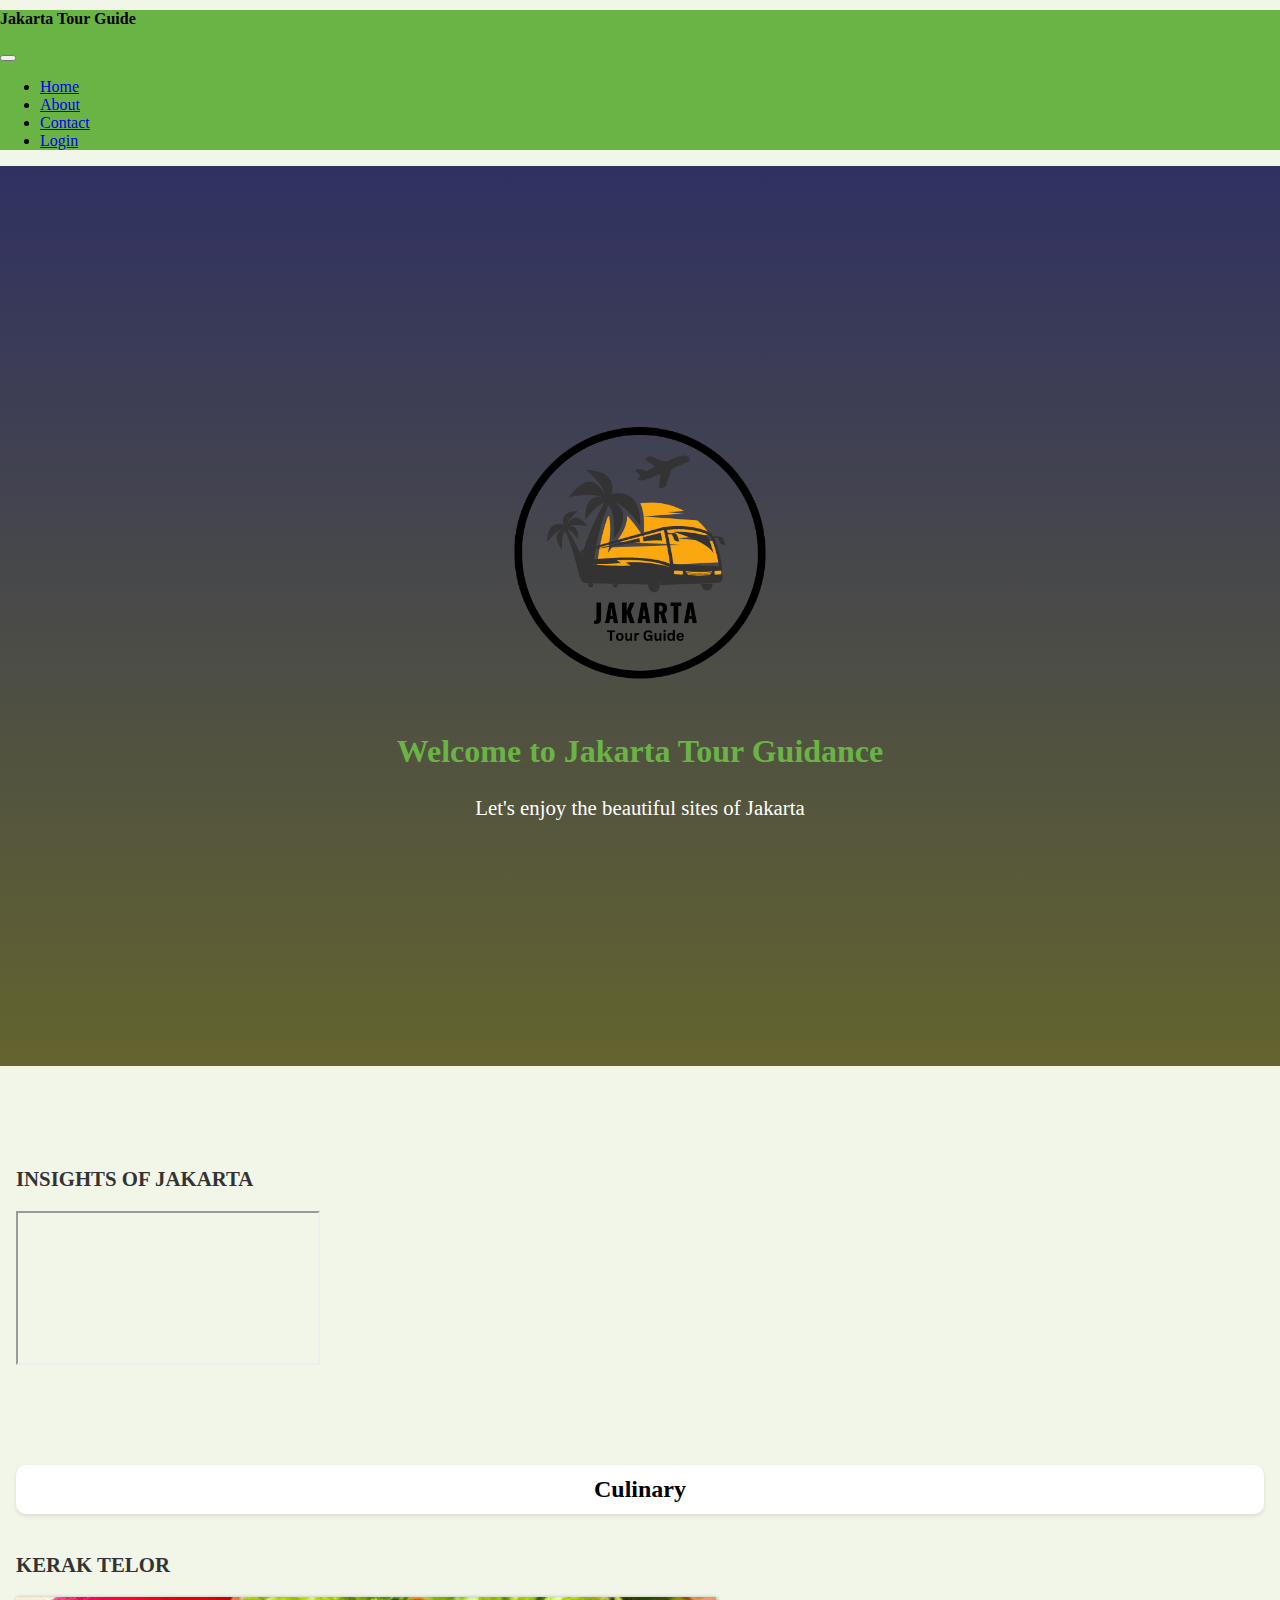
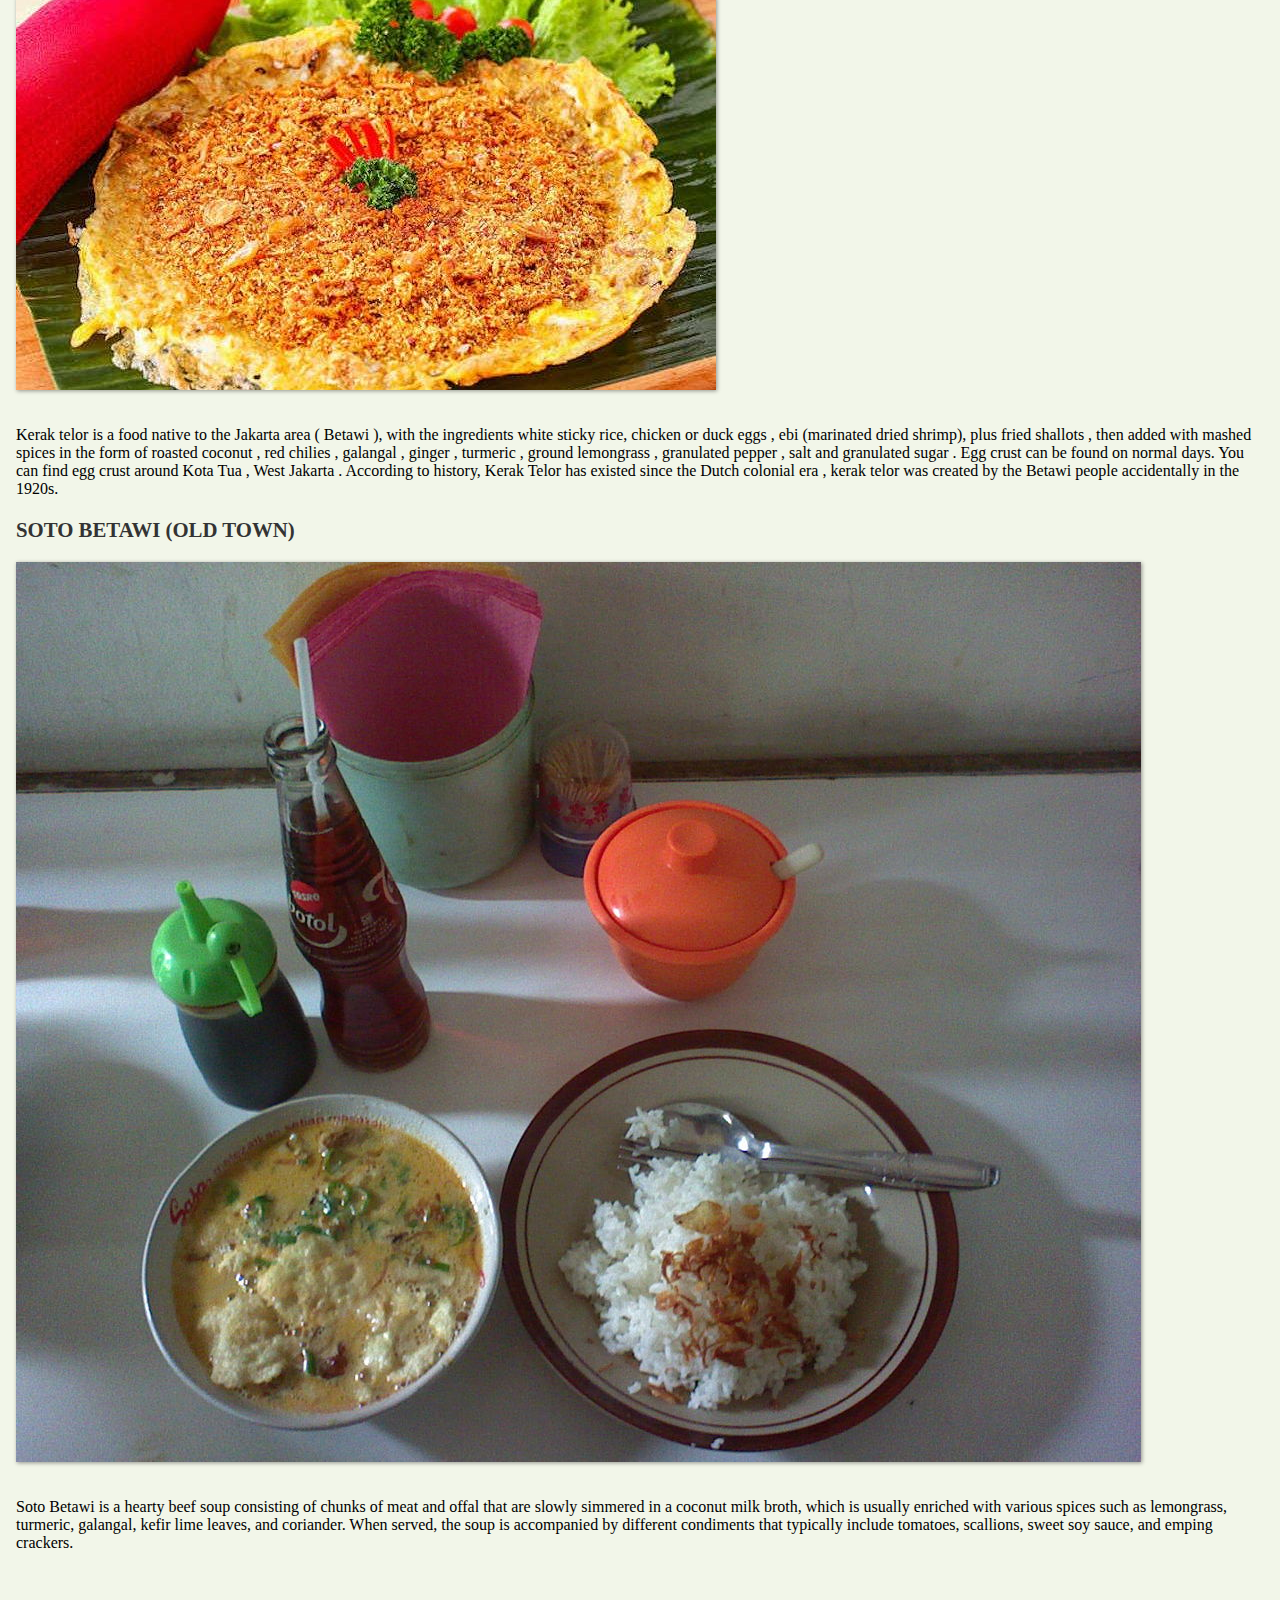
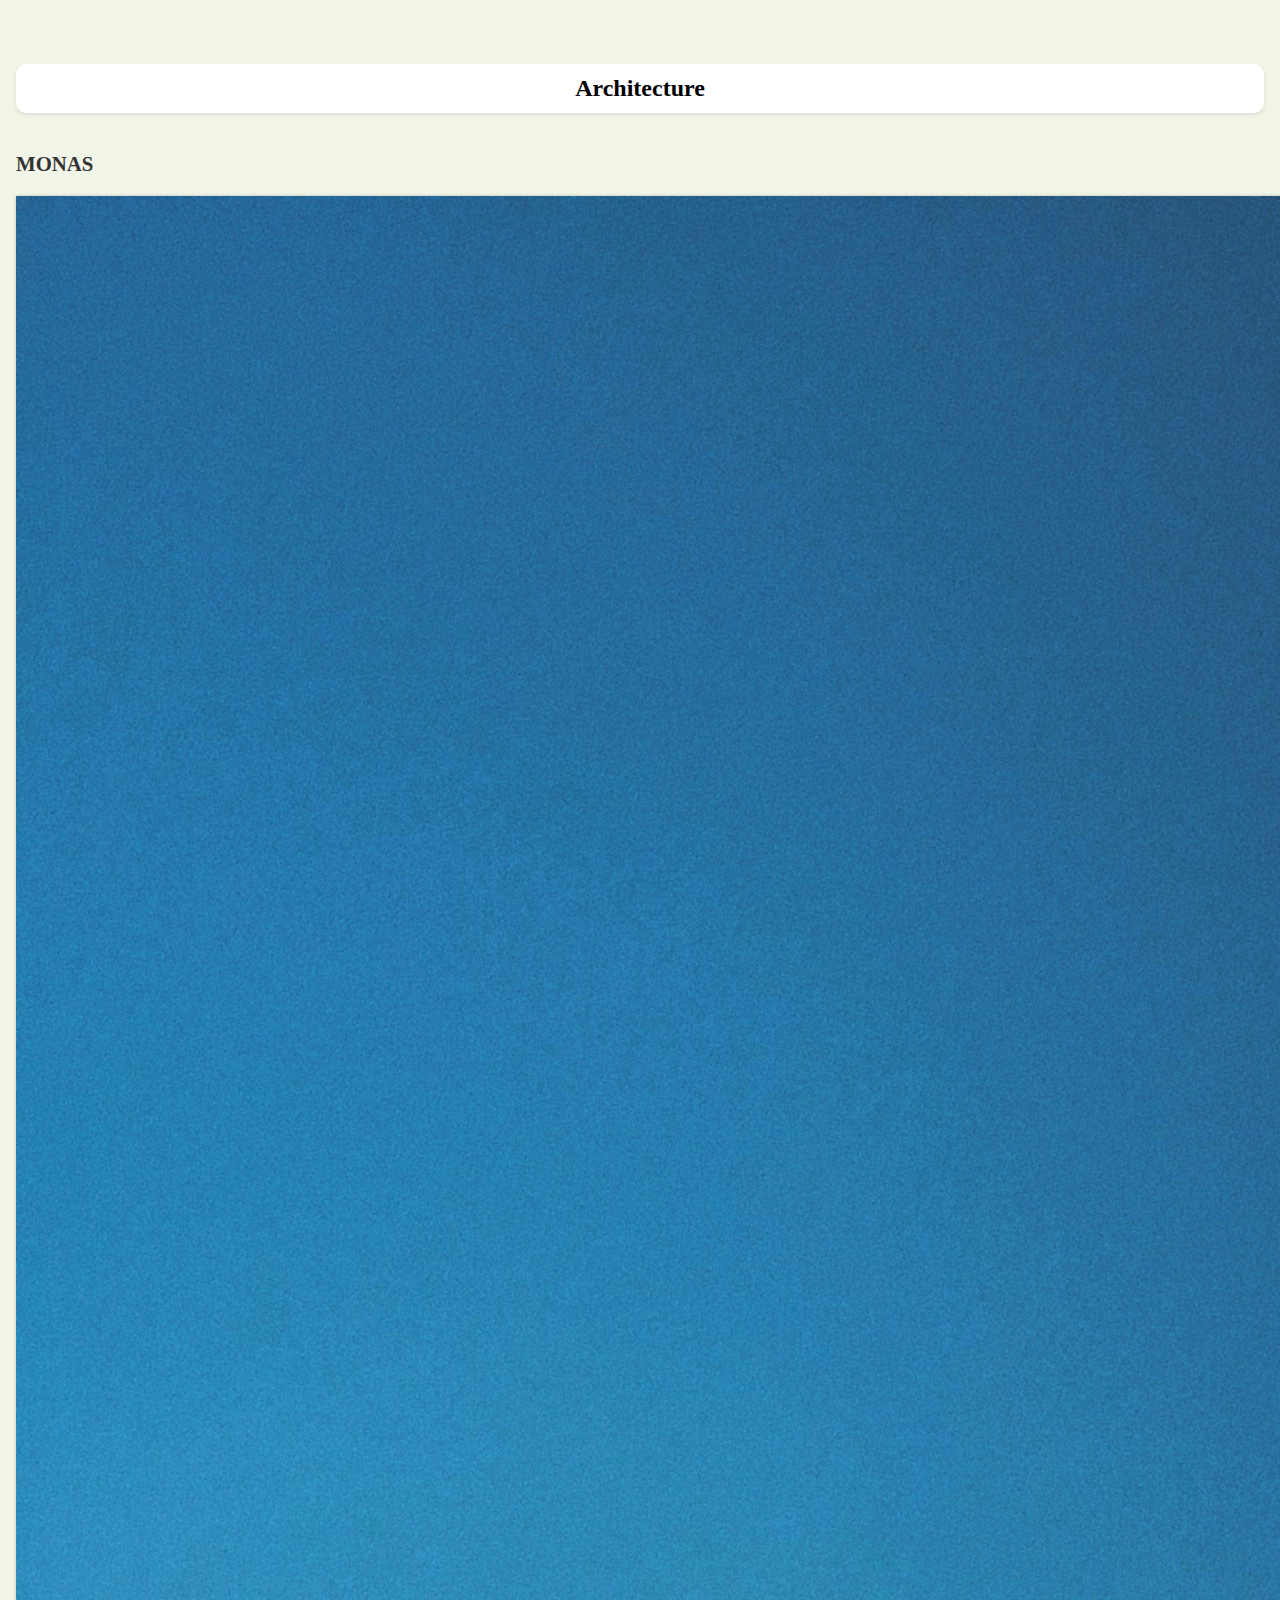
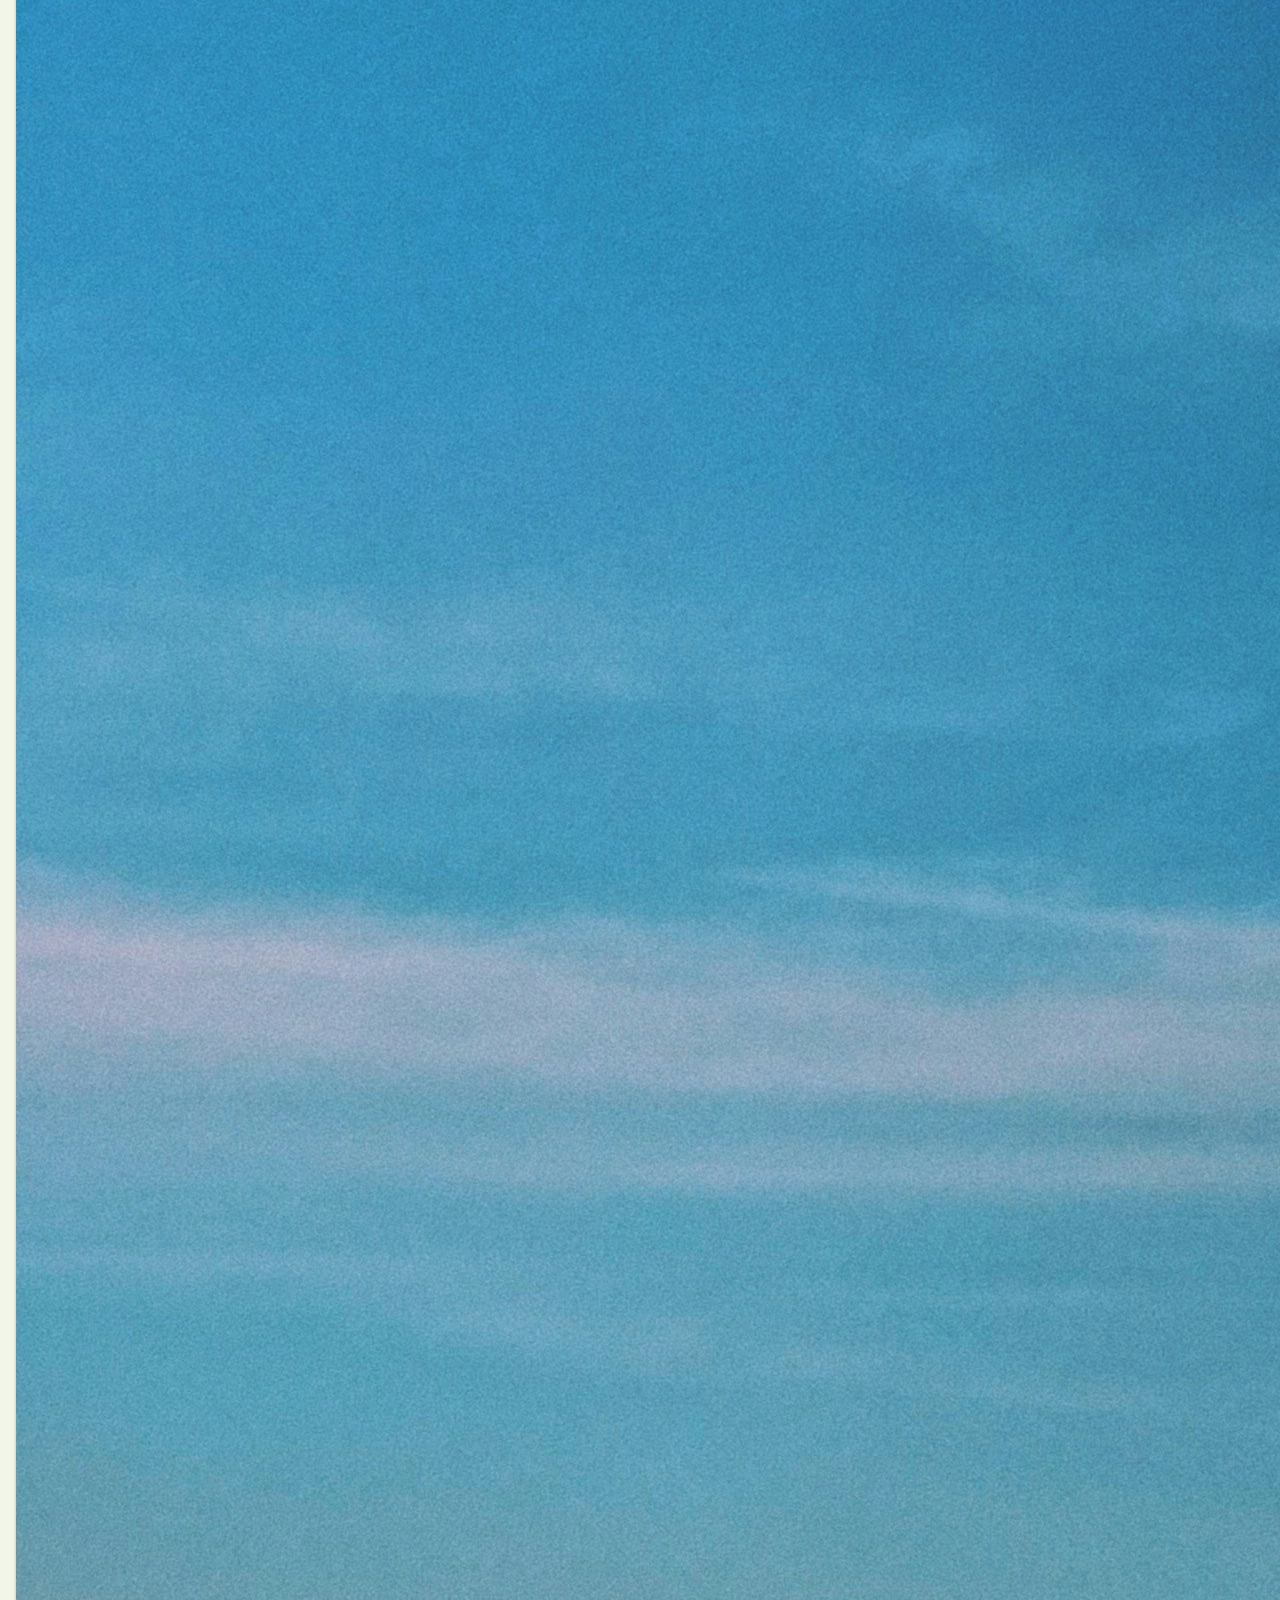
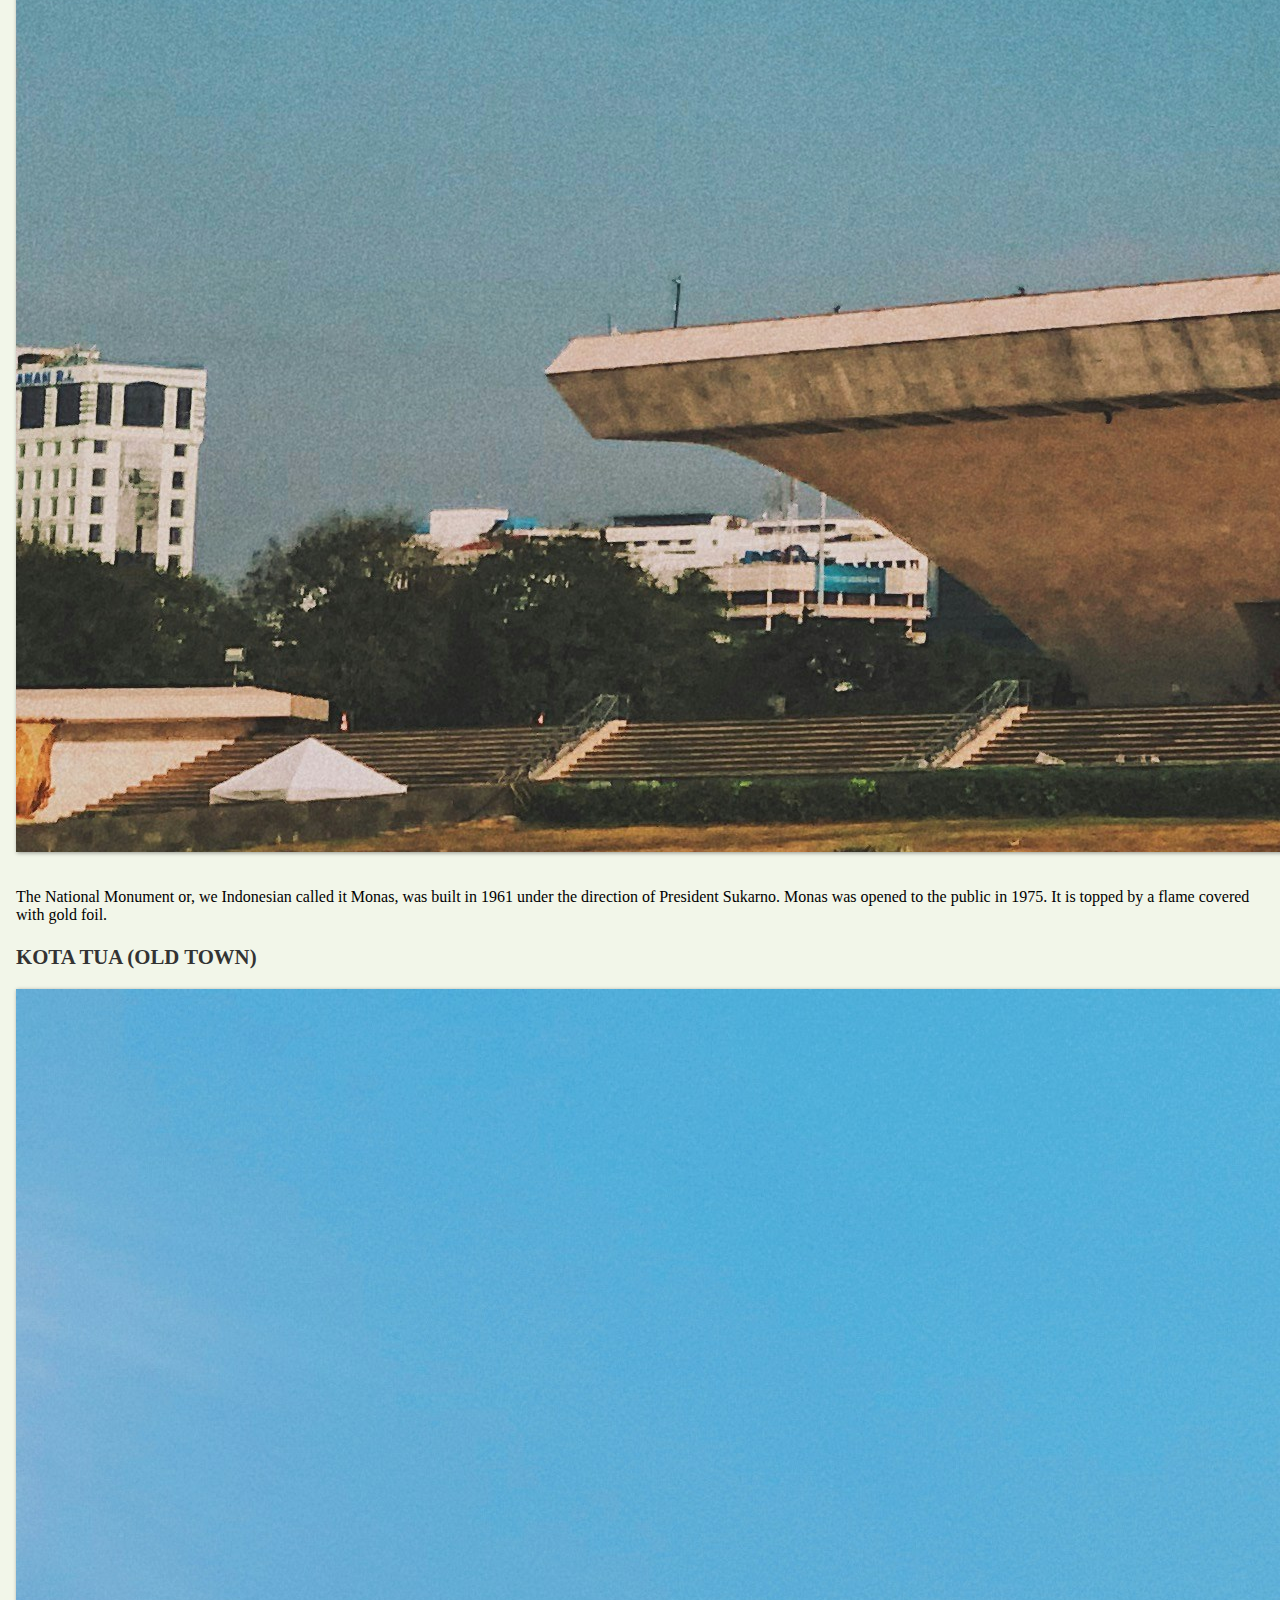
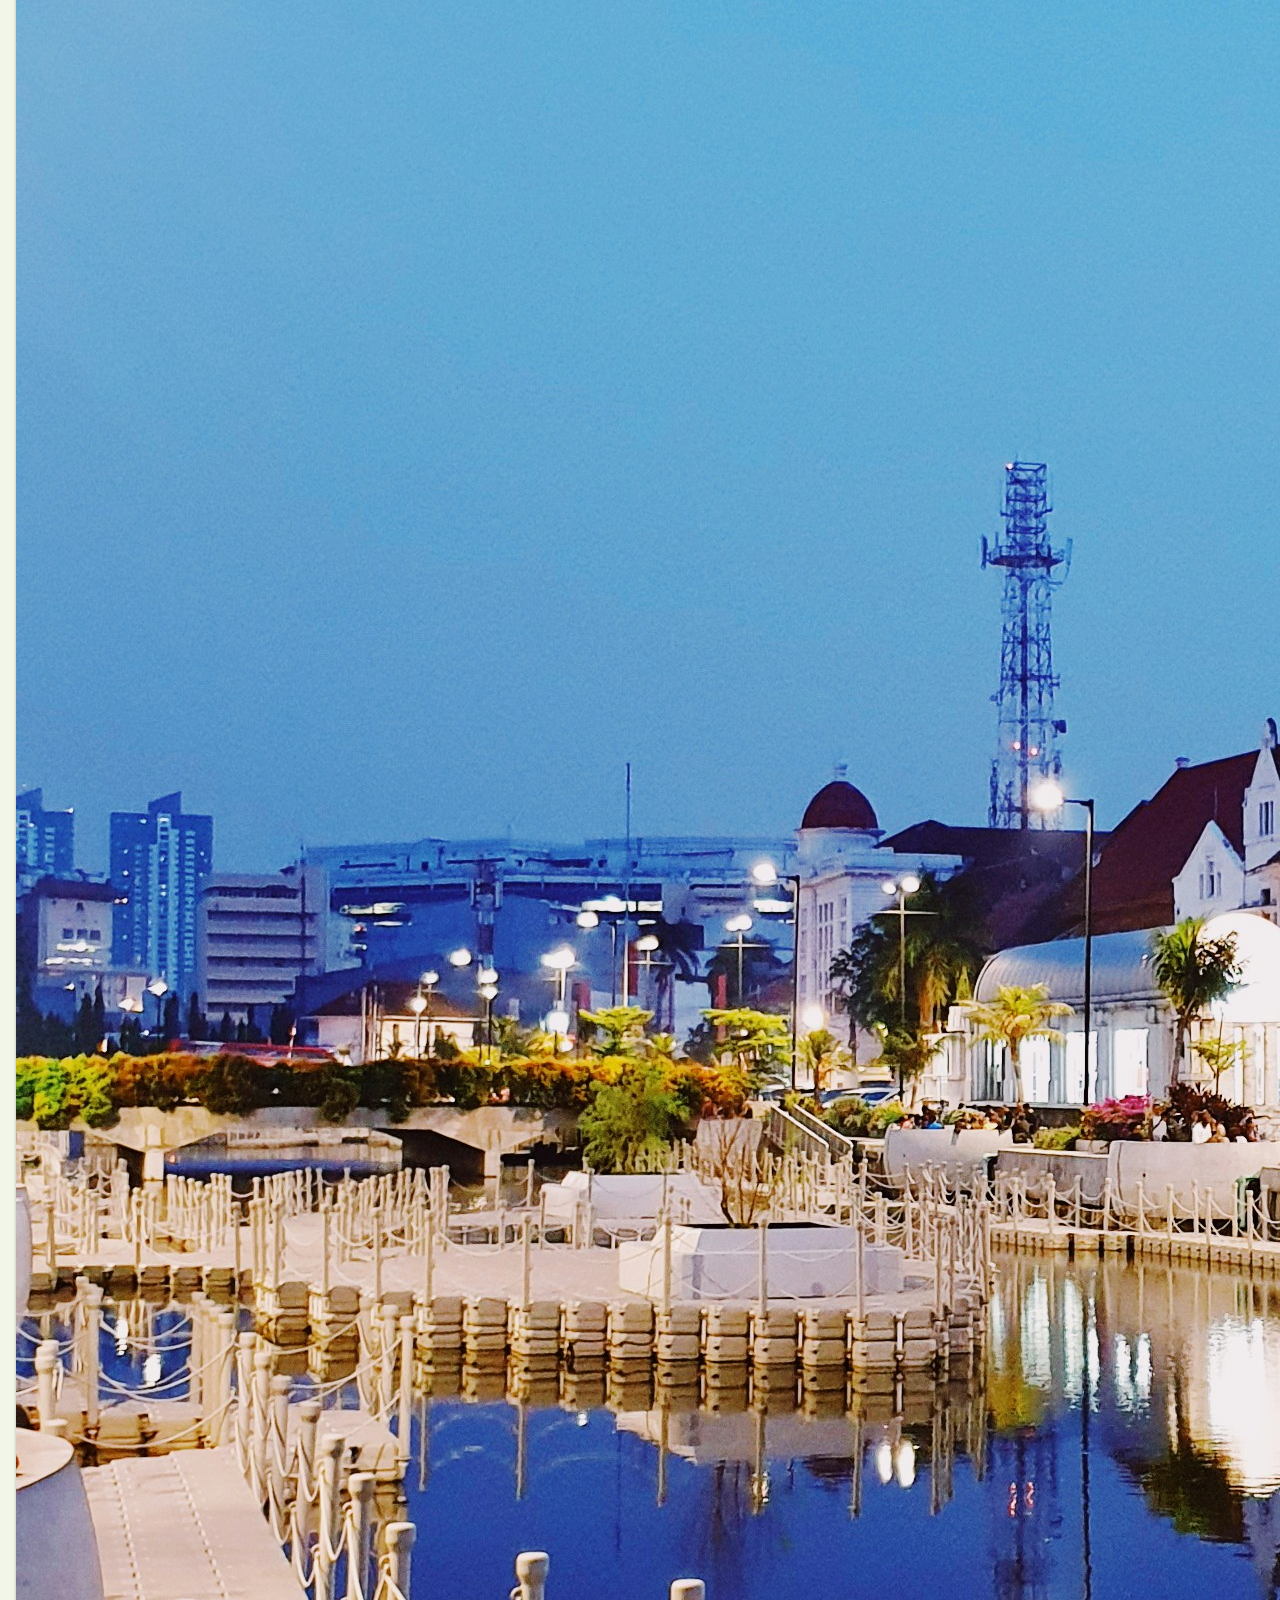
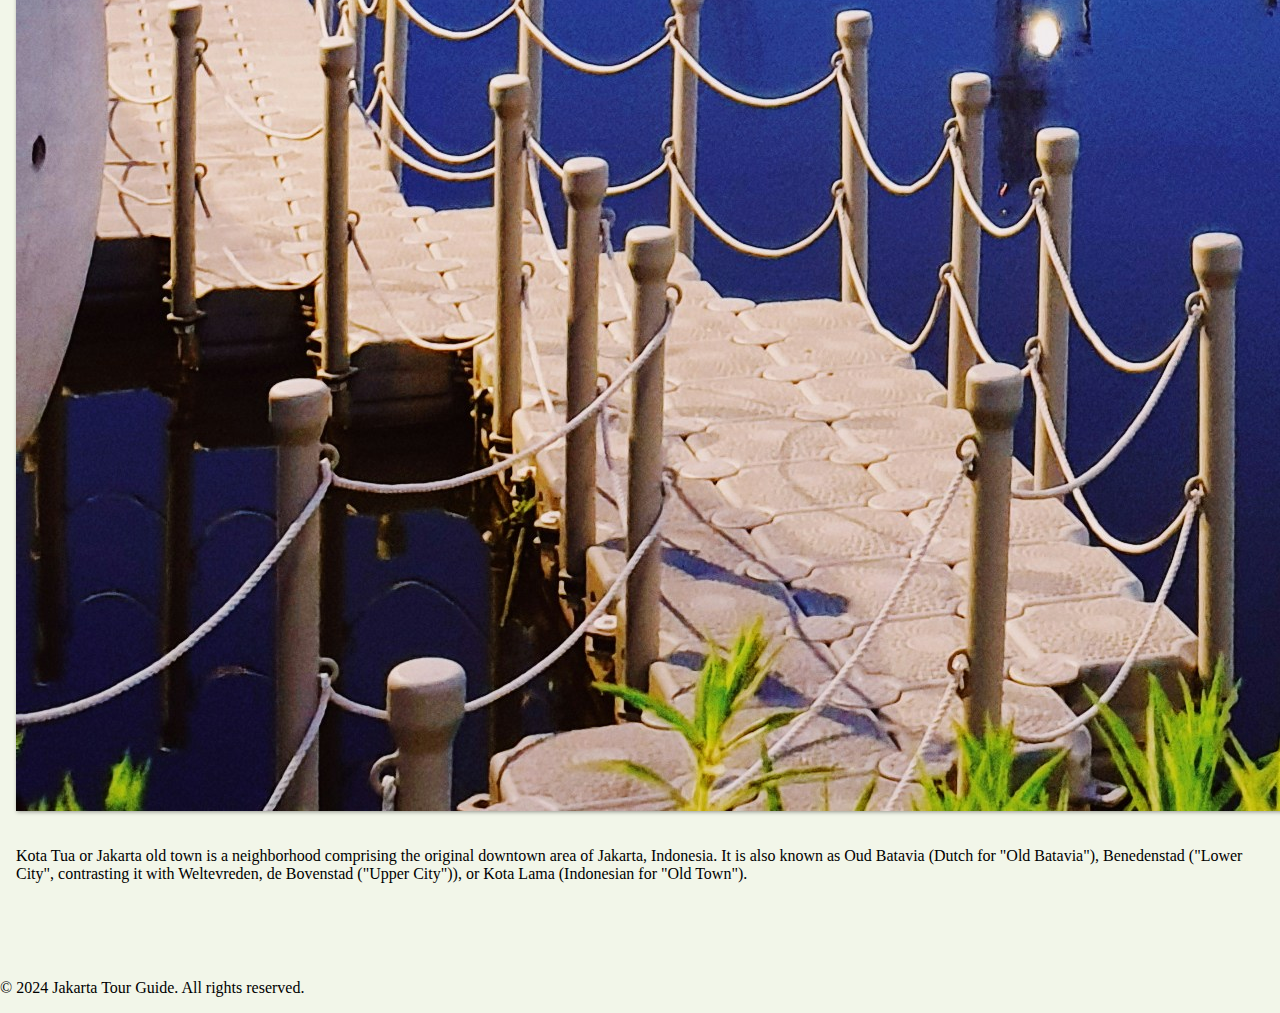
==== index.html @ 614fb45c "update content on index" ====
<!DOCTYPE html>
<html lang="en">
<head>
    <title>Jakarta Tour Guide</title>
    <meta charset="utf-8">
    <meta name="viewport" content="width=device-width, initial-scale=1">
    <link rel="stylesheet" href="https://cdn.jsdelivr.net/npm/bootstrap@4.5.3/dist/css/bootstrap.min.css" integrity="sha384-TX8t27EcRE3e/ihU7zmQxVncDAy5uIKz4rEkgIXeMed4M0jlfIDPvg6uqKI2xXr2" crossorigin="anonymous">
    <link rel="stylesheet" type="text/css" href="Style/index.css">
</head>
<body>

    <nav class="navbar navbar-expand-md navbar-dark bg-dark">
        <h3 class="navbar-brand">Jakarta Tour Guide</h3>
        <button class="navbar-toggler" type="button" data-toggle="collapse" data-target="#main-navigation">
            <span class="navbar-toggler-icon"></span>
        </button>
        <div class="collapse navbar-collapse" id="main-navigation">
            <ul class="navbar-nav ml-auto">
                <li class="nav-item">
                    <a class="nav-link" href="index.html">Home</a>
                </li>
                <li class="nav-item">
                    <a class="nav-link" href="about.html">About</a>
                </li>
                <li class="nav-item">
                    <a class="nav-link" href="contact.html">Contact</a>
                </li>
                <li class="nav-item">
                    <a class="nav-link" href="login.php">Login</a>
                </li>
            </ul>
        </div>
    </nav>

    <!-- Welcoming Speech Section -->
    <header class="page-header header container-fluid">
        <div class="overlay"></div>
        <div class="description">
            <img src="photo/logo.png" class="logo">
            <h1>Welcome to Jakarta Tour Guidance</h1>
            <p>Let's enjoy the beautiful sites of Jakarta</p>
        </div>
    </header>

    <!-- Video Section -->
    <div class="container features" id="three-column">
        <div class="row">
            <div class="col-12">
                <h3 class="feature-title">Insights of Jakarta</h3>
                <div class="embed-responsive embed-responsive-16by9">
                    <iframe class="embed-responsive-item" src="https://www.youtube.com/embed/vLeDFO-zeYI?si=gCg7BqYDvaIT2axA&amp;start=6" allowfullscreen></iframe>
                </div>
            </div>
        </div>
    </div>
    <!-- information of culinary section-->
    <div class="container features mt-4">  
        <h2 class="architecture">Culinary</h2> <br>

        <div class="row">
          
            <div class="col-lg-6 col-md-6 col-sm-12">
                <h3 class="feature-title">Kerak Telor</h3>
                <a href="https://id.wikipedia.org/wiki/Kerak_telor" target="_blank">
                    <img src="photo/Kerak_telor.jpg" class="img-fluid"></a>
                    <p>Kerak telor  is a food native to the Jakarta area ( Betawi ), with the ingredients white sticky rice, chicken or duck eggs , ebi (marinated dried shrimp), plus fried shallots , then added with mashed spices in the form of roasted coconut , red chilies , galangal , ginger , turmeric , ground lemongrass , granulated pepper , salt and granulated sugar . Egg crust can be found on normal days. You can find egg crust around Kota Tua , West Jakarta . According to history, Kerak Telor has existed since the Dutch colonial era , kerak telor was created by the Betawi people accidentally in the 1920s.</p>
                
            </div>
            <div class="col-lg-6 col-md-6 col-sm-12">
                <h3 class="feature-title">Soto Betawi (Old Town)</h3>
                <a href="https://id.wikipedia.org/wiki/Soto_Betawi" target="_blank">
                    <img src="photo/Soto_Betawi.jpg" class="img-fluid"> </a>
                    <p>Soto Betawi is a hearty beef soup consisting of chunks of meat and offal that are slowly simmered in a coconut milk broth, which is usually enriched with various spices such as lemongrass, turmeric, galangal, kefir lime leaves, and coriander. When served, the soup is accompanied by different condiments that typically include tomatoes, scallions, sweet soy sauce, and emping crackers.</p>
               
            </div>
        </div>
    </div>
    <!-- information of History of jakarta -->
    <!-- Information with Images Section -->
    <div class="container features mt-4">  
        <h2 class="architecture">Architecture</h2> <br>

        <div class="row">
          
            <div class="col-lg-6 col-md-6 col-sm-12">
                <h3 class="feature-title">Monas</h3>
                <a href="https://artsandculture.google.com/story/the-construction-of-monas-monumen-nasional%E2%80%8E/yQUhoijYhDdEJg?hl=en" target="_blank">
                    <img src="photo/monas.jpg" class="img-fluid"></a>
                    <p>The National Monument or, we Indonesian called it Monas, was built in 1961 under the direction of President Sukarno. Monas was opened to the public in 1975. It is topped by a flame covered with gold foil.</p>
                
            </div>
            <div class="col-lg-6 col-md-6 col-sm-12">
                <h3 class="feature-title">Kota Tua (Old Town)</h3>
                <a href="https://www.indonesia.travel/nl/en/trip-ideas/explore-jakarta-kota-tua-today-s-old-batavia" target="_blank">
                    <img src="photo/kotu.jpg" class="img-fluid"> </a>
                    <p>Kota Tua or Jakarta old town is a neighborhood comprising the original downtown area of Jakarta, Indonesia. It is also known as Oud Batavia (Dutch for "Old Batavia"), Benedenstad ("Lower City", contrasting it with Weltevreden, de Bovenstad ("Upper City")), or Kota Lama (Indonesian for "Old Town").</p>
               
            </div>
        </div>
    </div>
    <!-- Copyright Section -->
    <footer class="bg-dark text-white text-center p-3 mt-4">
        <p>&copy; 2024 Jakarta Tour Guide. All rights reserved.</p>
    </footer>

    <script src="https://code.jquery.com/jquery-3.5.1.min.js" integrity="sha256-9/aliU8dGd2tb6OSsuzixeV4y/faTqgFtohetphbbj0=" crossorigin="anonymous"></script>
    <script src="https://cdn.jsdelivr.net/npm/bootstrap@4.5.3/dist/js/bootstrap.min.js" integrity="sha384-w1Q4orYjBQndcko6MimVbzY0tgp4pWB4lZ7lr30WKz0vr/aWKhXdBNmNb5D92v7s" crossorigin="anonymous"></script>
    <script src="main.js"></script>
    
</body>
</html>
---- Style/index.css ----
body {
    padding: 0;
    margin: 0;
    background: #f2f6e9;
}

.navbar {
    background: #6ab446;
}

.nav-link,
.navbar-brand {
    font-size: 1rem;
    margin-top: 10px;
}

.nav-link {
    margin-right: 1em !important;
}

.nav-link:hover {
    color: #000;
}

.navbar-collapse {
    justify-content: flex-end;
}

.header {
    background-image: linear-gradient(rgba(0, 0, 255, 0.5), rgba(255, 255, 0, 0.5)), url("jakarta-city-background.png");
    background-size: cover;
    background-position: center;
    position: relative;
}

.overlay {
    position: absolute;
    min-height: 100%;
    min-width: 100%;
    left: 0;
    top: 0;
    background: rgba(0, 0, 0, 0.6);
}

.description {
    position: relative;
    top: 50%;
    transform: translateY(-50%);
    text-align: center;
}

.description h1 {
    color: #6ab446;
}

.description p {
    color: #fff;
    font-size: 1.3rem;
    line-height: 1.5;
}

.description button {
    border: 1px solid #6ab446;
    background: #6ab446;
    border-radius: 0;
    color: #fff;
}

.description button:hover {
    border: 1px solid #fff;
    background: #fff;
    color: #000;
}

.features {
    margin: 4em auto;
    padding: 1em;
    position: relative;
}

.feature-title {
    color: #333;
    font-size: 1.3rem;
    font-weight: 700;
    margin-bottom: 20px;
    text-transform: uppercase;
}

.features img {
    -webkit-box-shadow: 1px 1px 4px rgba(0, 0, 0, 0.4);
    -moz-box-shadow: 1px 1px 4px rgba(0, 0, 0, 0.4);
    box-shadow: 1px 1px 4px rgba(0, 0, 0, 0.4);
    margin-bottom: 16px;
}

.features .form-control,
.features input {
    border-radius: 0;
}

.features .btn {
    background-color: #589b37;
    border: 1px solid #589b37;
    color: #fff;
    margin-top: 20px;
}

.features .btn:hover {
    background-color: #333;
    border: 1px solid #333;
}

.logo-container {
    display: flex;
    align-items: center;
    justify-content: center;
    padding: 10px;
}

.logo {
    width: 300px;
    height: auto;
}

.logo:hover {
    opacity: 100;
    transition: opacity 0.3s ease;
}

.get-in-touch {
    background-color: #f8f9fa;
    padding: 20px;
    box-shadow: 0 2px 4px rgba(0, 0, 0, 0.1);
    margin-top: 20px;
    border-radius: 10px;
    max-width: 600px;
    margin-left: auto;
    margin-right: auto;
}

.get-in-touch .form-group {
    margin-bottom: 15px;
}

.get-in-touch .form-control {
    padding: 10px;
    font-size: 0.9rem;
}

.get-in-touch .btn {
    margin-top: 15px;
    padding: 10px 15px;
    font-size: 0.9rem;
    background-color: #589b37;
    border: 1px solid #589b37;
    color: #fff;
    width: 100%;
    border-radius: 5px;
}

.get-in-touch .btn:hover {
    background-color: #333;
    border: 1px solid #333;
}

.get-in-touch h3.feature-title {
    color: #333;
    font-size: 1.3rem;
    font-weight: 700;
    margin-bottom: 20px;
    text-transform: uppercase;
}

.architecture {
    text-align: center;
    background-color: #fff;
    padding: 10px;
    margin:  auto;
    max-width: auto;
    border: 1px solid #0000;
    border-radius: 10px;
    box-shadow: 0 2px 4px rgba(0, 0, 0, 0.1);
}

.architecture h3 {
    color: #6ab446;
    font-size: 1.5rem;
    font-weight: 700;
    margin-bottom: 10px;
}

.architecture p {
    color: #333;
    font-size: 1rem;
    line-height: 1.5;
}
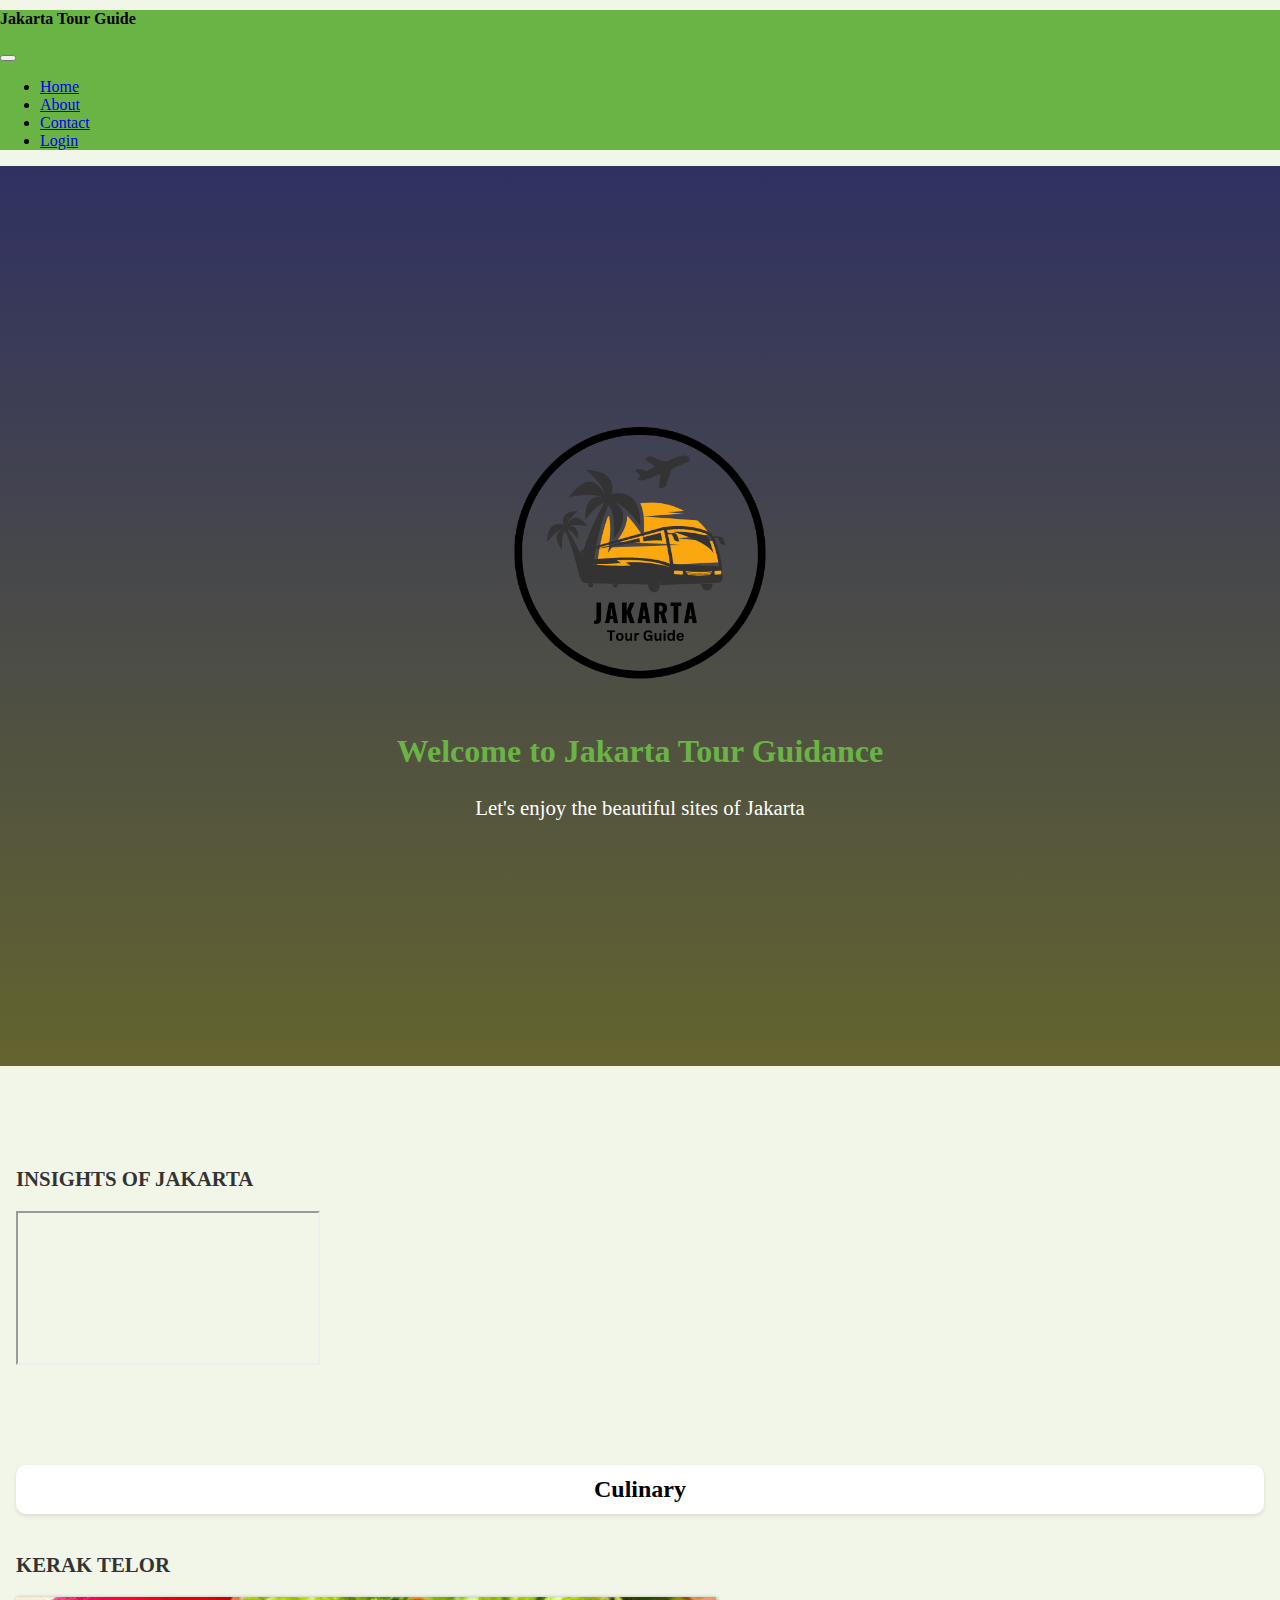
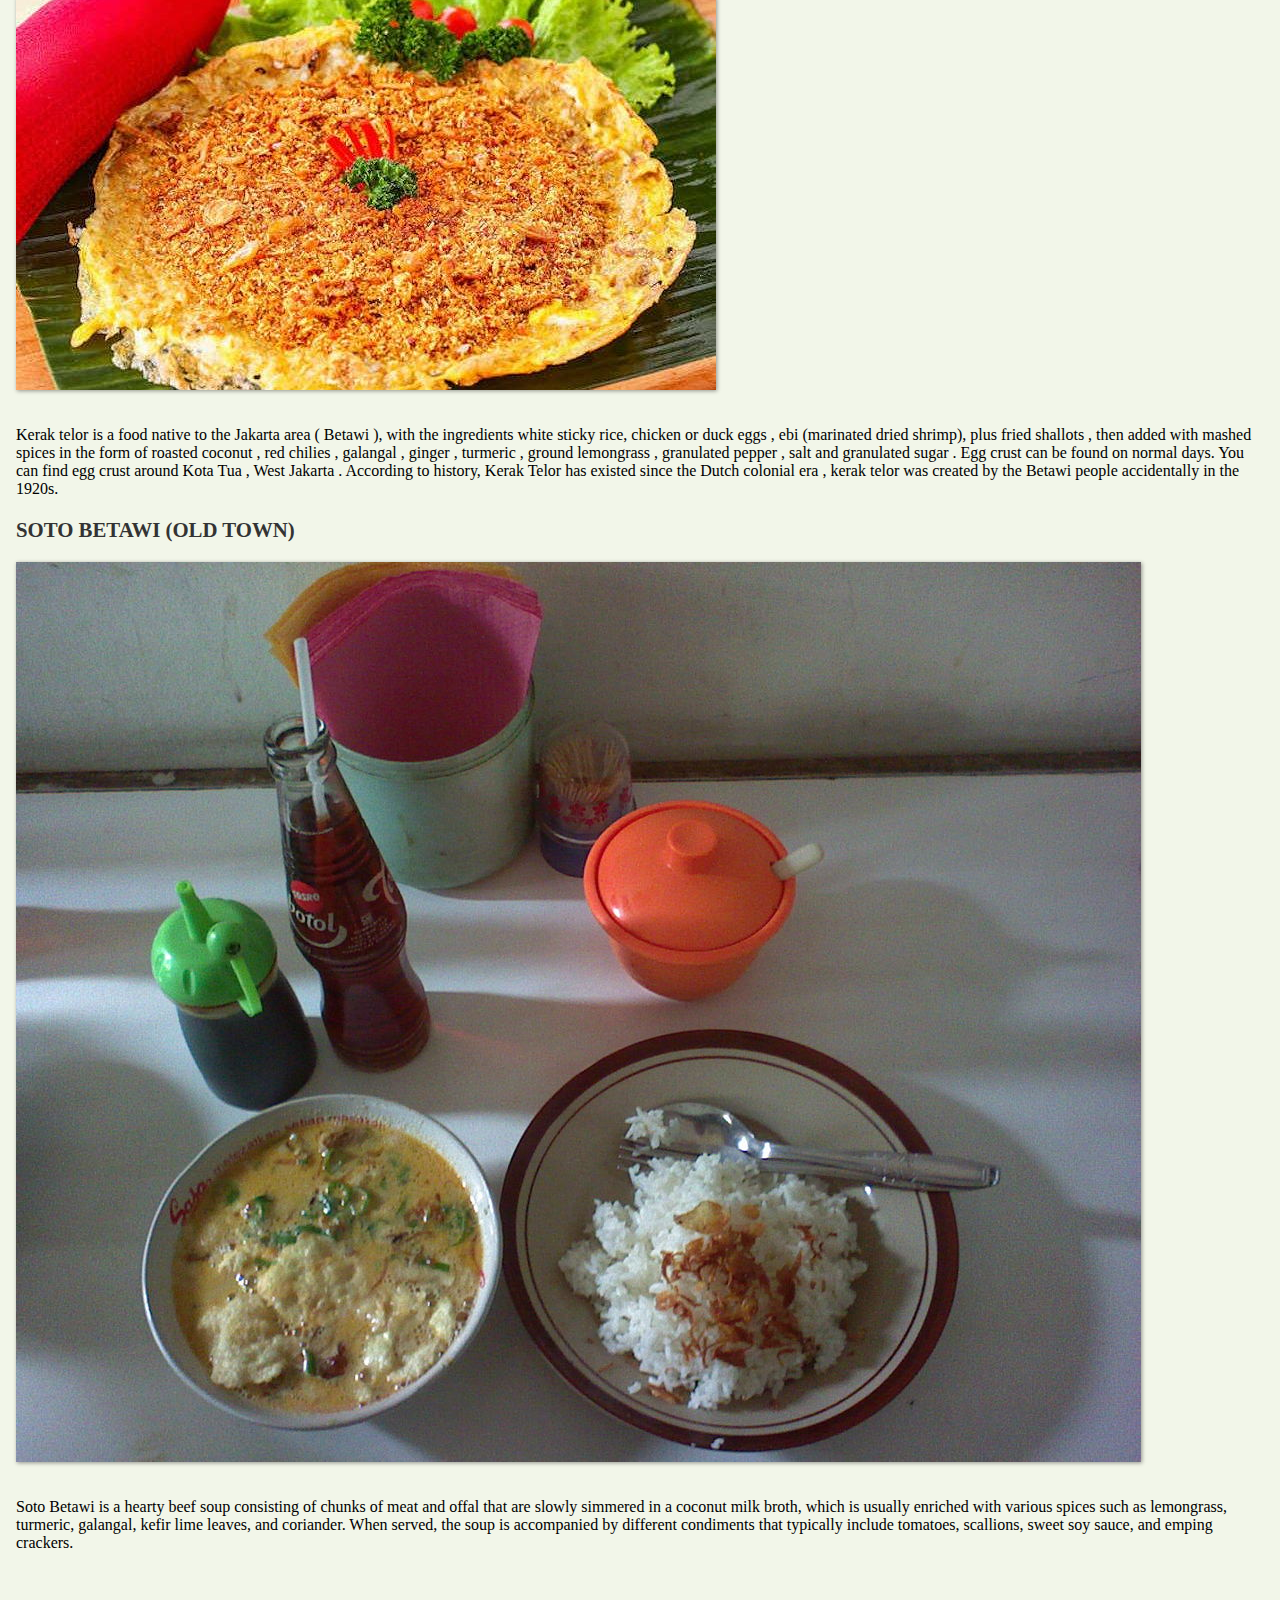
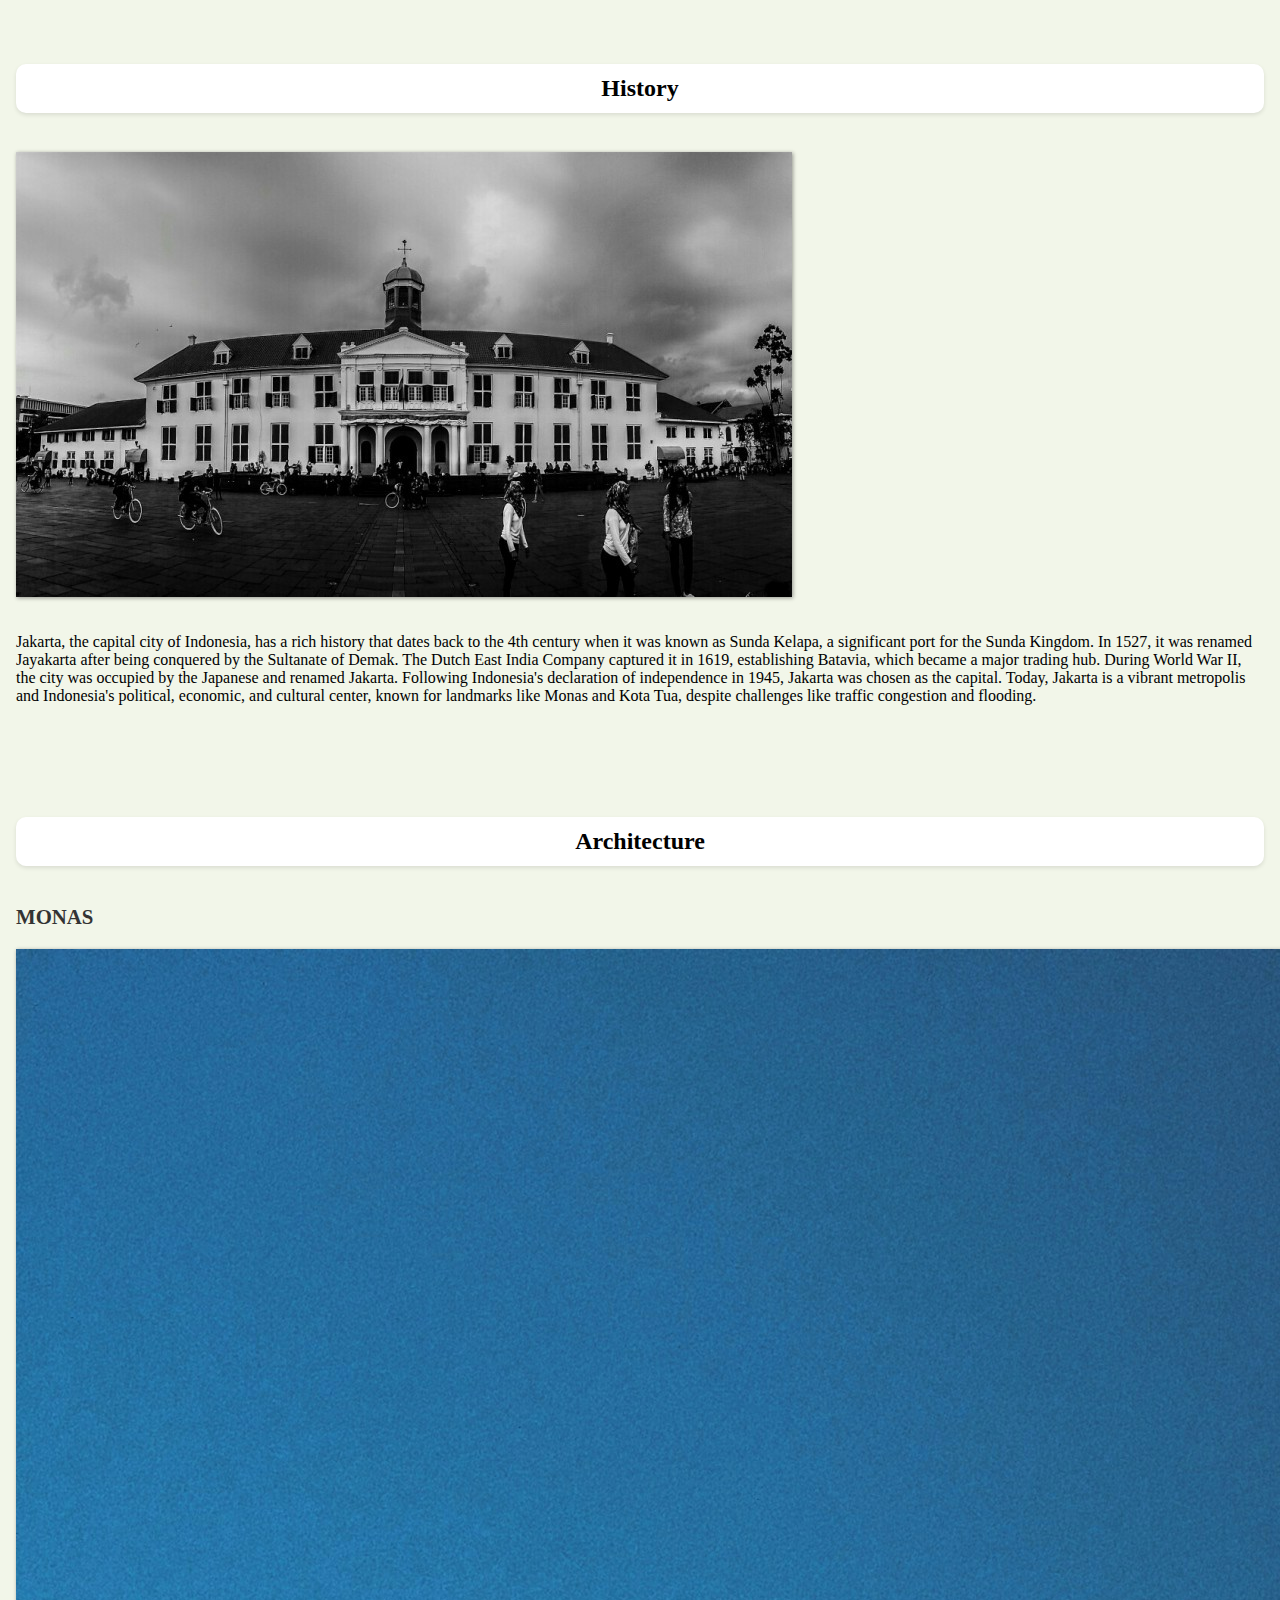
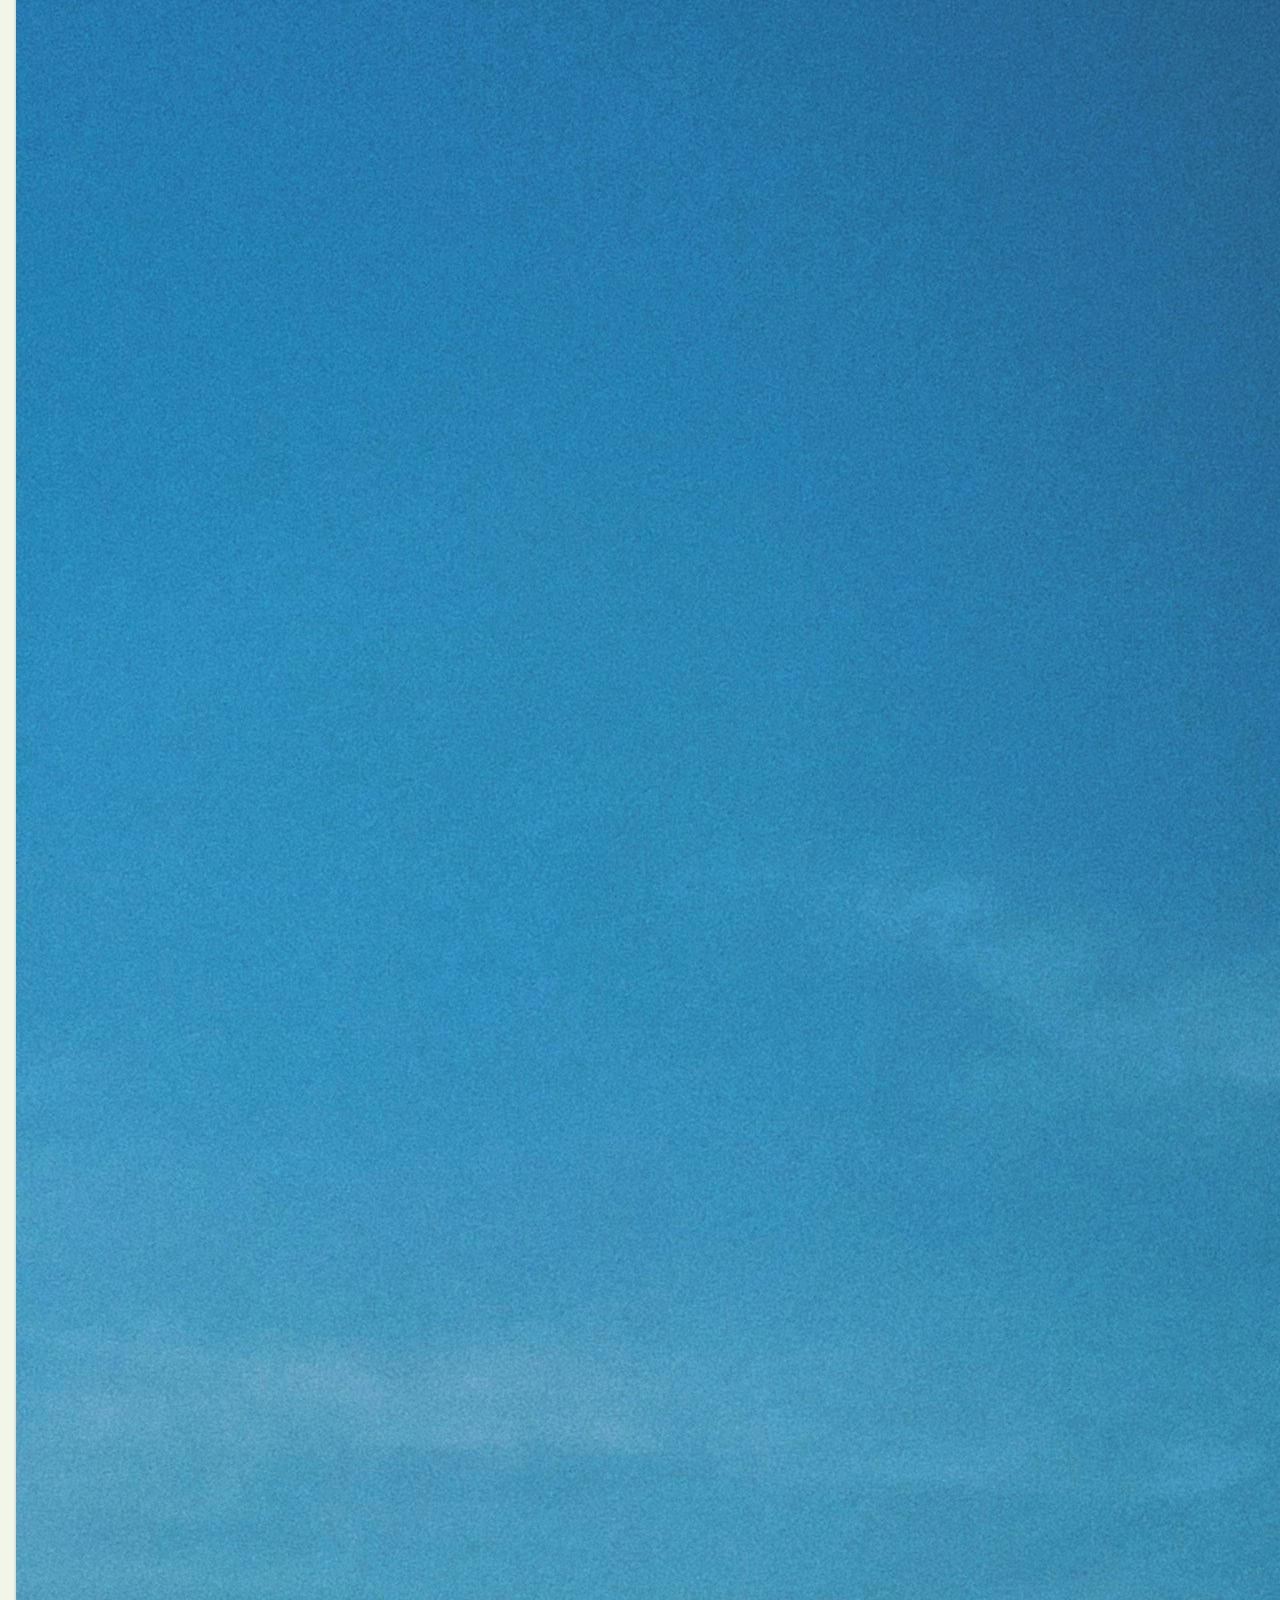
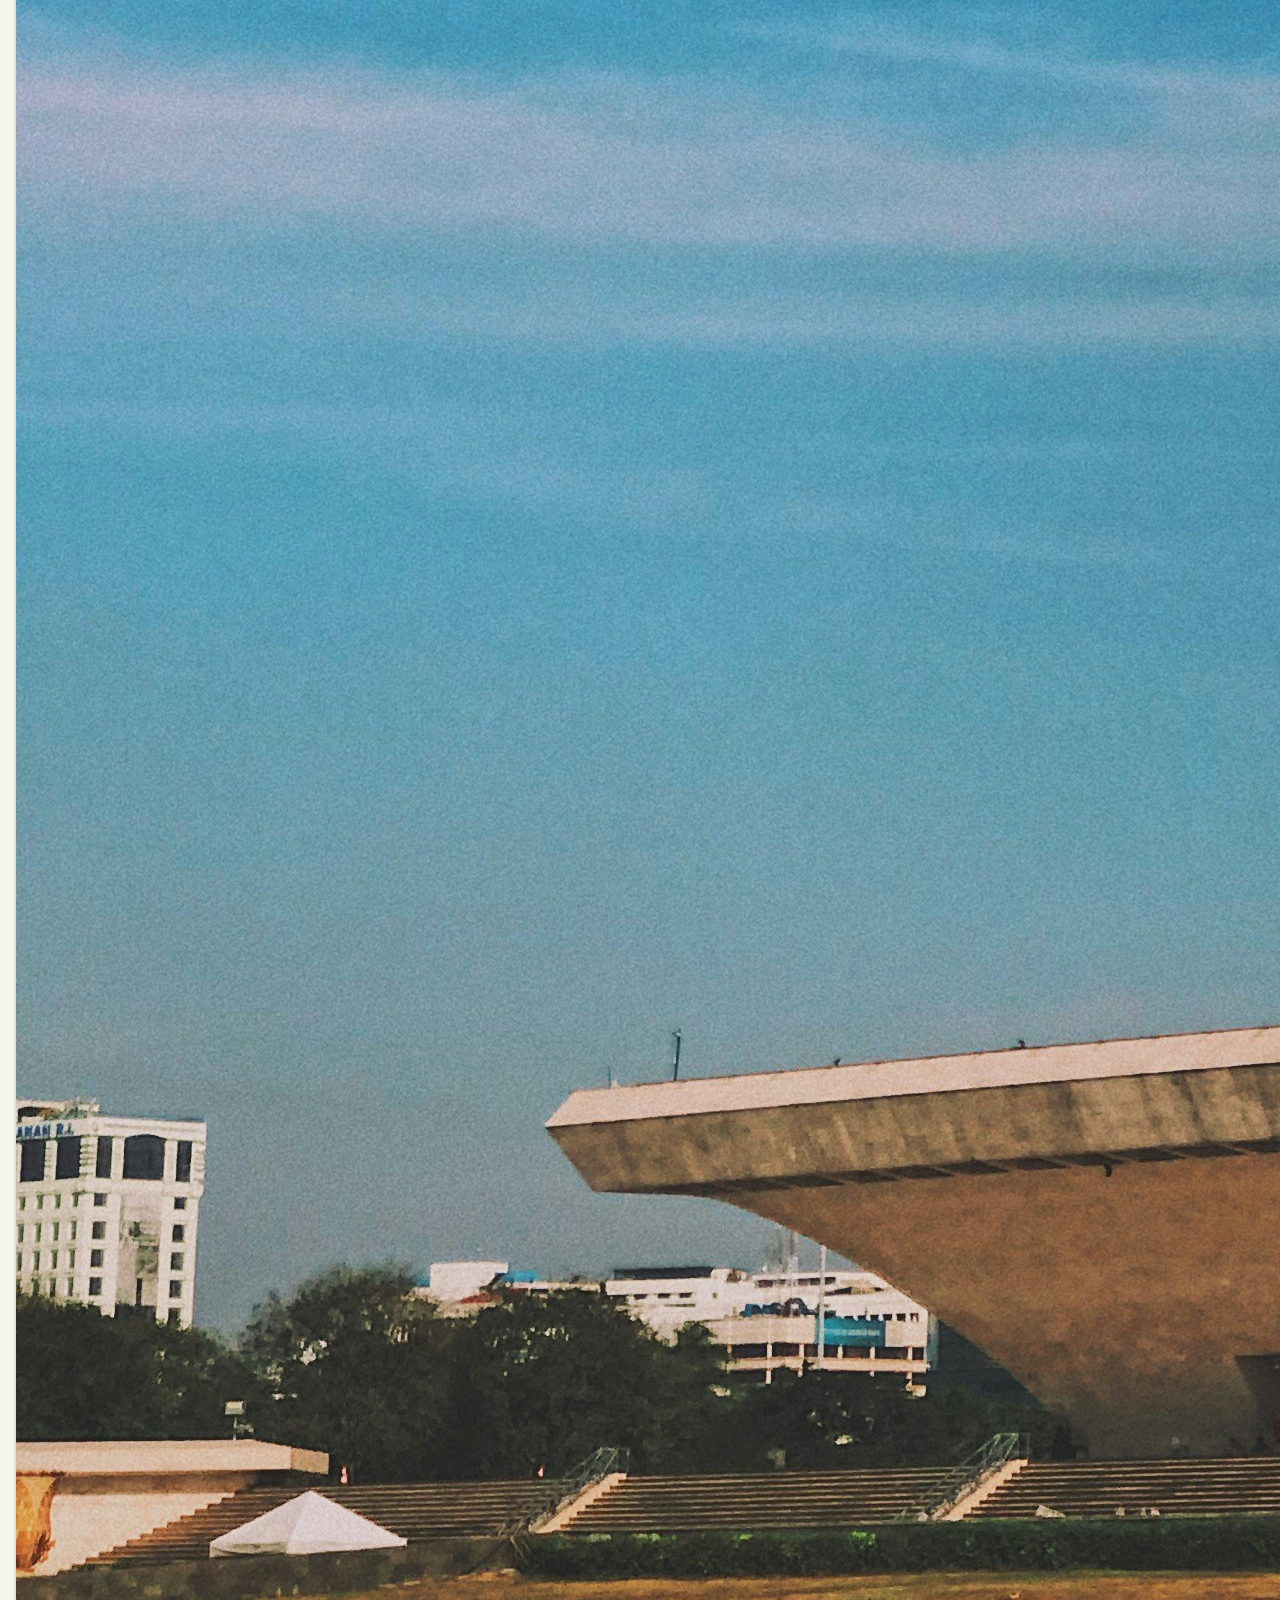
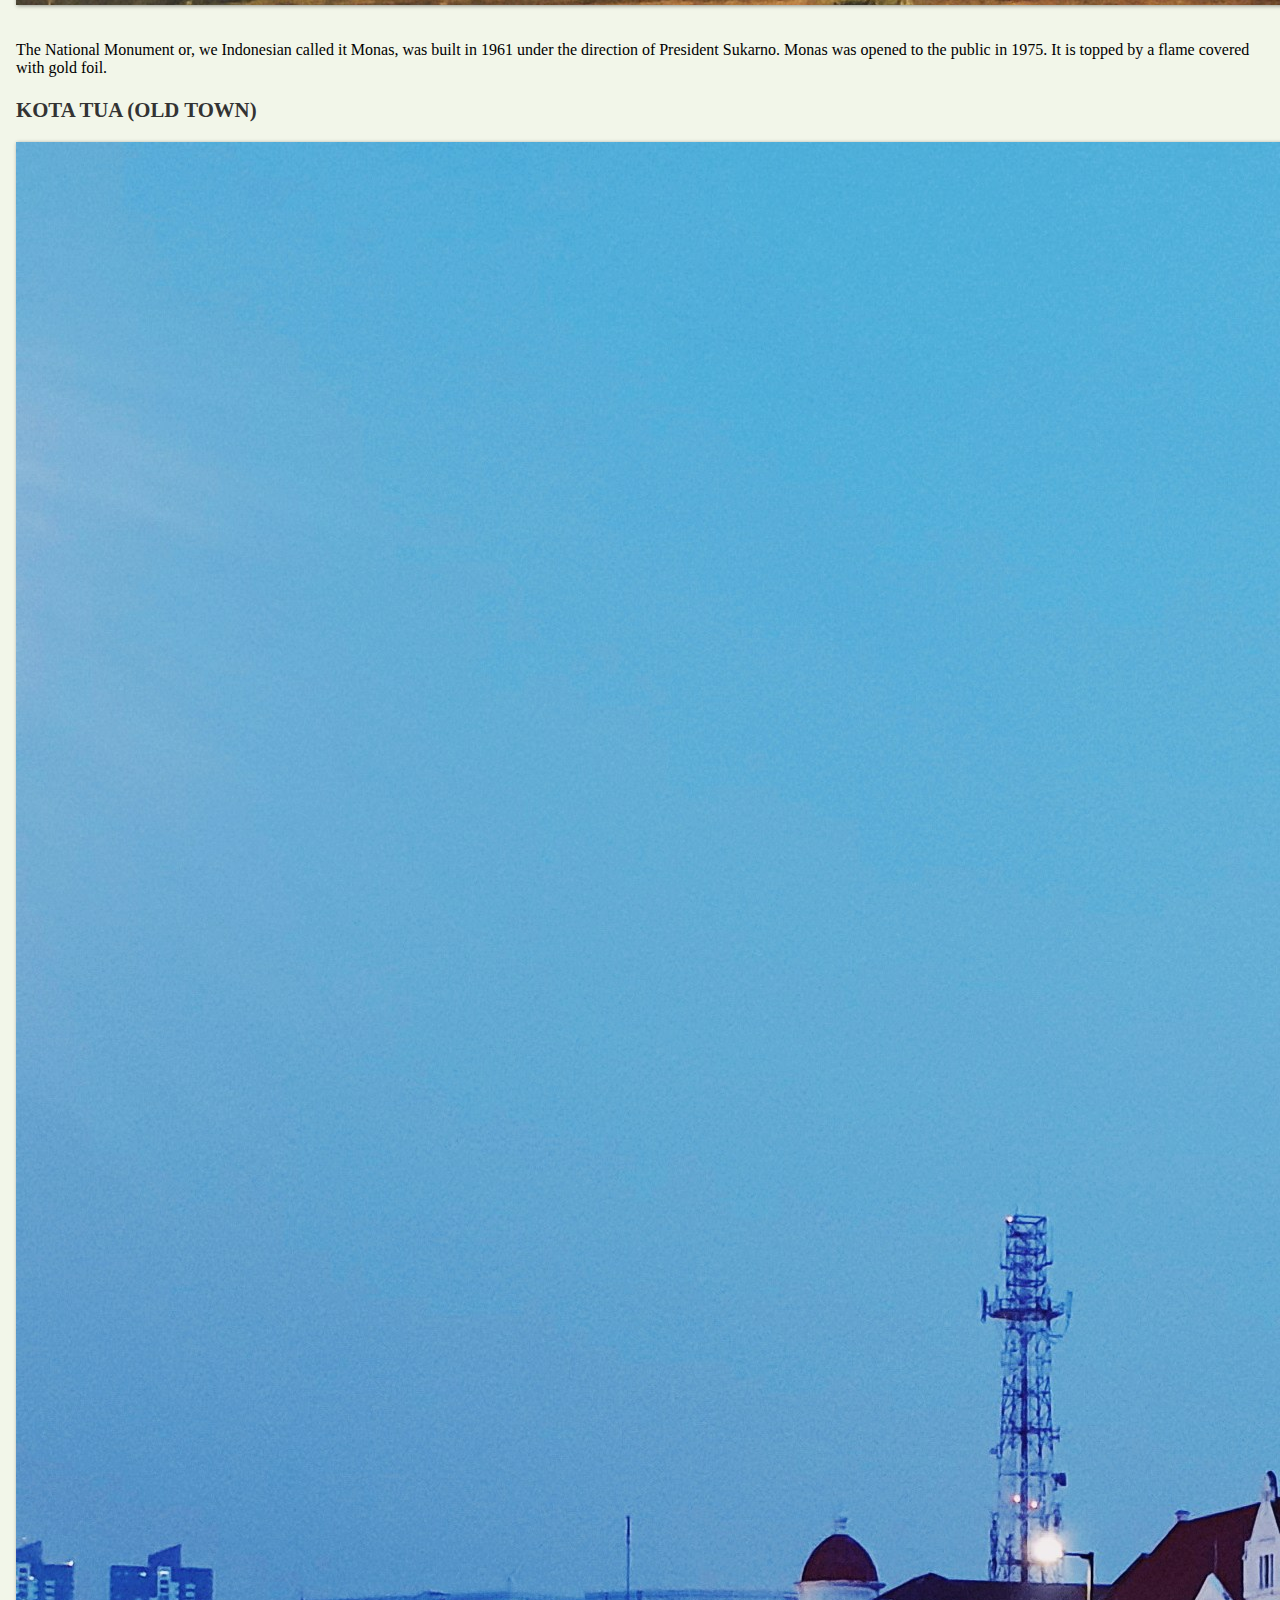
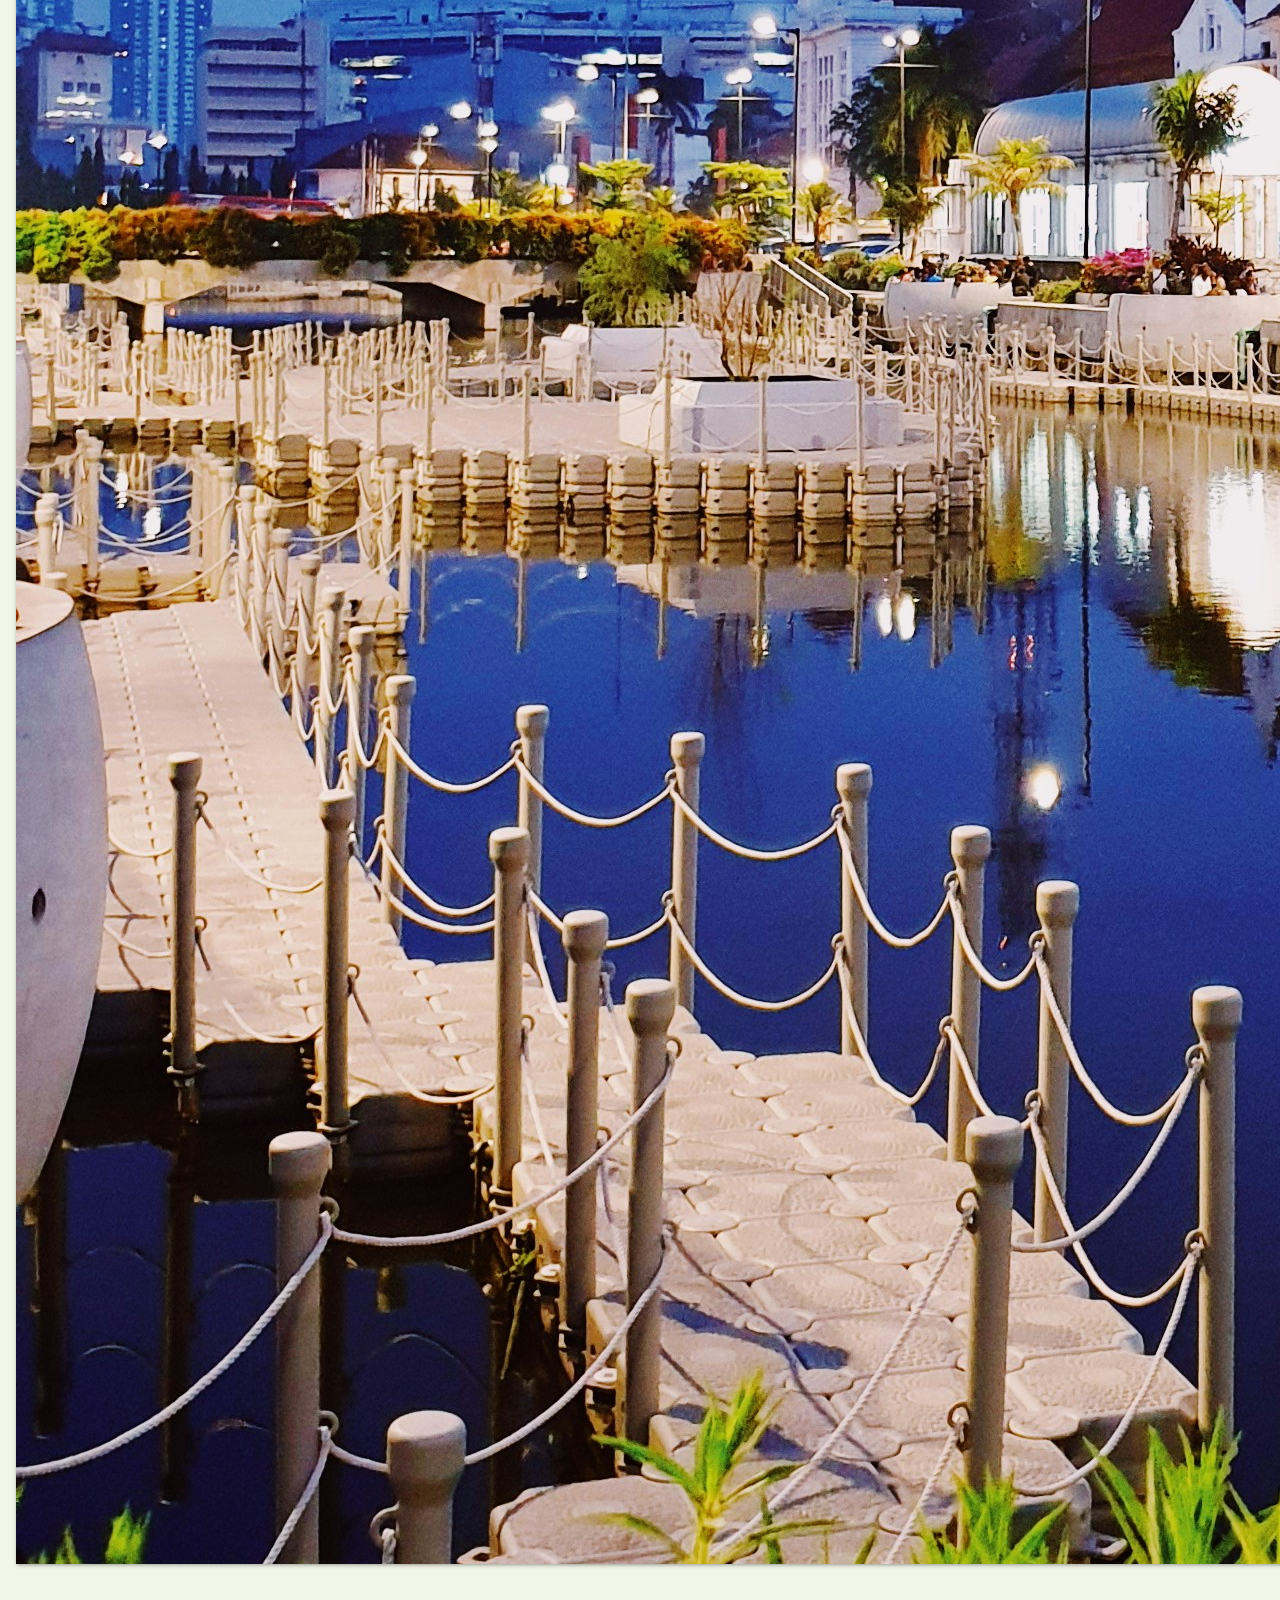
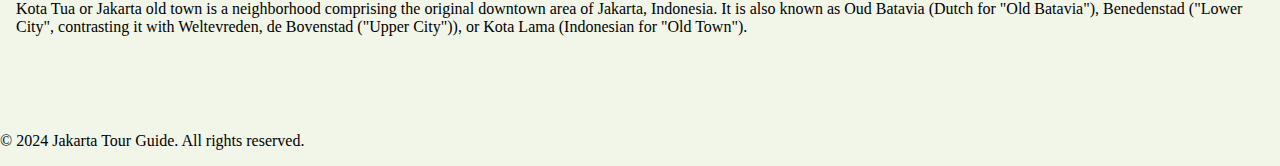
==== commit af503667: "index changed" ====
--- a/index.html
+++ b/index.html
@@ -76,7 +76,20 @@
         </div>
     </div>
     <!-- information of History of jakarta -->
-    <!-- Information with Images Section -->
+    <div class="container features mt-4">  
+        <h2 class="architecture">History</h2> <br>
+
+        <div class="row">
+          
+            <div class="col-lg-6 col-md-6 col-sm-12">
+                <h3 class="feature-title"></h3>
+                <a href="https://id.wikipedia.org/wiki/Kerak_telor" target="_blank">
+                    <img src="photo/jakarta_history.jpg" class="img-fluid"></a>
+                    <p>Jakarta, the capital city of Indonesia, has a rich history that dates back to the 4th century when it was known as Sunda Kelapa, a significant port for the Sunda Kingdom. In 1527, it was renamed Jayakarta after being conquered by the Sultanate of Demak. The Dutch East India Company captured it in 1619, establishing Batavia, which became a major trading hub. During World War II, the city was occupied by the Japanese and renamed Jakarta. Following Indonesia's declaration of independence in 1945, Jakarta was chosen as the capital. Today, Jakarta is a vibrant metropolis and Indonesia's political, economic, and cultural center, known for landmarks like Monas and Kota Tua, despite challenges like traffic congestion and flooding.</p>
+            </div>
+        </div>
+    </div>
+    <!-- Information of Architecture -->
     <div class="container features mt-4">  
         <h2 class="architecture">Architecture</h2> <br>
 
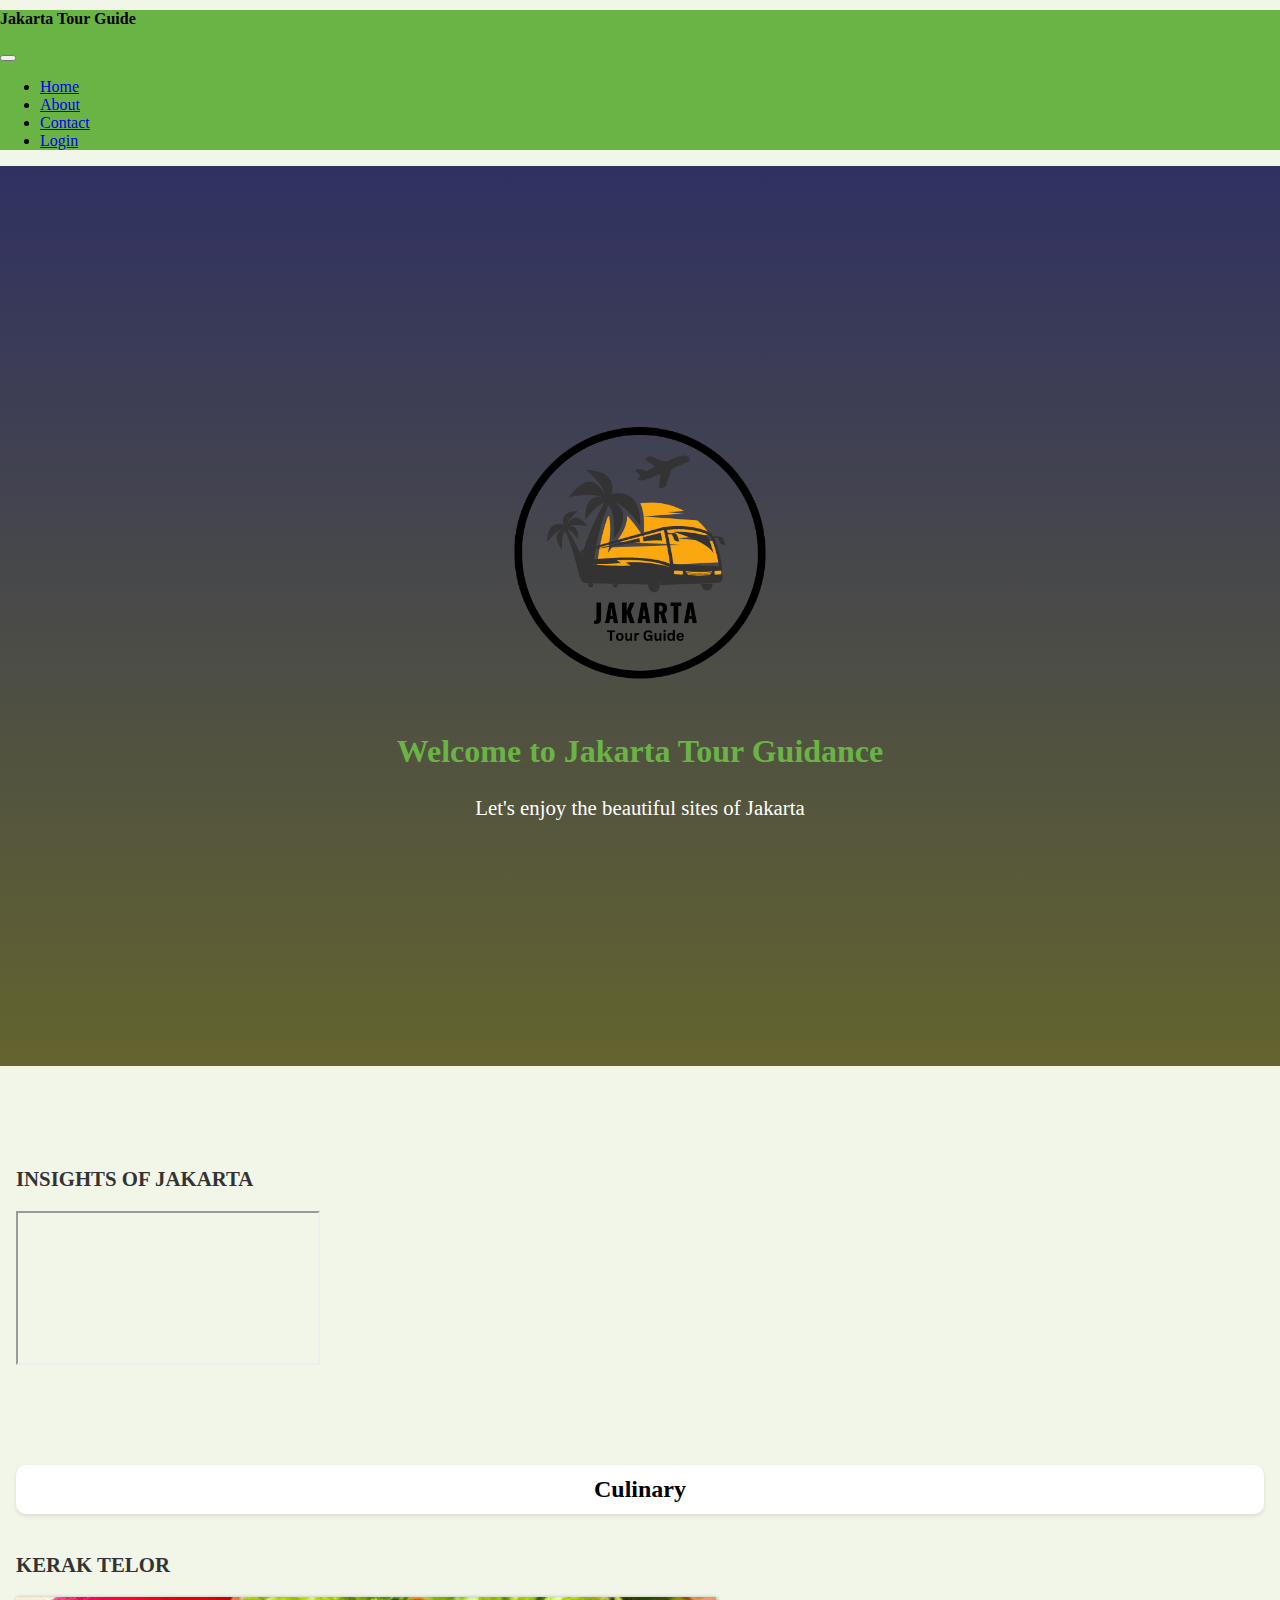
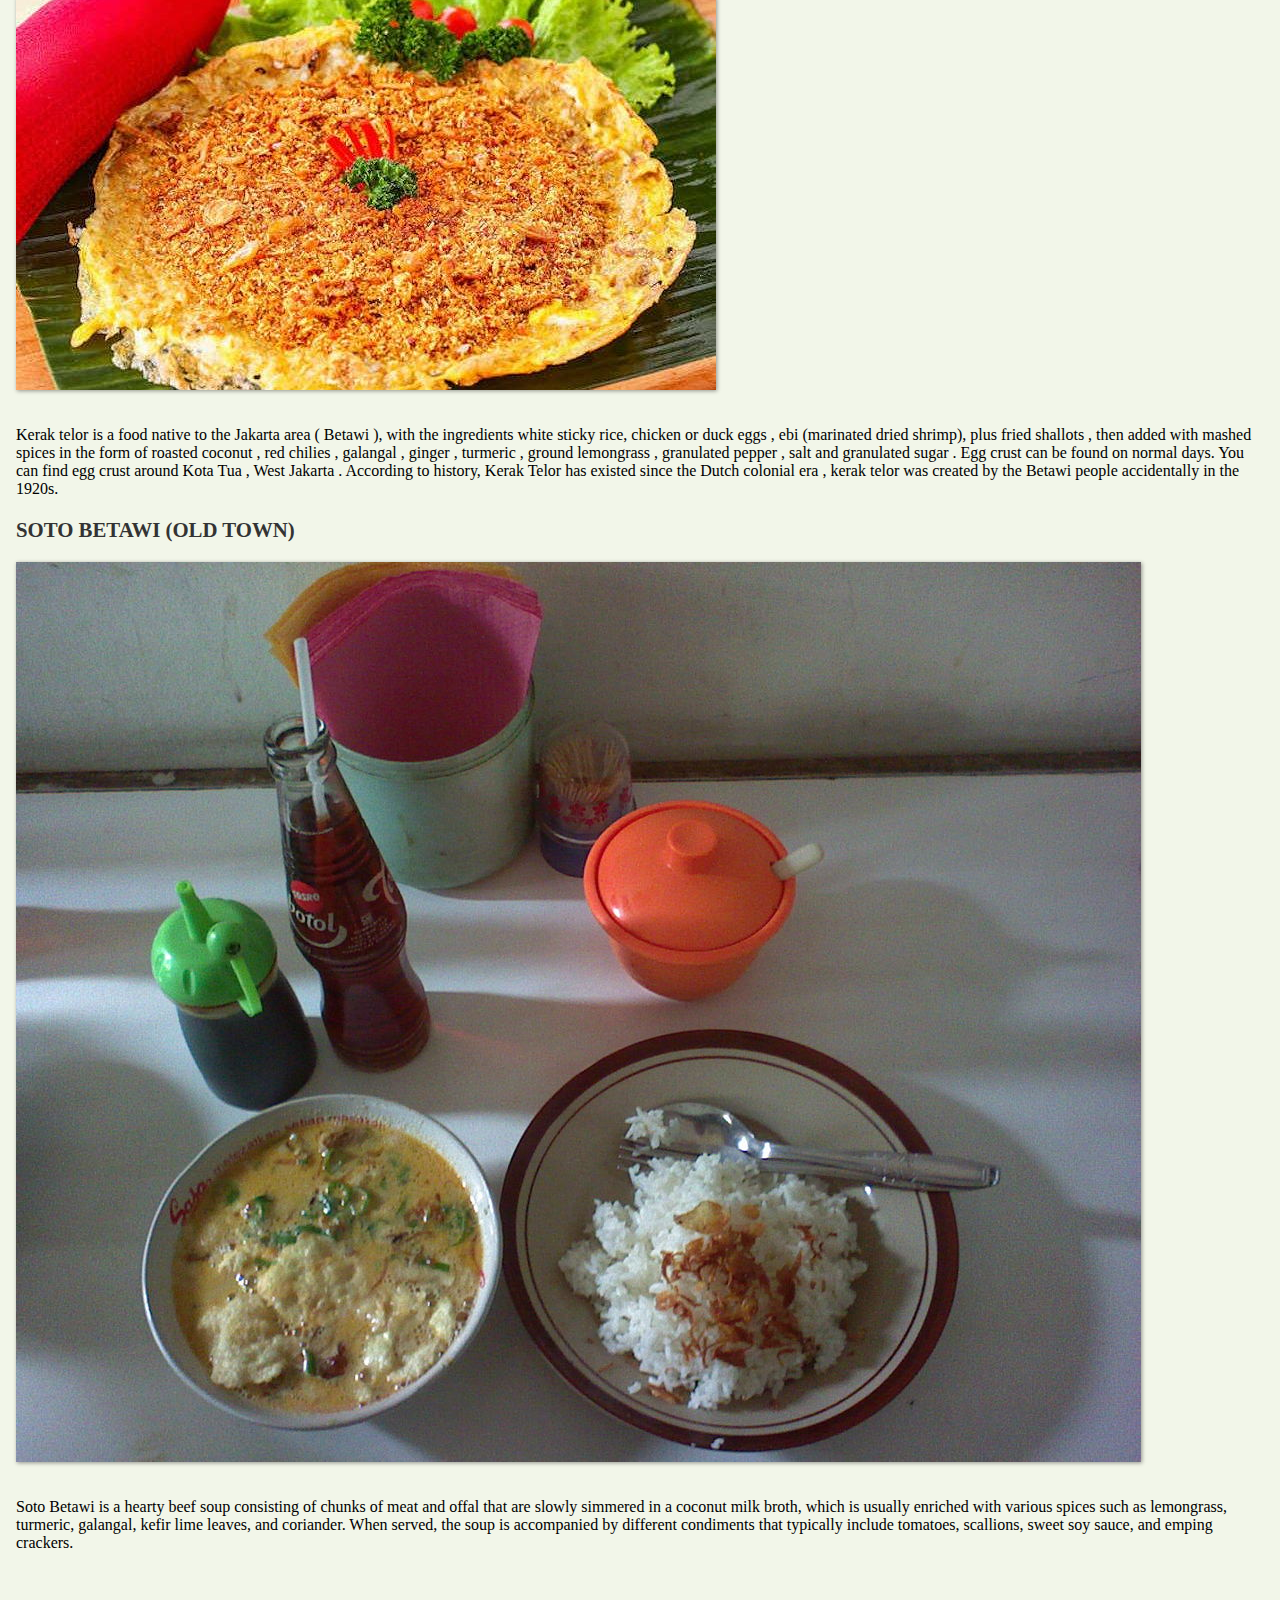
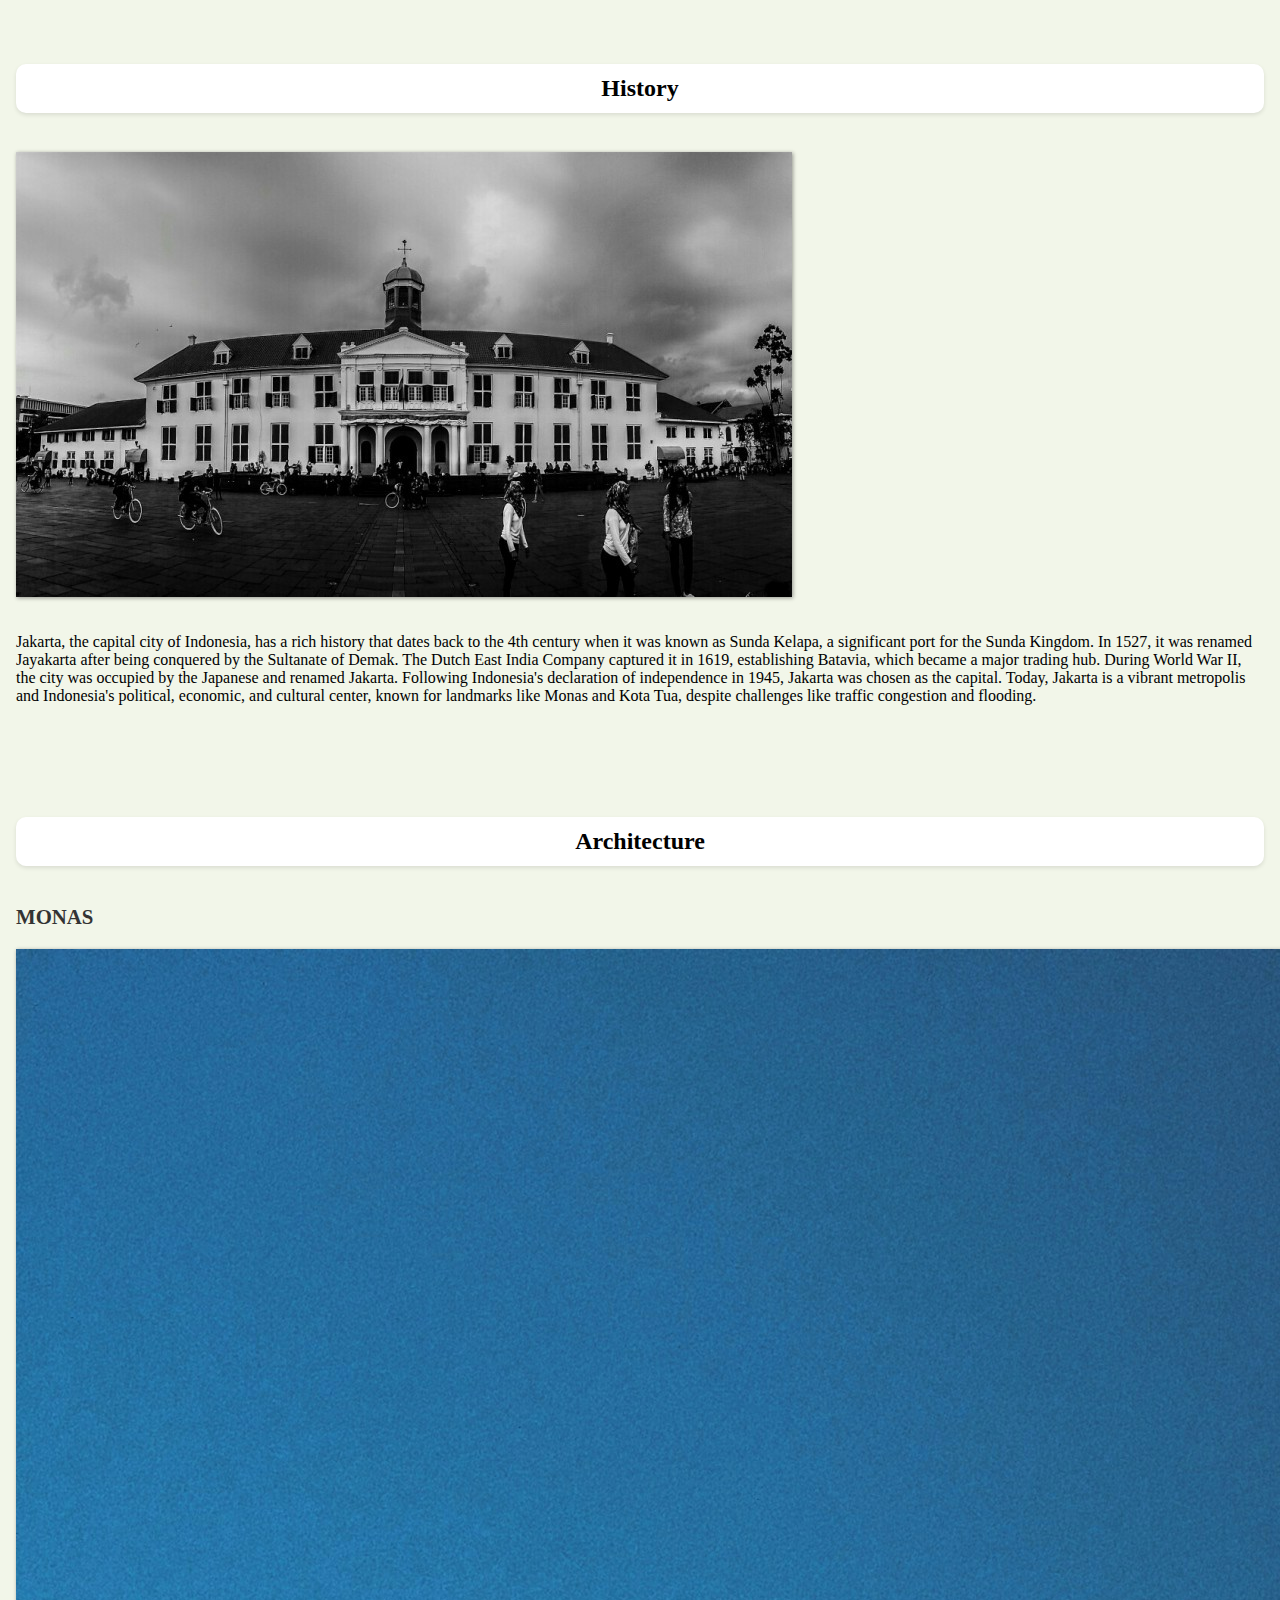
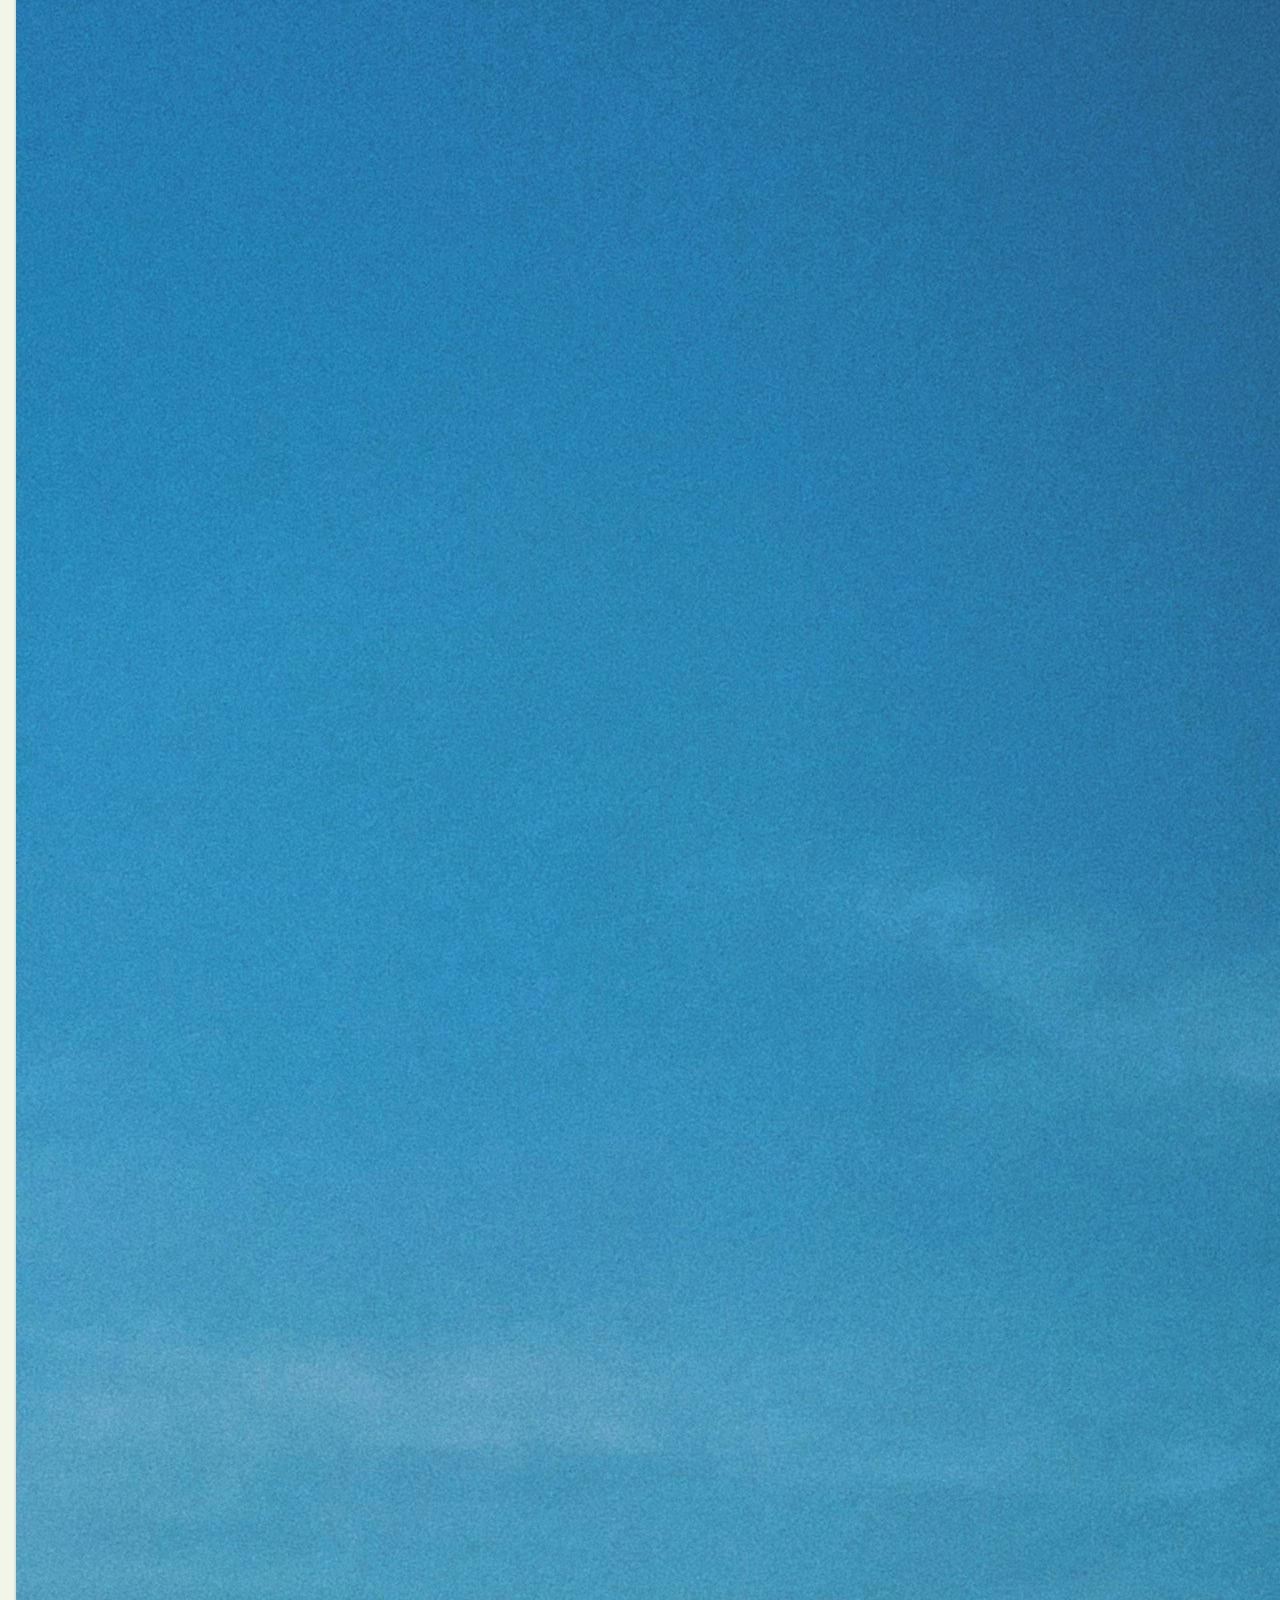
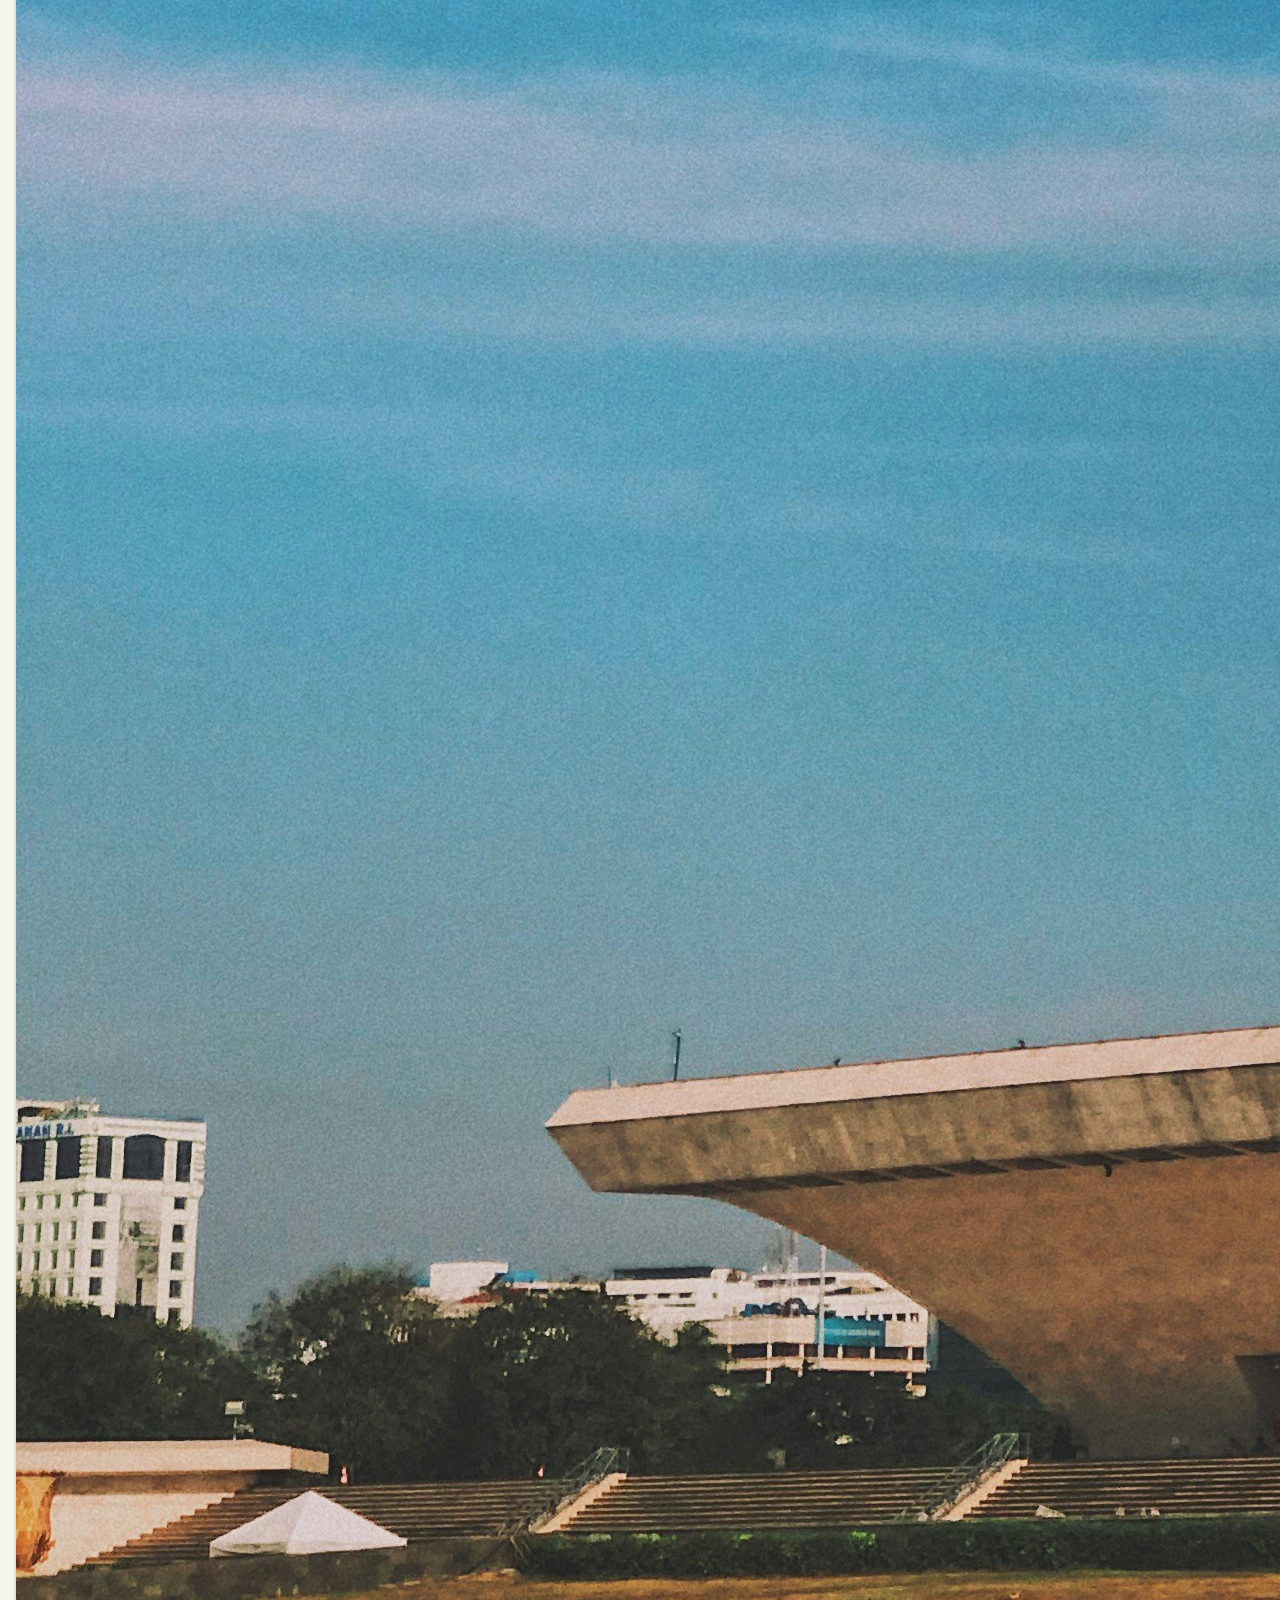
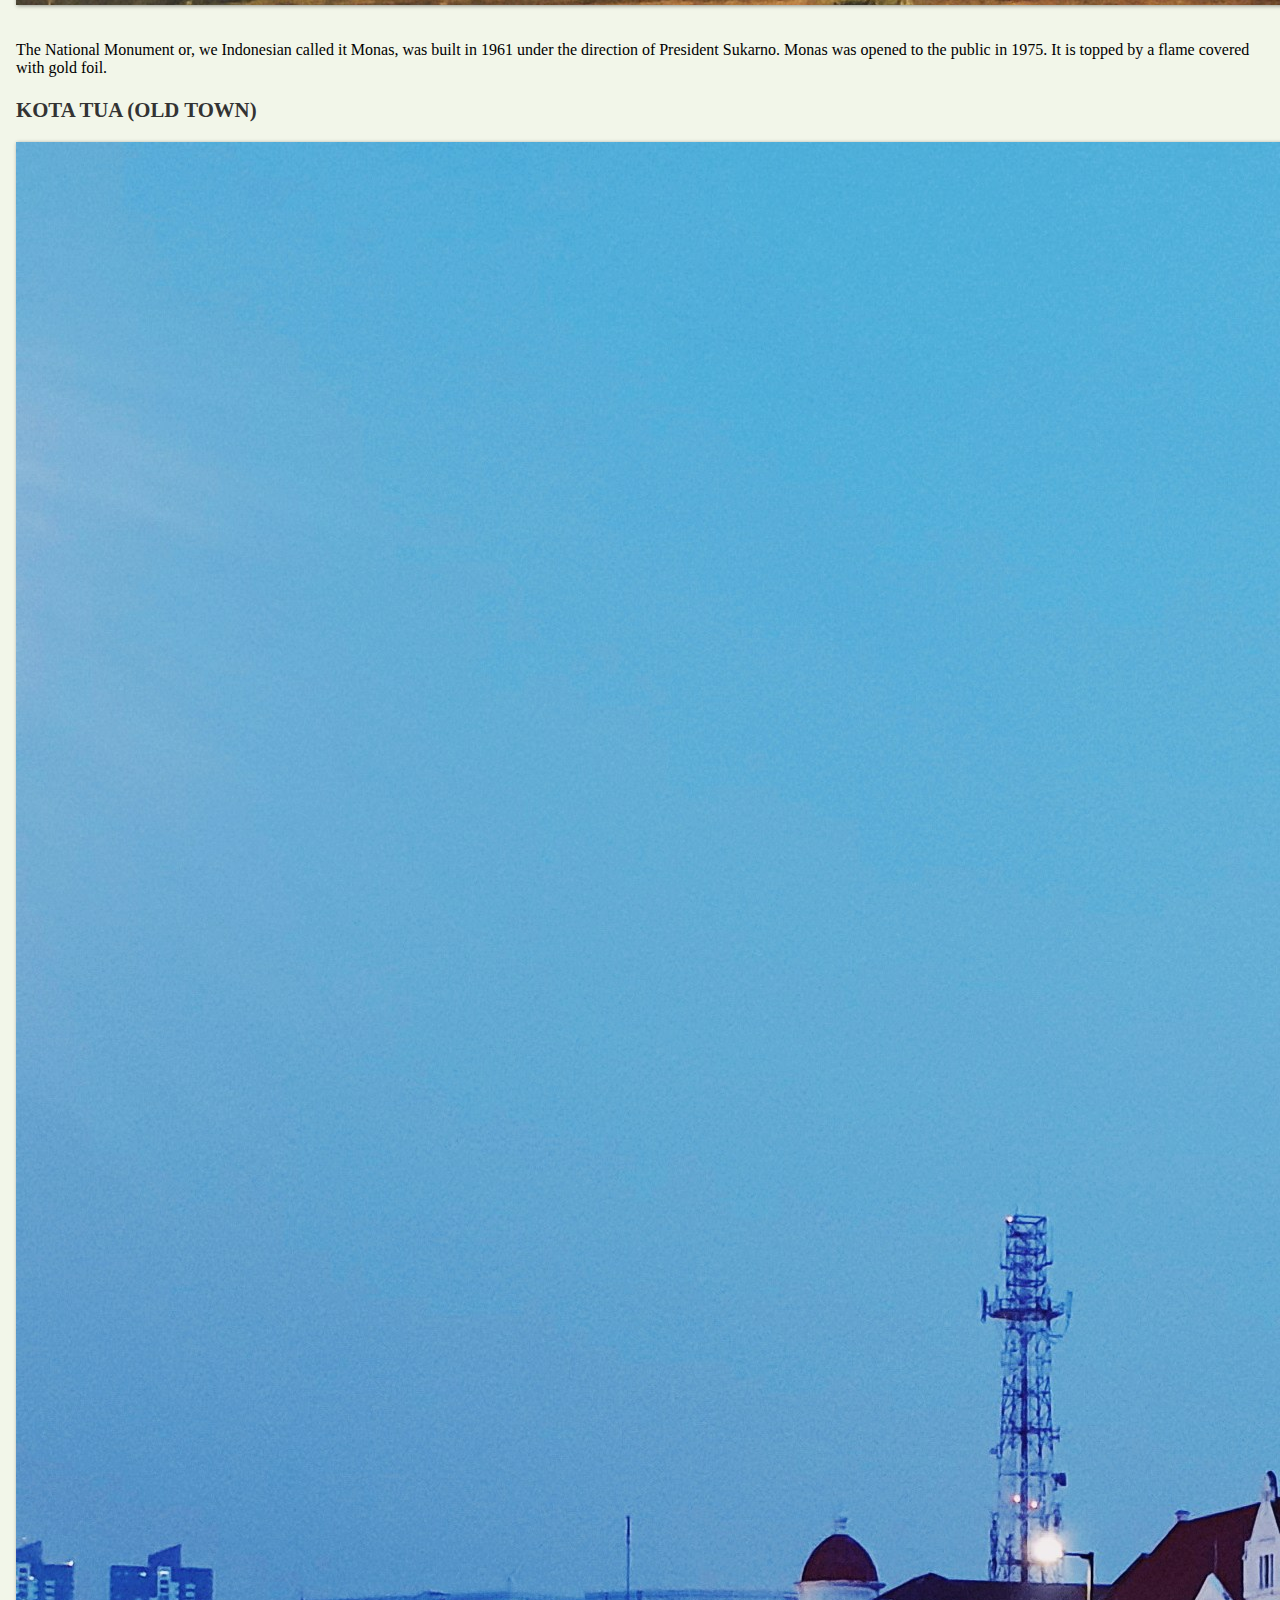
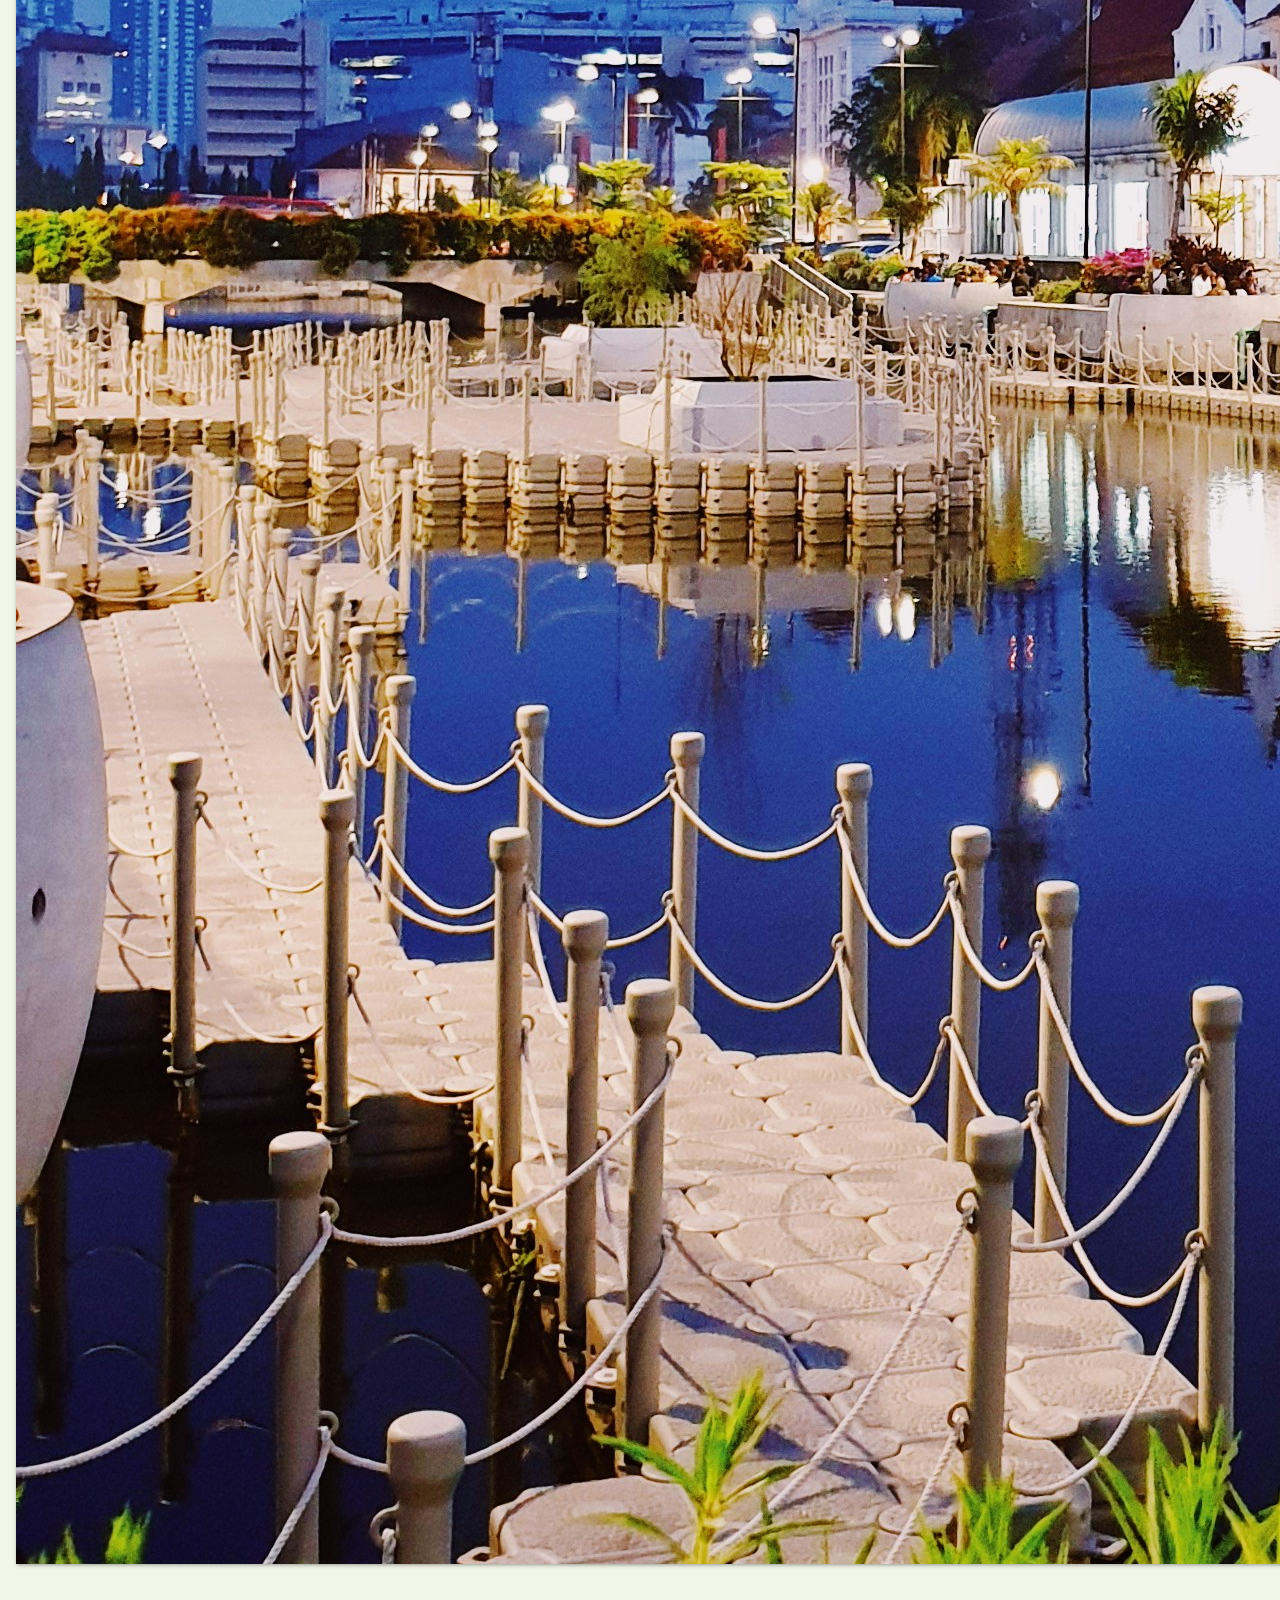
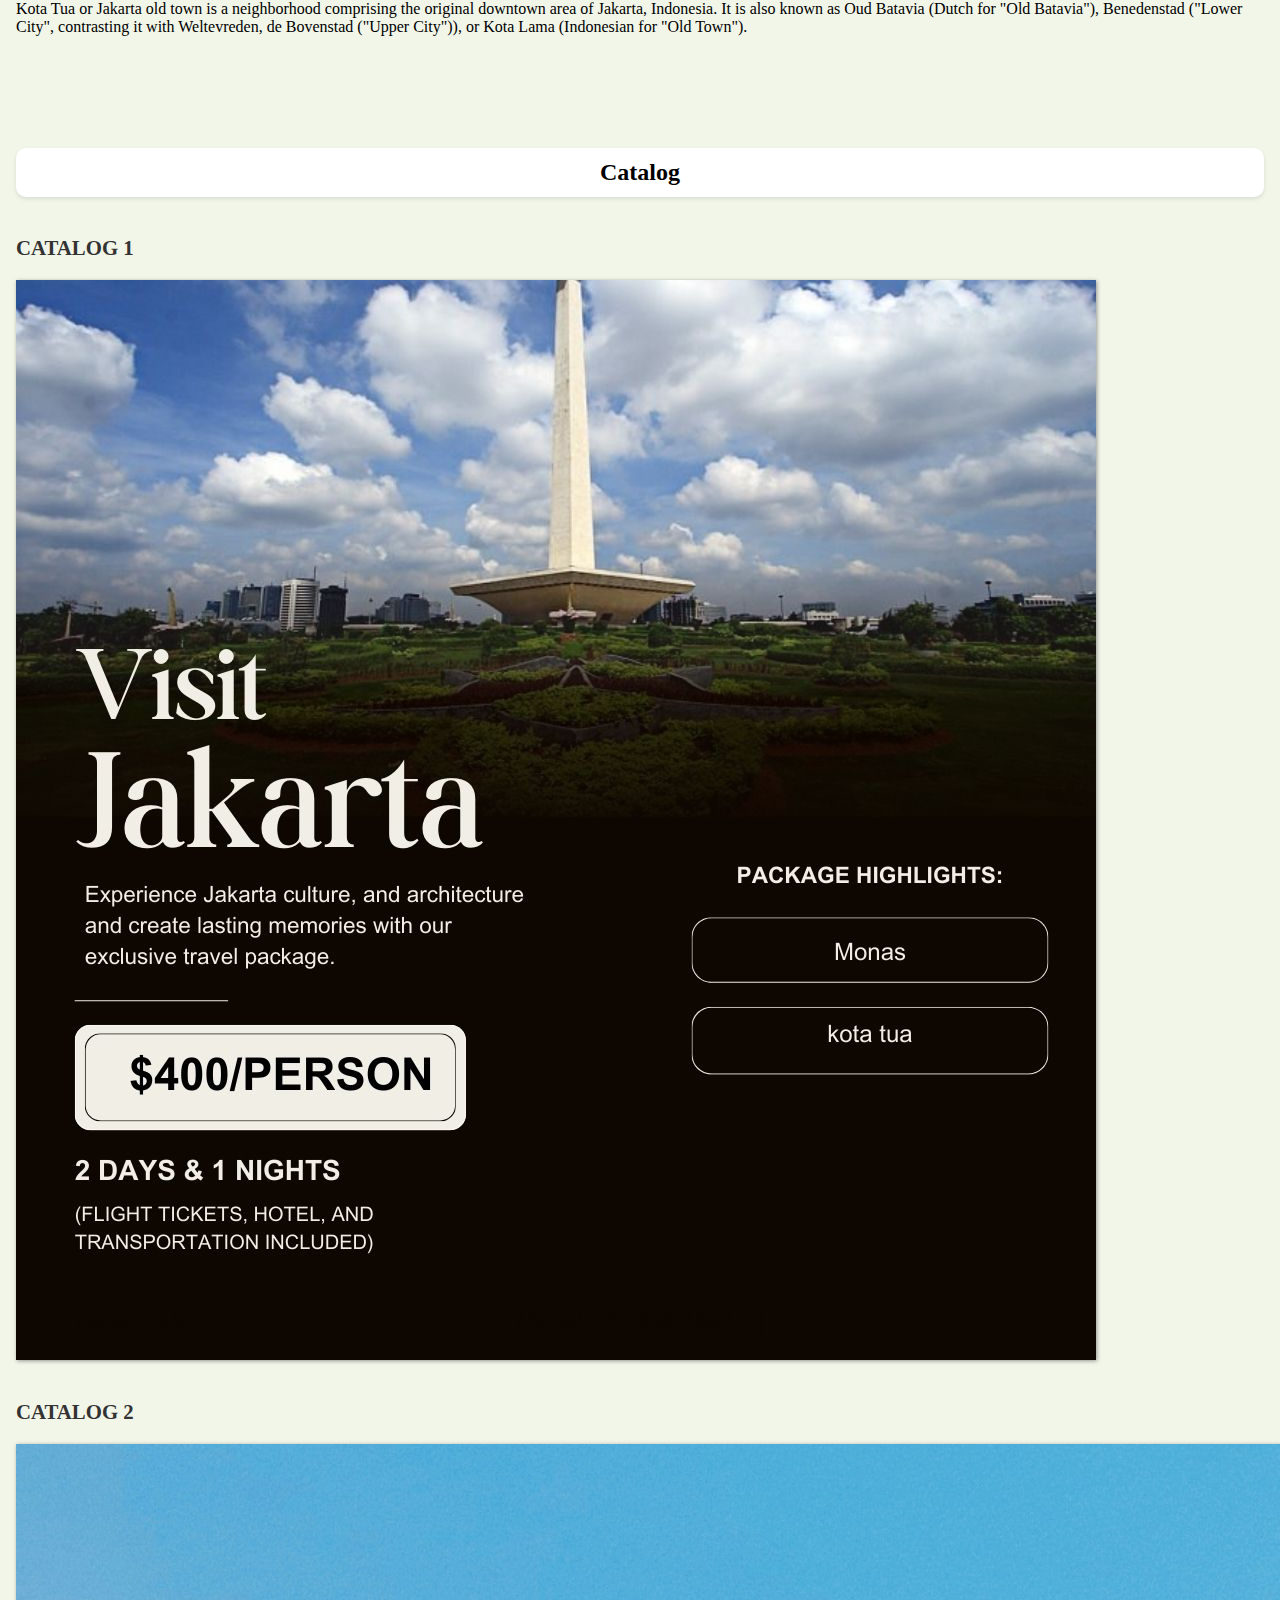
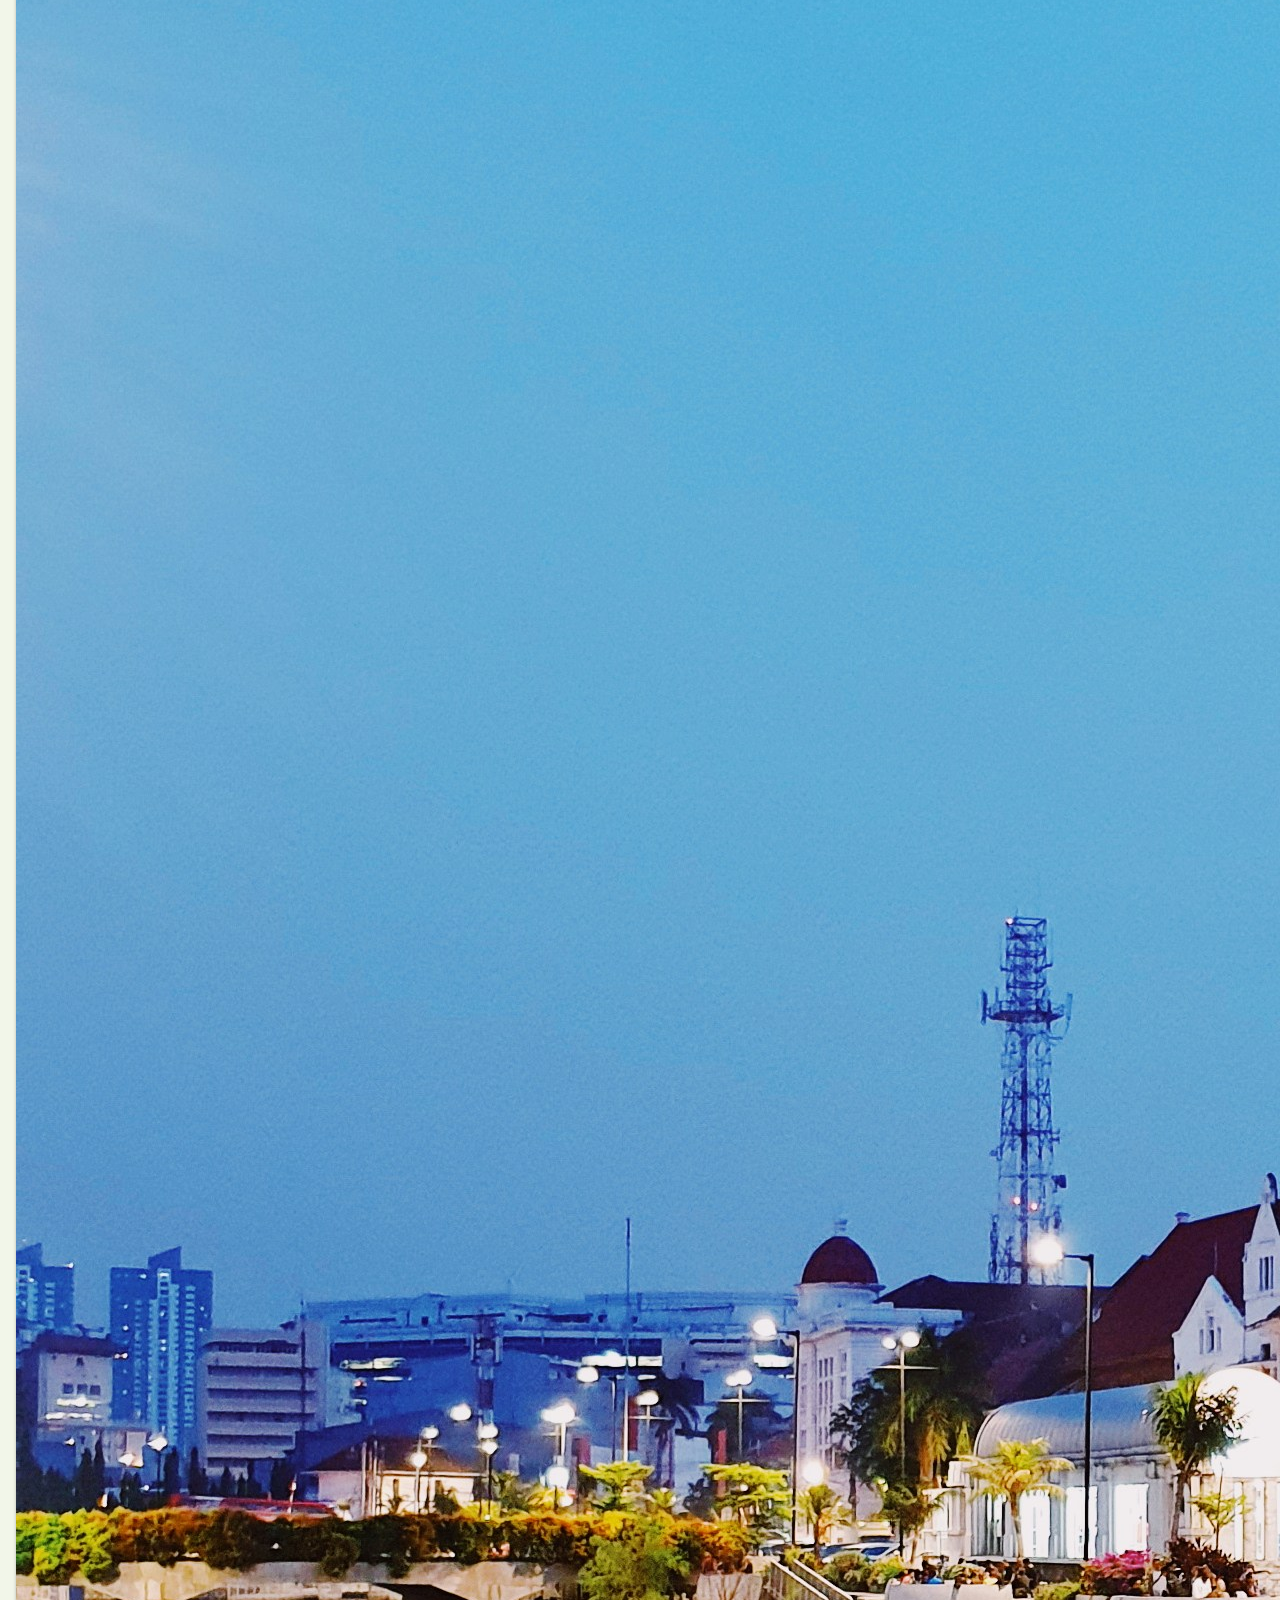
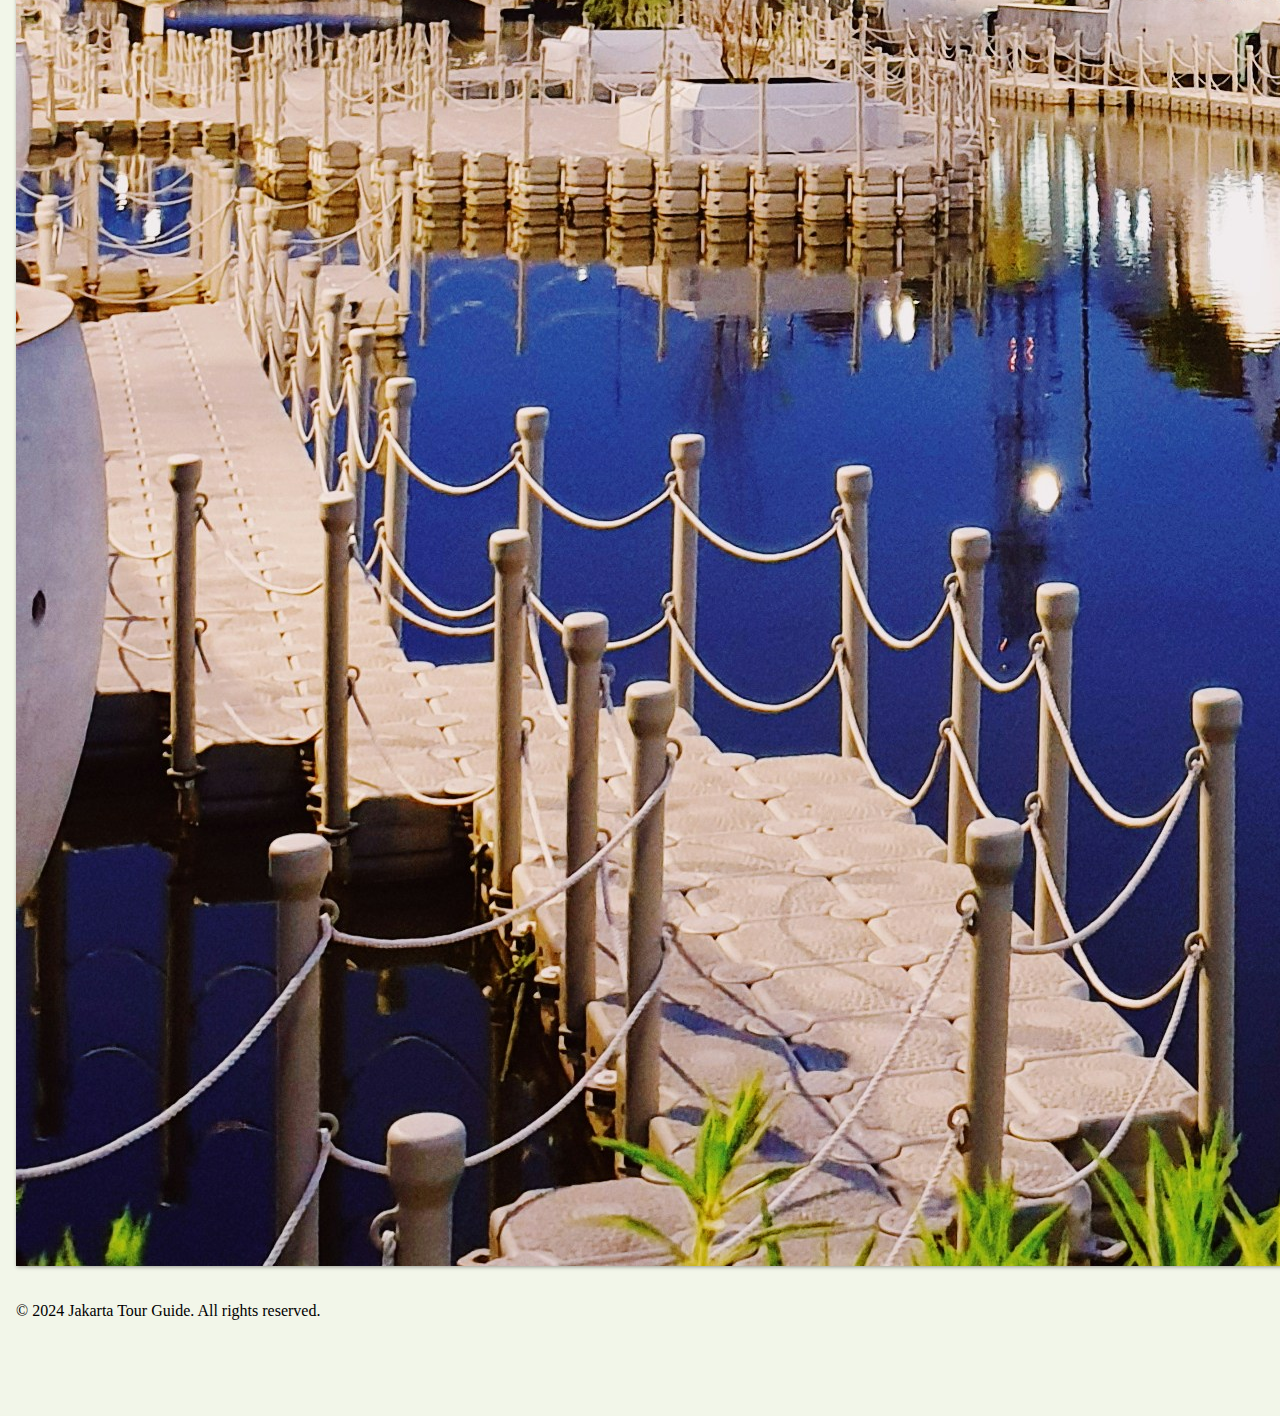
==== commit 7a5bdd29: "adding photo catalog" ====
--- a/index.html
+++ b/index.html
@@ -8,7 +8,6 @@
     <link rel="stylesheet" type="text/css" href="Style/index.css">
 </head>
 <body>
-
     <nav class="navbar navbar-expand-md navbar-dark bg-dark">
         <h3 class="navbar-brand">Jakarta Tour Guide</h3>
         <button class="navbar-toggler" type="button" data-toggle="collapse" data-target="#main-navigation">
@@ -53,64 +52,72 @@
             </div>
         </div>
     </div>
-    <!-- information of culinary section-->
+
+    <!-- Culinary Section -->
     <div class="container features mt-4">  
         <h2 class="architecture">Culinary</h2> <br>
-
         <div class="row">
-          
             <div class="col-lg-6 col-md-6 col-sm-12">
                 <h3 class="feature-title">Kerak Telor</h3>
                 <a href="https://id.wikipedia.org/wiki/Kerak_telor" target="_blank">
                     <img src="photo/Kerak_telor.jpg" class="img-fluid"></a>
-                    <p>Kerak telor  is a food native to the Jakarta area ( Betawi ), with the ingredients white sticky rice, chicken or duck eggs , ebi (marinated dried shrimp), plus fried shallots , then added with mashed spices in the form of roasted coconut , red chilies , galangal , ginger , turmeric , ground lemongrass , granulated pepper , salt and granulated sugar . Egg crust can be found on normal days. You can find egg crust around Kota Tua , West Jakarta . According to history, Kerak Telor has existed since the Dutch colonial era , kerak telor was created by the Betawi people accidentally in the 1920s.</p>
-                
+                <p>Kerak telor  is a food native to the Jakarta area ( Betawi ), with the ingredients white sticky rice, chicken or duck eggs , ebi (marinated dried shrimp), plus fried shallots , then added with mashed spices in the form of roasted coconut , red chilies , galangal , ginger , turmeric , ground lemongrass , granulated pepper , salt and granulated sugar . Egg crust can be found on normal days. You can find egg crust around Kota Tua , West Jakarta . According to history, Kerak Telor has existed since the Dutch colonial era , kerak telor was created by the Betawi people accidentally in the 1920s.</p>
             </div>
             <div class="col-lg-6 col-md-6 col-sm-12">
                 <h3 class="feature-title">Soto Betawi (Old Town)</h3>
                 <a href="https://id.wikipedia.org/wiki/Soto_Betawi" target="_blank">
                     <img src="photo/Soto_Betawi.jpg" class="img-fluid"> </a>
-                    <p>Soto Betawi is a hearty beef soup consisting of chunks of meat and offal that are slowly simmered in a coconut milk broth, which is usually enriched with various spices such as lemongrass, turmeric, galangal, kefir lime leaves, and coriander. When served, the soup is accompanied by different condiments that typically include tomatoes, scallions, sweet soy sauce, and emping crackers.</p>
-               
+                <p>Soto Betawi is a hearty beef soup consisting of chunks of meat and offal that are slowly simmered in a coconut milk broth, which is usually enriched with various spices such as lemongrass, turmeric, galangal, kefir lime leaves, and coriander. When served, the soup is accompanied by different condiments that typically include tomatoes, scallions, sweet soy sauce, and emping crackers.</p>
             </div>
         </div>
     </div>
-    <!-- information of History of jakarta -->
+
+    <!-- History Section -->
     <div class="container features mt-4">  
         <h2 class="architecture">History</h2> <br>
-
-        <div class="row">
-          
-            <div class="col-lg-6 col-md-6 col-sm-12">
+        <div class="row justify-content-center">
+            <div class="col-lg-8 col-md-10 col-sm-12 text-center">
                 <h3 class="feature-title"></h3>
                 <a href="https://id.wikipedia.org/wiki/Kerak_telor" target="_blank">
                     <img src="photo/jakarta_history.jpg" class="img-fluid"></a>
-                    <p>Jakarta, the capital city of Indonesia, has a rich history that dates back to the 4th century when it was known as Sunda Kelapa, a significant port for the Sunda Kingdom. In 1527, it was renamed Jayakarta after being conquered by the Sultanate of Demak. The Dutch East India Company captured it in 1619, establishing Batavia, which became a major trading hub. During World War II, the city was occupied by the Japanese and renamed Jakarta. Following Indonesia's declaration of independence in 1945, Jakarta was chosen as the capital. Today, Jakarta is a vibrant metropolis and Indonesia's political, economic, and cultural center, known for landmarks like Monas and Kota Tua, despite challenges like traffic congestion and flooding.</p>
+                <p>Jakarta, the capital city of Indonesia, has a rich history that dates back to the 4th century when it was known as Sunda Kelapa, a significant port for the Sunda Kingdom. In 1527, it was renamed Jayakarta after being conquered by the Sultanate of Demak. The Dutch East India Company captured it in 1619, establishing Batavia, which became a major trading hub. During World War II, the city was occupied by the Japanese and renamed Jakarta. Following Indonesia's declaration of independence in 1945, Jakarta was chosen as the capital. Today, Jakarta is a vibrant metropolis and Indonesia's political, economic, and cultural center, known for landmarks like Monas and Kota Tua, despite challenges like traffic congestion and flooding.</p>
             </div>
         </div>
     </div>
-    <!-- Information of Architecture -->
+
+    <!-- Architecture Section -->
     <div class="container features mt-4">  
         <h2 class="architecture">Architecture</h2> <br>
-
         <div class="row">
-          
             <div class="col-lg-6 col-md-6 col-sm-12">
                 <h3 class="feature-title">Monas</h3>
                 <a href="https://artsandculture.google.com/story/the-construction-of-monas-monumen-nasional%E2%80%8E/yQUhoijYhDdEJg?hl=en" target="_blank">
                     <img src="photo/monas.jpg" class="img-fluid"></a>
-                    <p>The National Monument or, we Indonesian called it Monas, was built in 1961 under the direction of President Sukarno. Monas was opened to the public in 1975. It is topped by a flame covered with gold foil.</p>
-                
+                <p>The National Monument or, we Indonesian called it Monas, was built in 1961 under the direction of President Sukarno. Monas was opened to the public in 1975. It is topped by a flame covered with gold foil.</p>
             </div>
             <div class="col-lg-6 col-md-6 col-sm-12">
                 <h3 class="feature-title">Kota Tua (Old Town)</h3>
                 <a href="https://www.indonesia.travel/nl/en/trip-ideas/explore-jakarta-kota-tua-today-s-old-batavia" target="_blank">
                     <img src="photo/kotu.jpg" class="img-fluid"> </a>
-                    <p>Kota Tua or Jakarta old town is a neighborhood comprising the original downtown area of Jakarta, Indonesia. It is also known as Oud Batavia (Dutch for "Old Batavia"), Benedenstad ("Lower City", contrasting it with Weltevreden, de Bovenstad ("Upper City")), or Kota Lama (Indonesian for "Old Town").</p>
-               
+                <p>Kota Tua or Jakarta old town is a neighborhood comprising the original downtown area of Jakarta, Indonesia. It is also known as Oud Batavia (Dutch for "Old Batavia"), Benedenstad ("Lower City", contrasting it with Weltevreden, de Bovenstad ("Upper City")), or Kota Lama (Indonesian for "Old Town").</p>
             </div>
         </div>
     </div>
+    <!-- Package section-->
+    <div class="container features mt-4">  
+        <h2 class="architecture">Catalog</h2> <br>
+        <div class="row">
+            <div class="col-lg-6 col-md-6 col-sm-12">
+                <h3 class="feature-title">Catalog 1</h3>
+                    <img src="photo/catalog1.jpg" class="img-fluid"></a>
+            </div>
+            <div class="col-lg-6 col-md-6 col-sm-12">
+                <h3 class="feature-title">Catalog 2</h3>
+                    <img src="photo/kotu.jpg" class="img-fluid"> </a>
+                <p></p>
+            </div>
+        </div>
+
     <!-- Copyright Section -->
     <footer class="bg-dark text-white text-center p-3 mt-4">
         <p>&copy; 2024 Jakarta Tour Guide. All rights reserved.</p>
@@ -119,6 +126,5 @@
     <script src="https://code.jquery.com/jquery-3.5.1.min.js" integrity="sha256-9/aliU8dGd2tb6OSsuzixeV4y/faTqgFtohetphbbj0=" crossorigin="anonymous"></script>
     <script src="https://cdn.jsdelivr.net/npm/bootstrap@4.5.3/dist/js/bootstrap.min.js" integrity="sha384-w1Q4orYjBQndcko6MimVbzY0tgp4pWB4lZ7lr30WKz0vr/aWKhXdBNmNb5D92v7s" crossorigin="anonymous"></script>
     <script src="main.js"></script>
-    
 </body>
 </html>
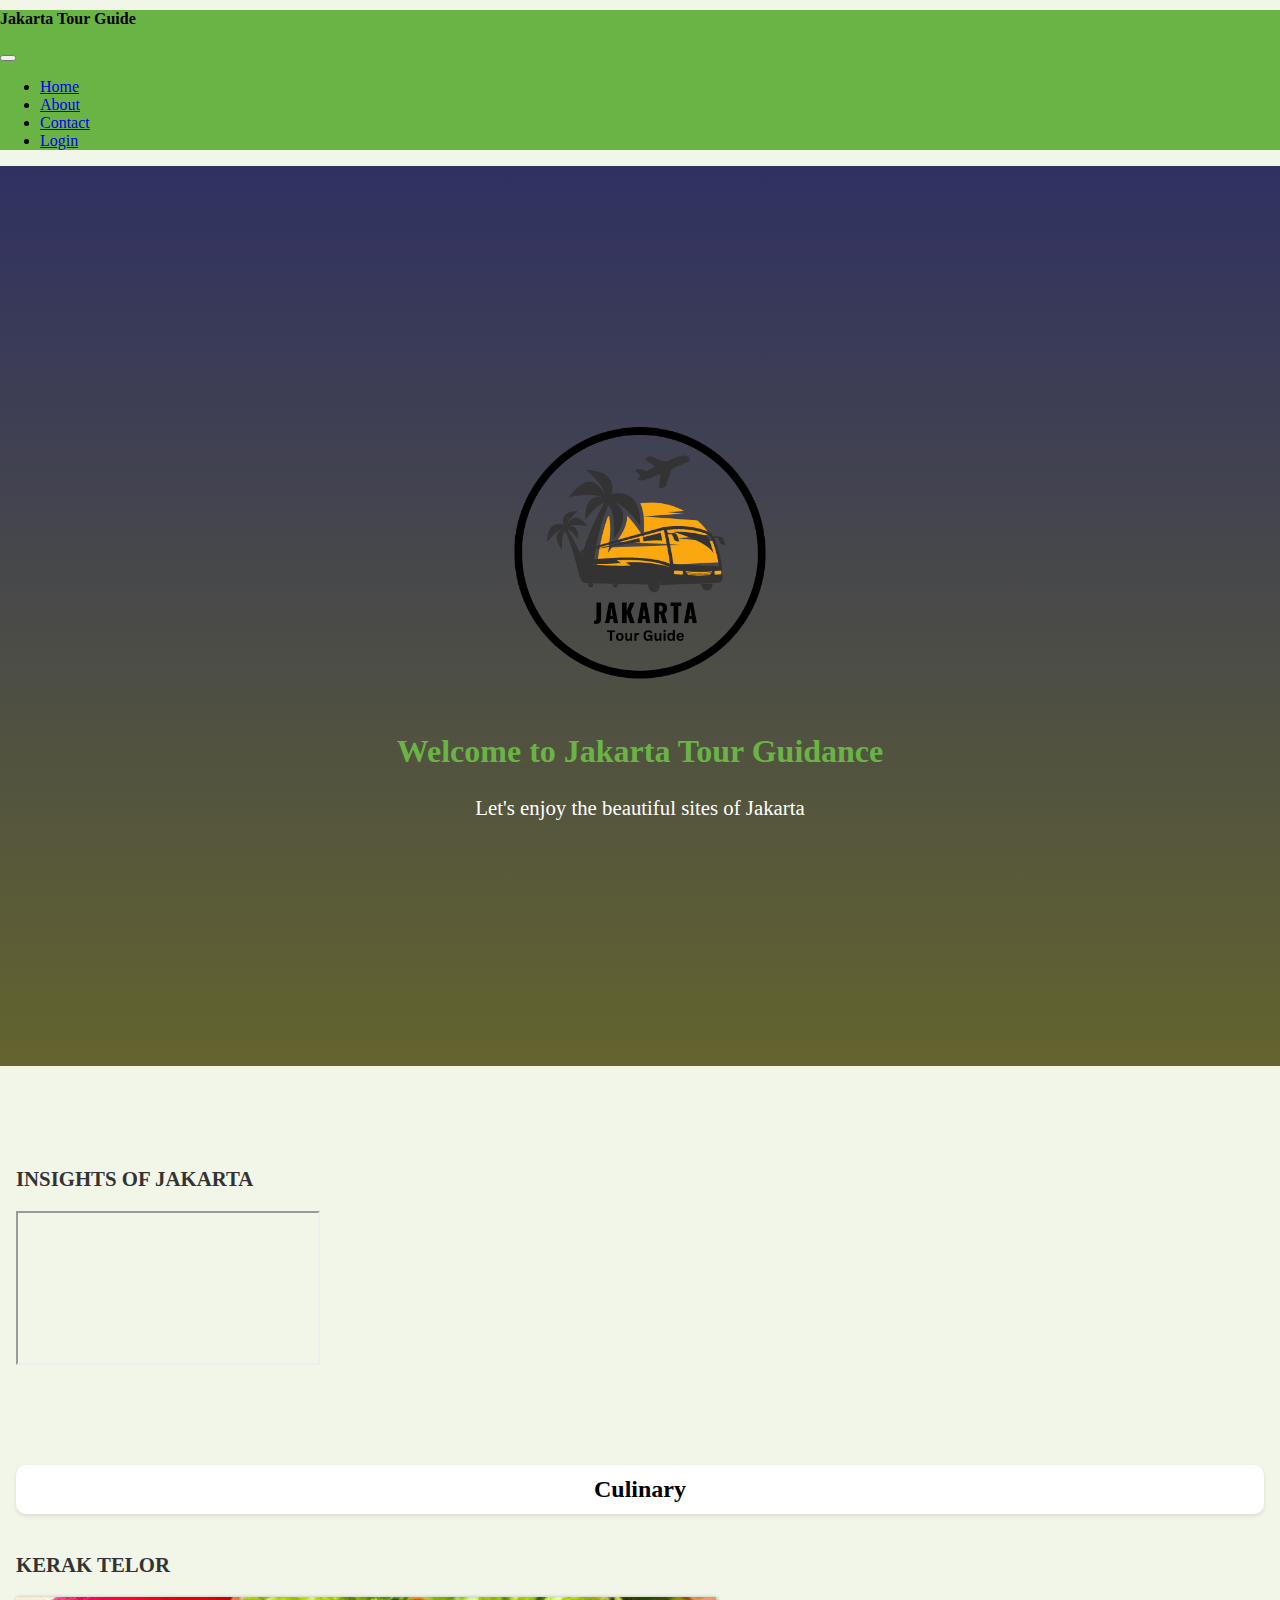
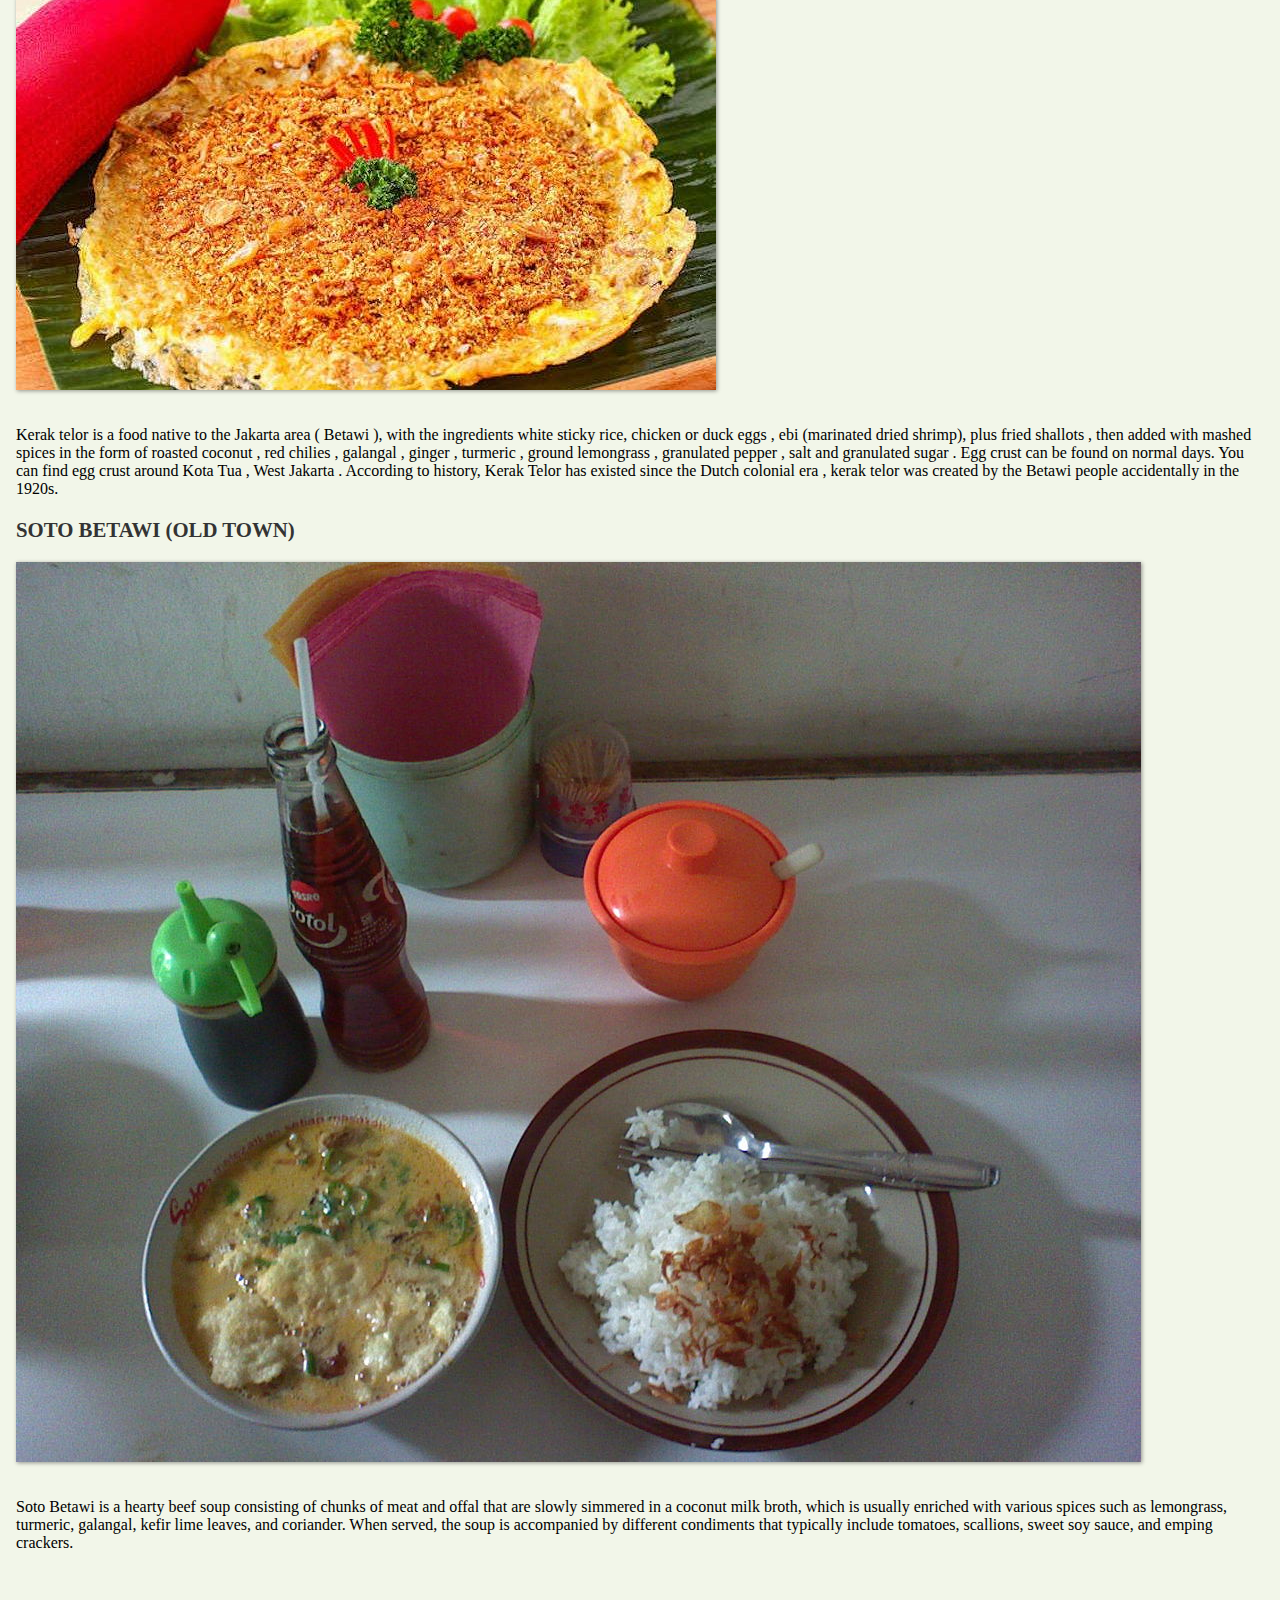
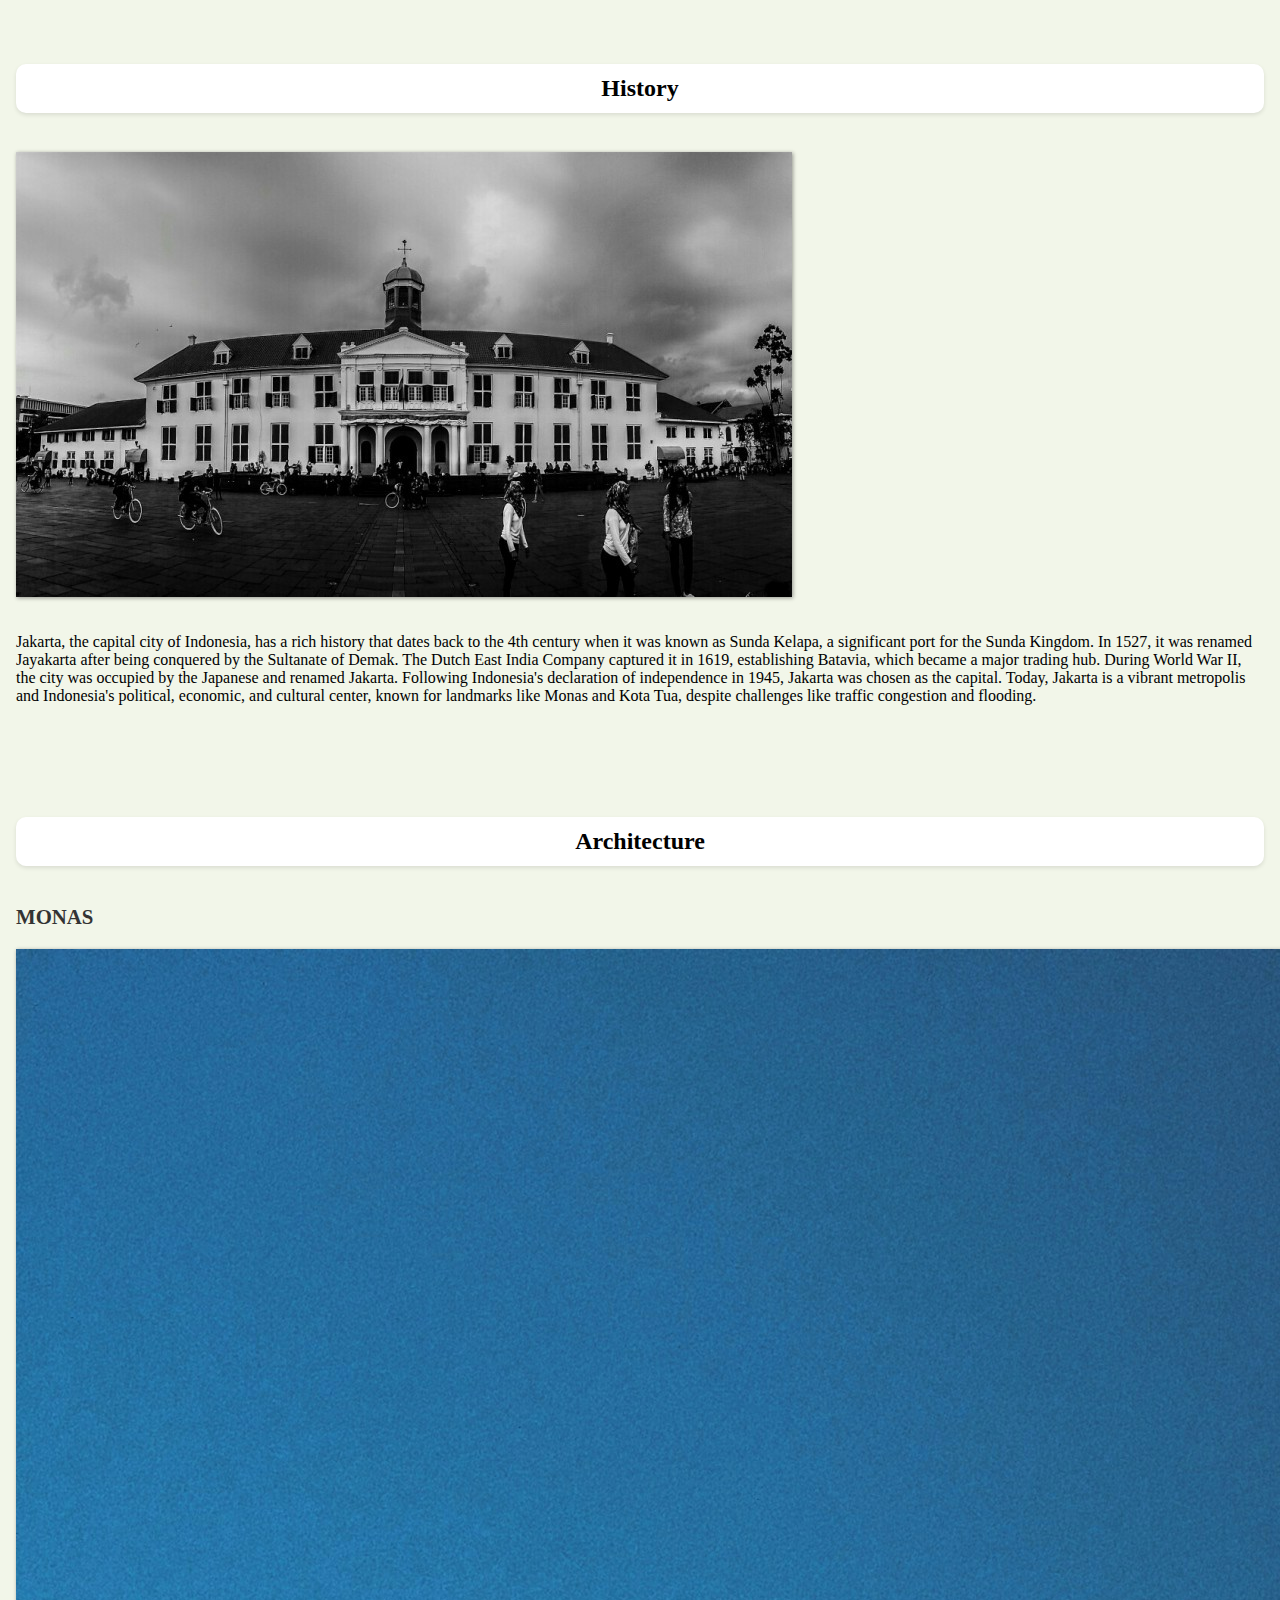
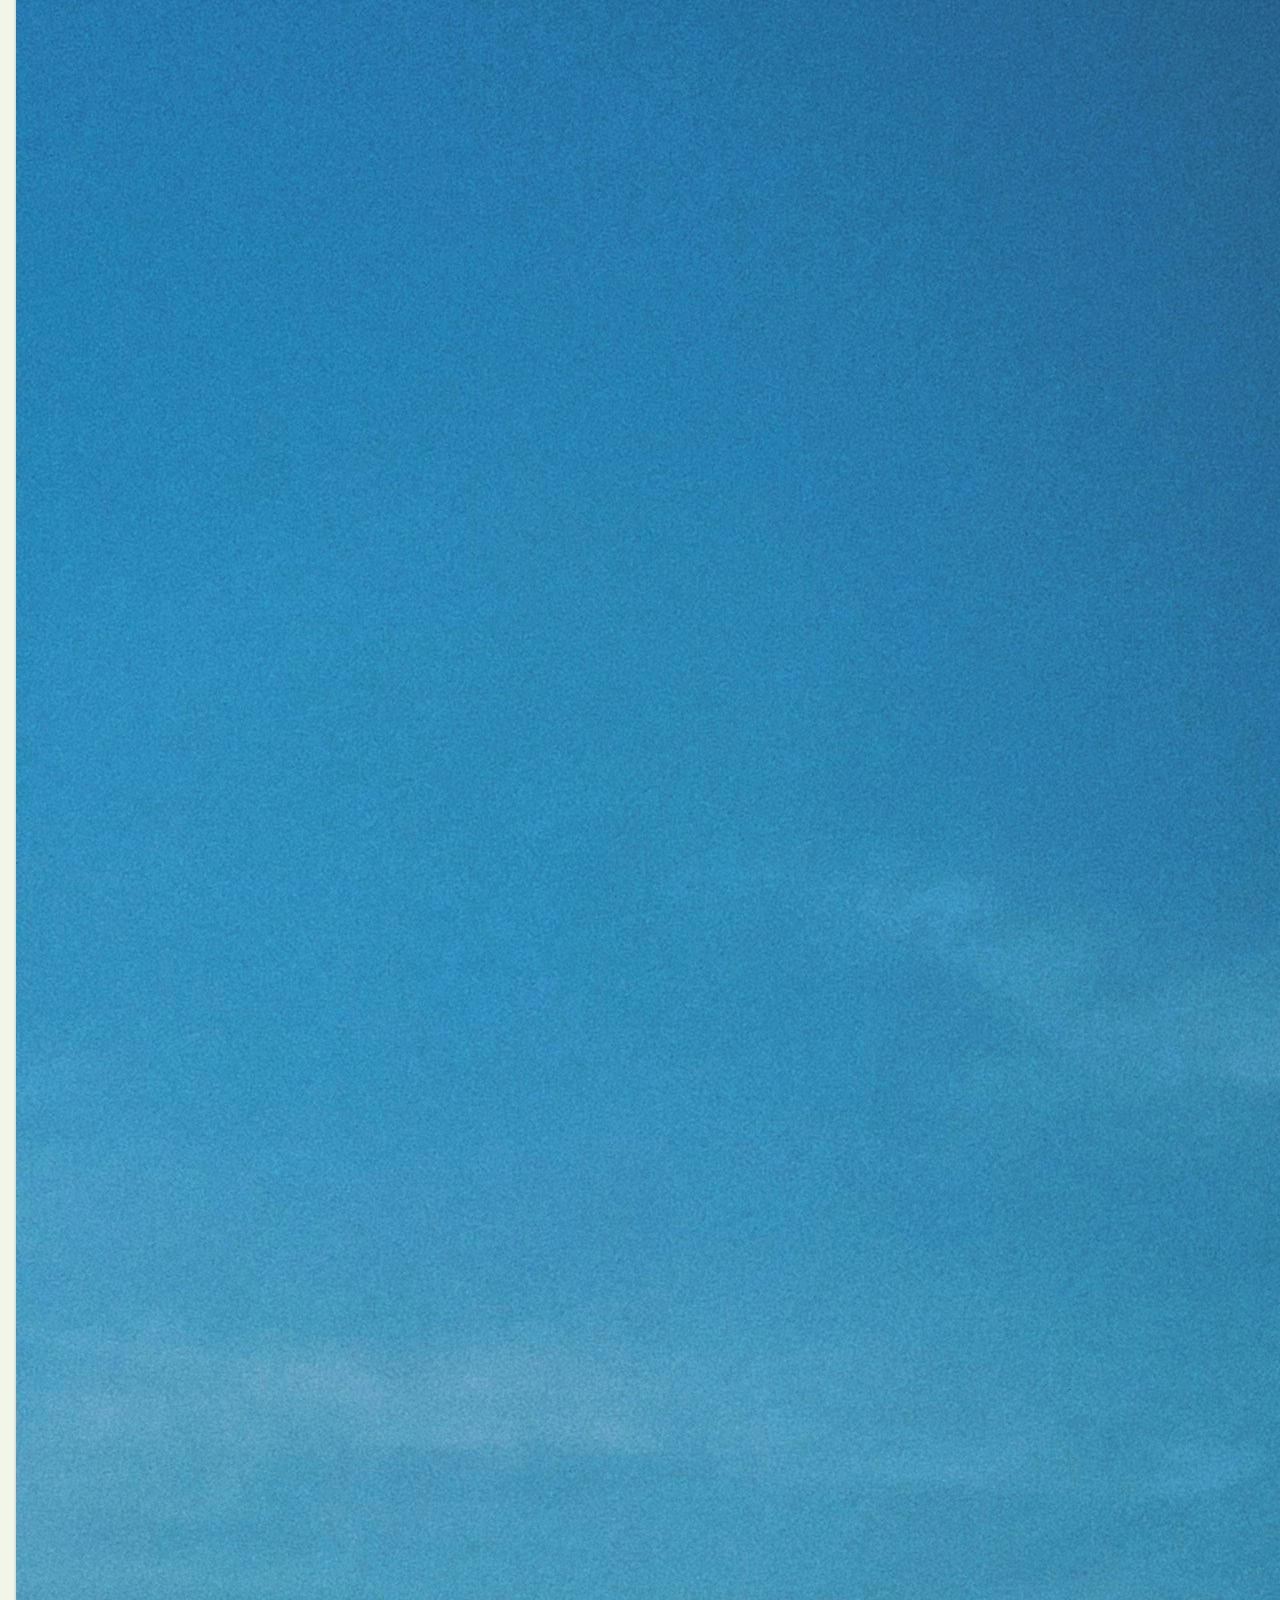
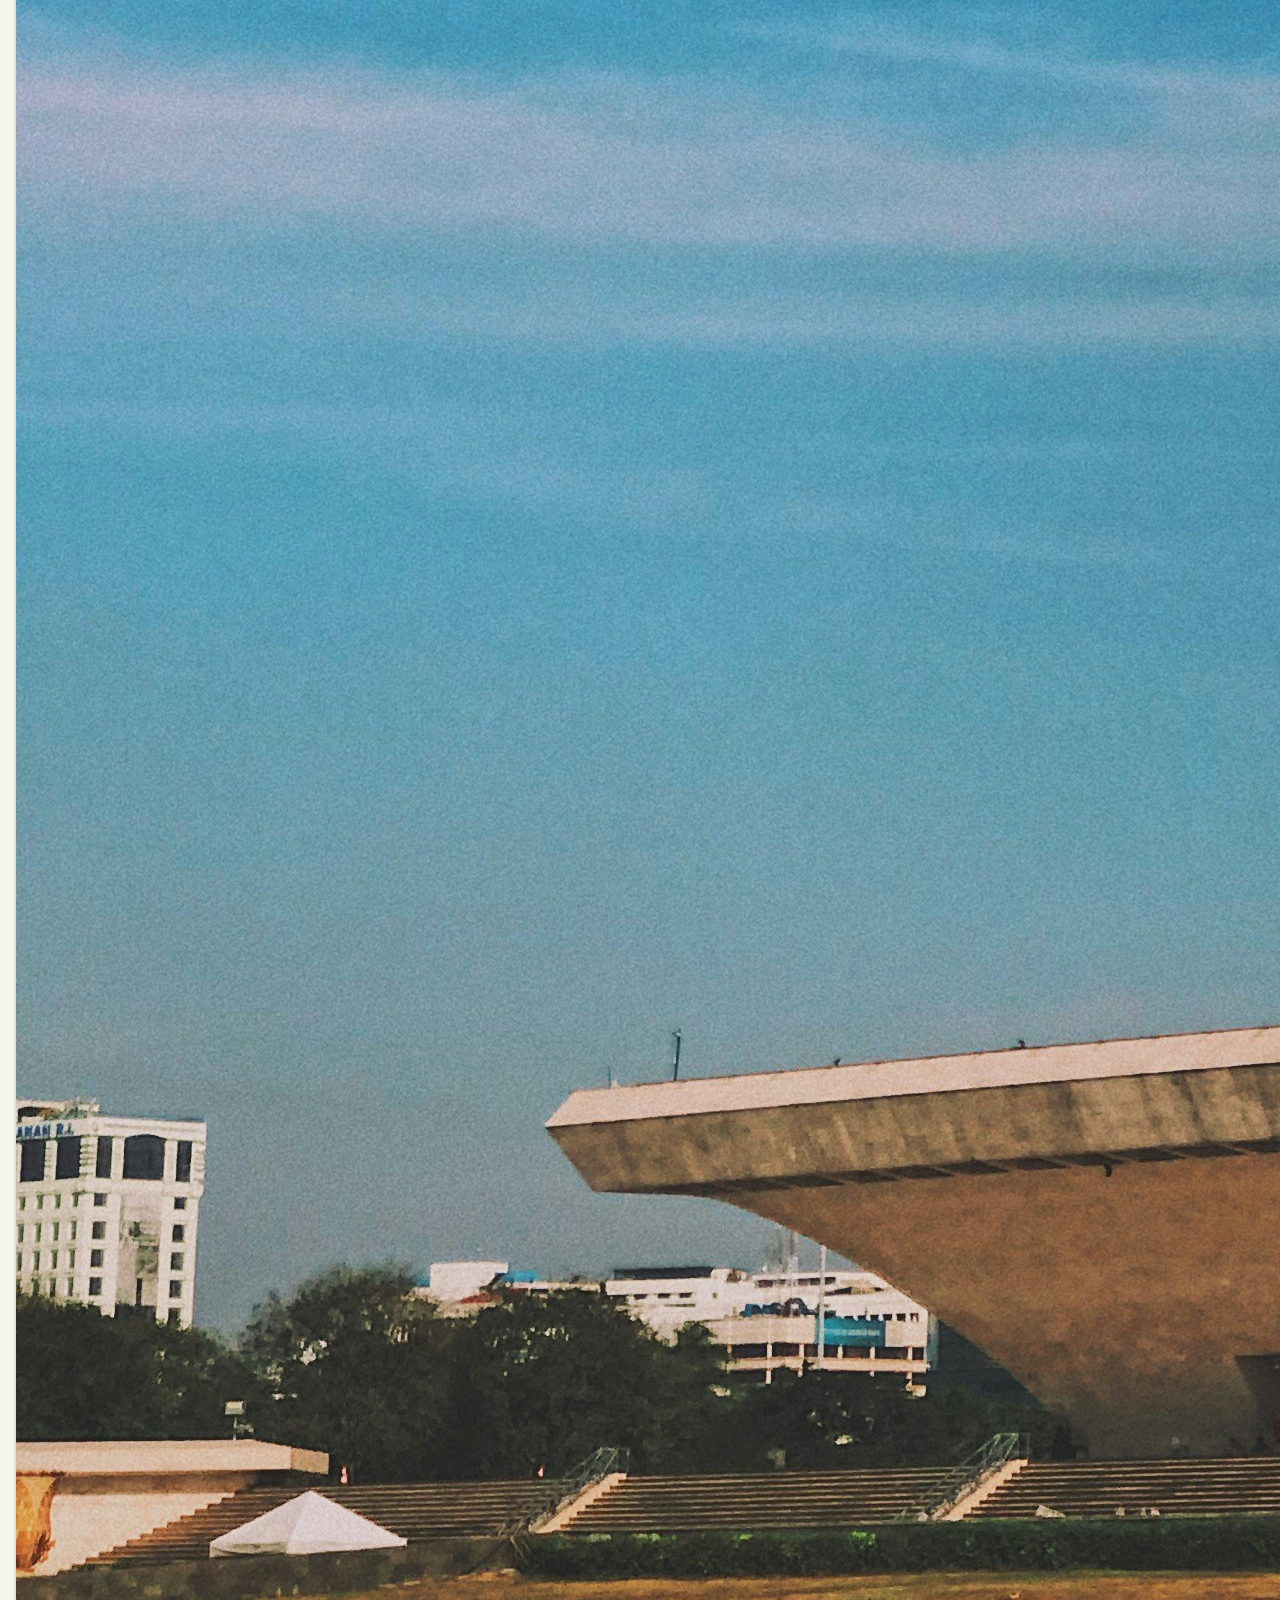
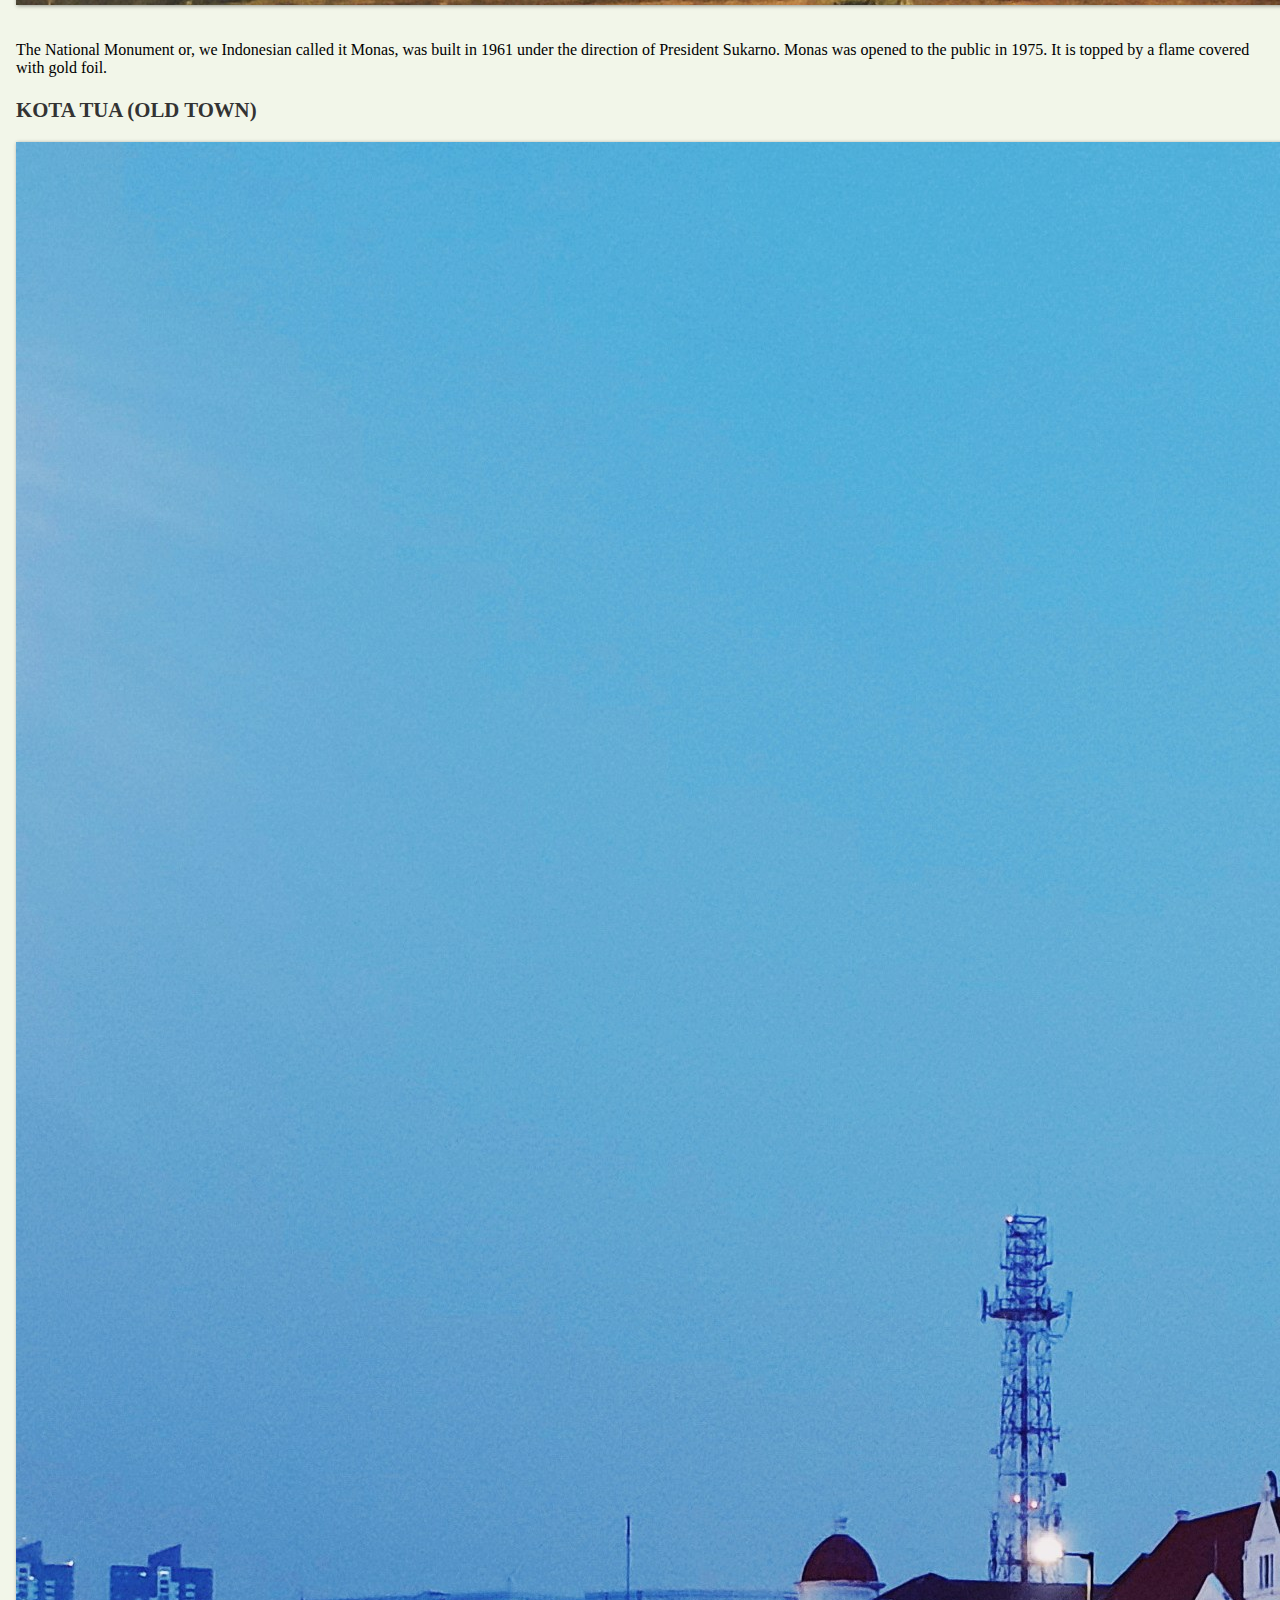
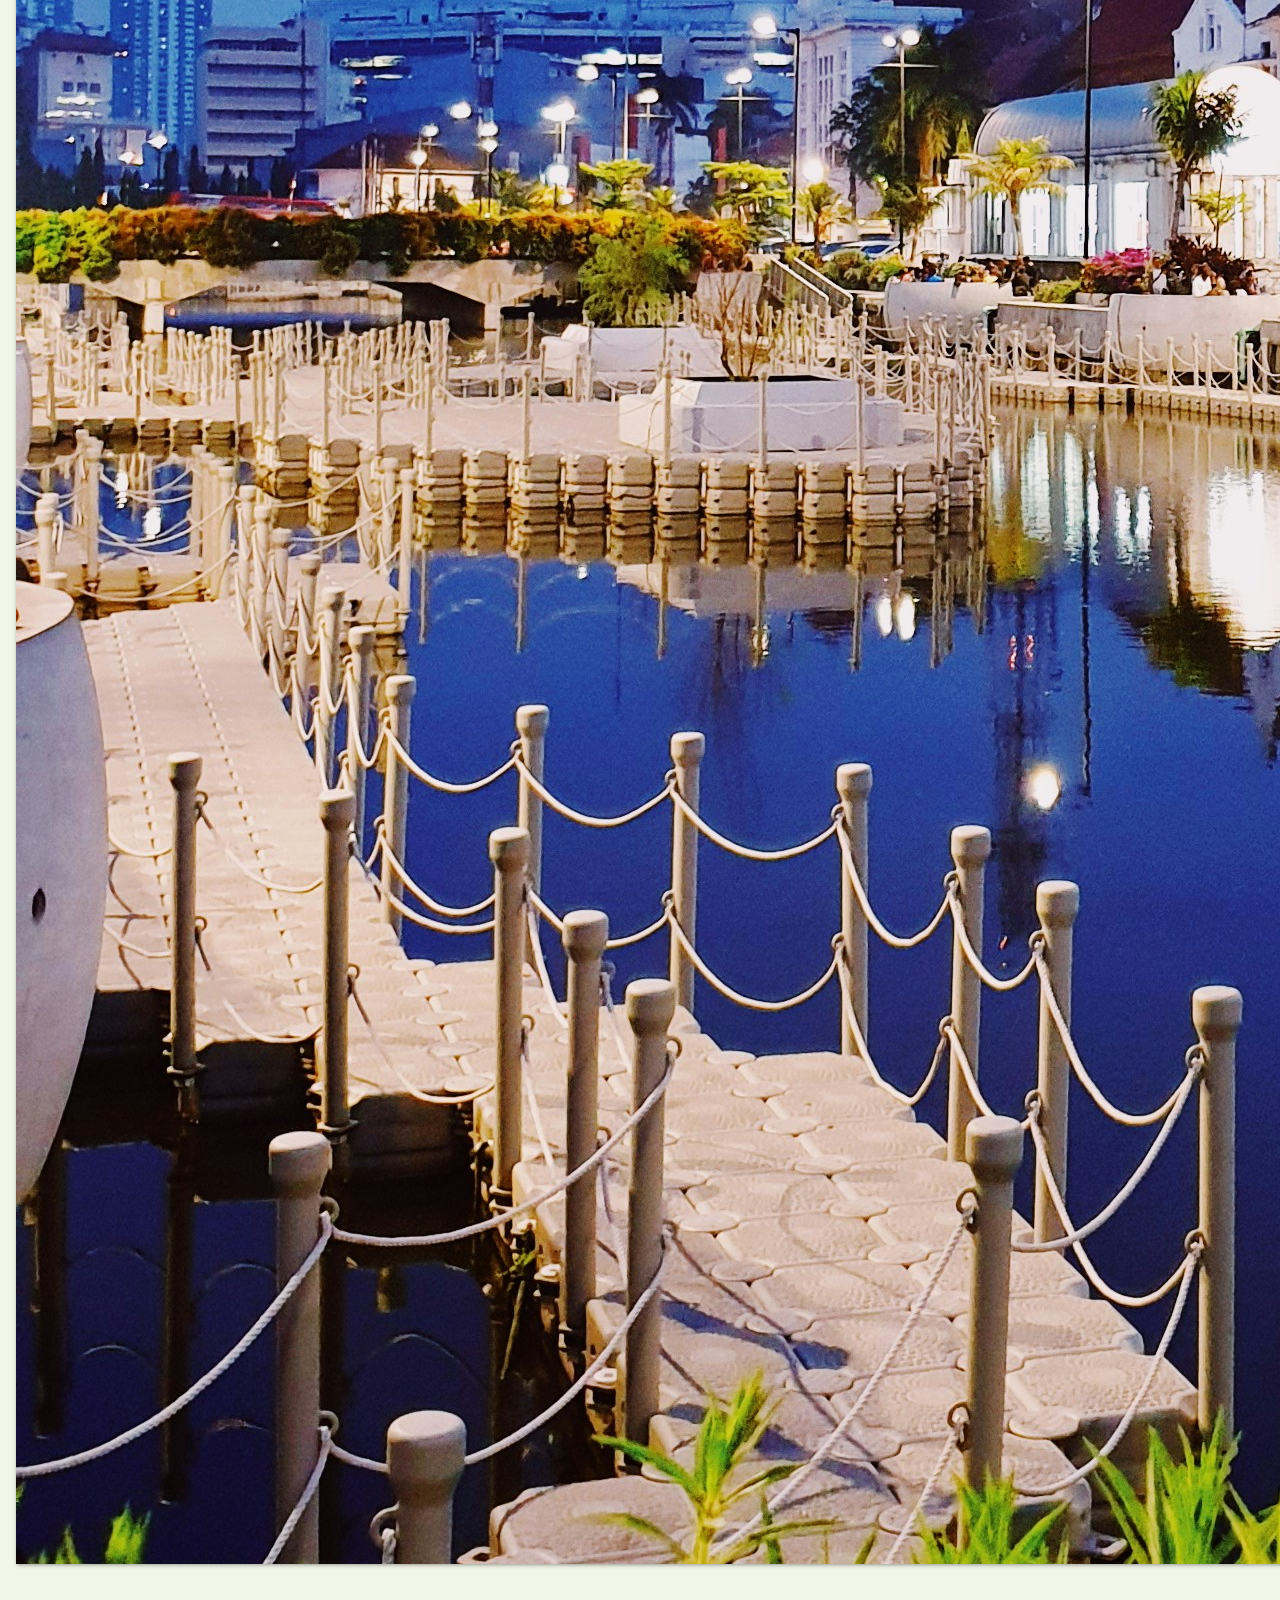
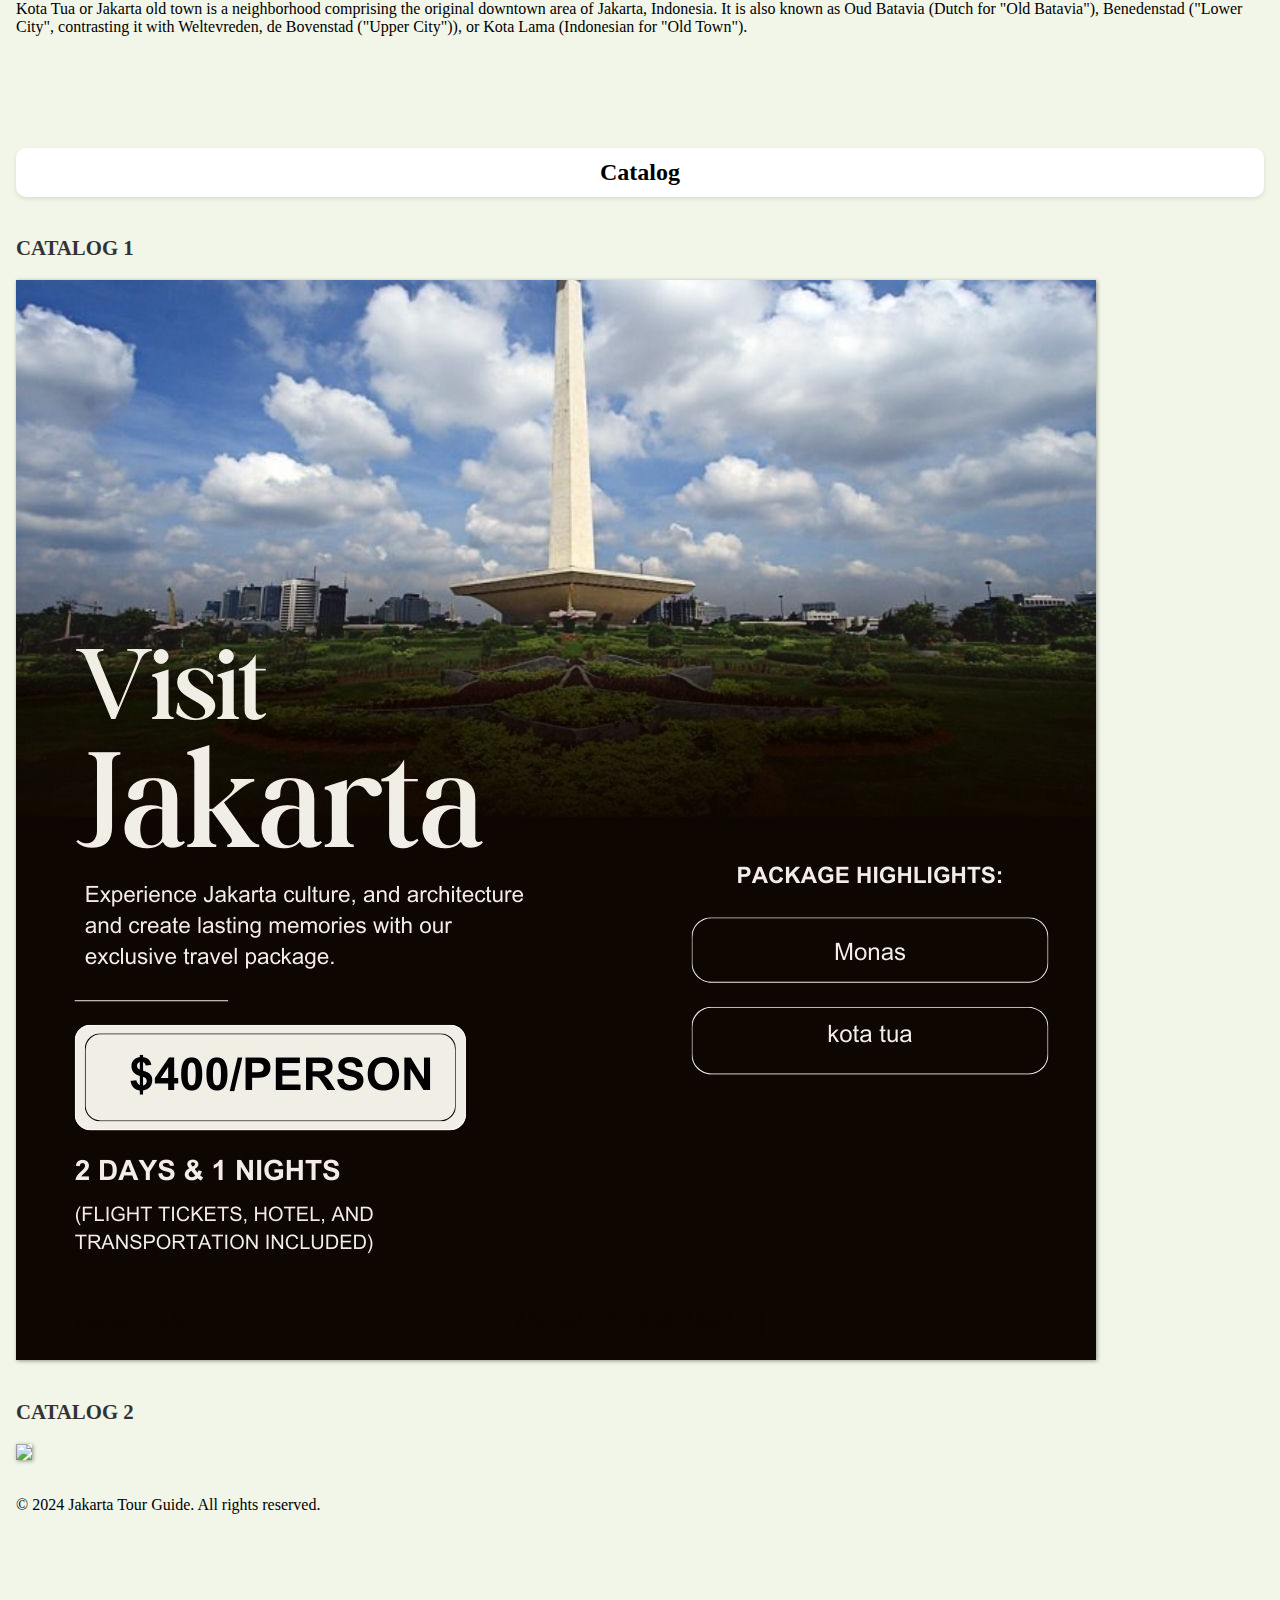
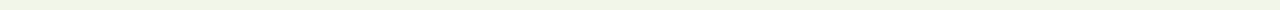
==== commit fc537639: "adding photos catalog" ====
--- a/index.html
+++ b/index.html
@@ -113,7 +113,7 @@
             </div>
             <div class="col-lg-6 col-md-6 col-sm-12">
                 <h3 class="feature-title">Catalog 2</h3>
-                    <img src="photo/kotu.jpg" class="img-fluid"> </a>
+                    <img src="photo/catalog2.jpg" class="img-fluid"> </a>
                 <p></p>
             </div>
         </div>
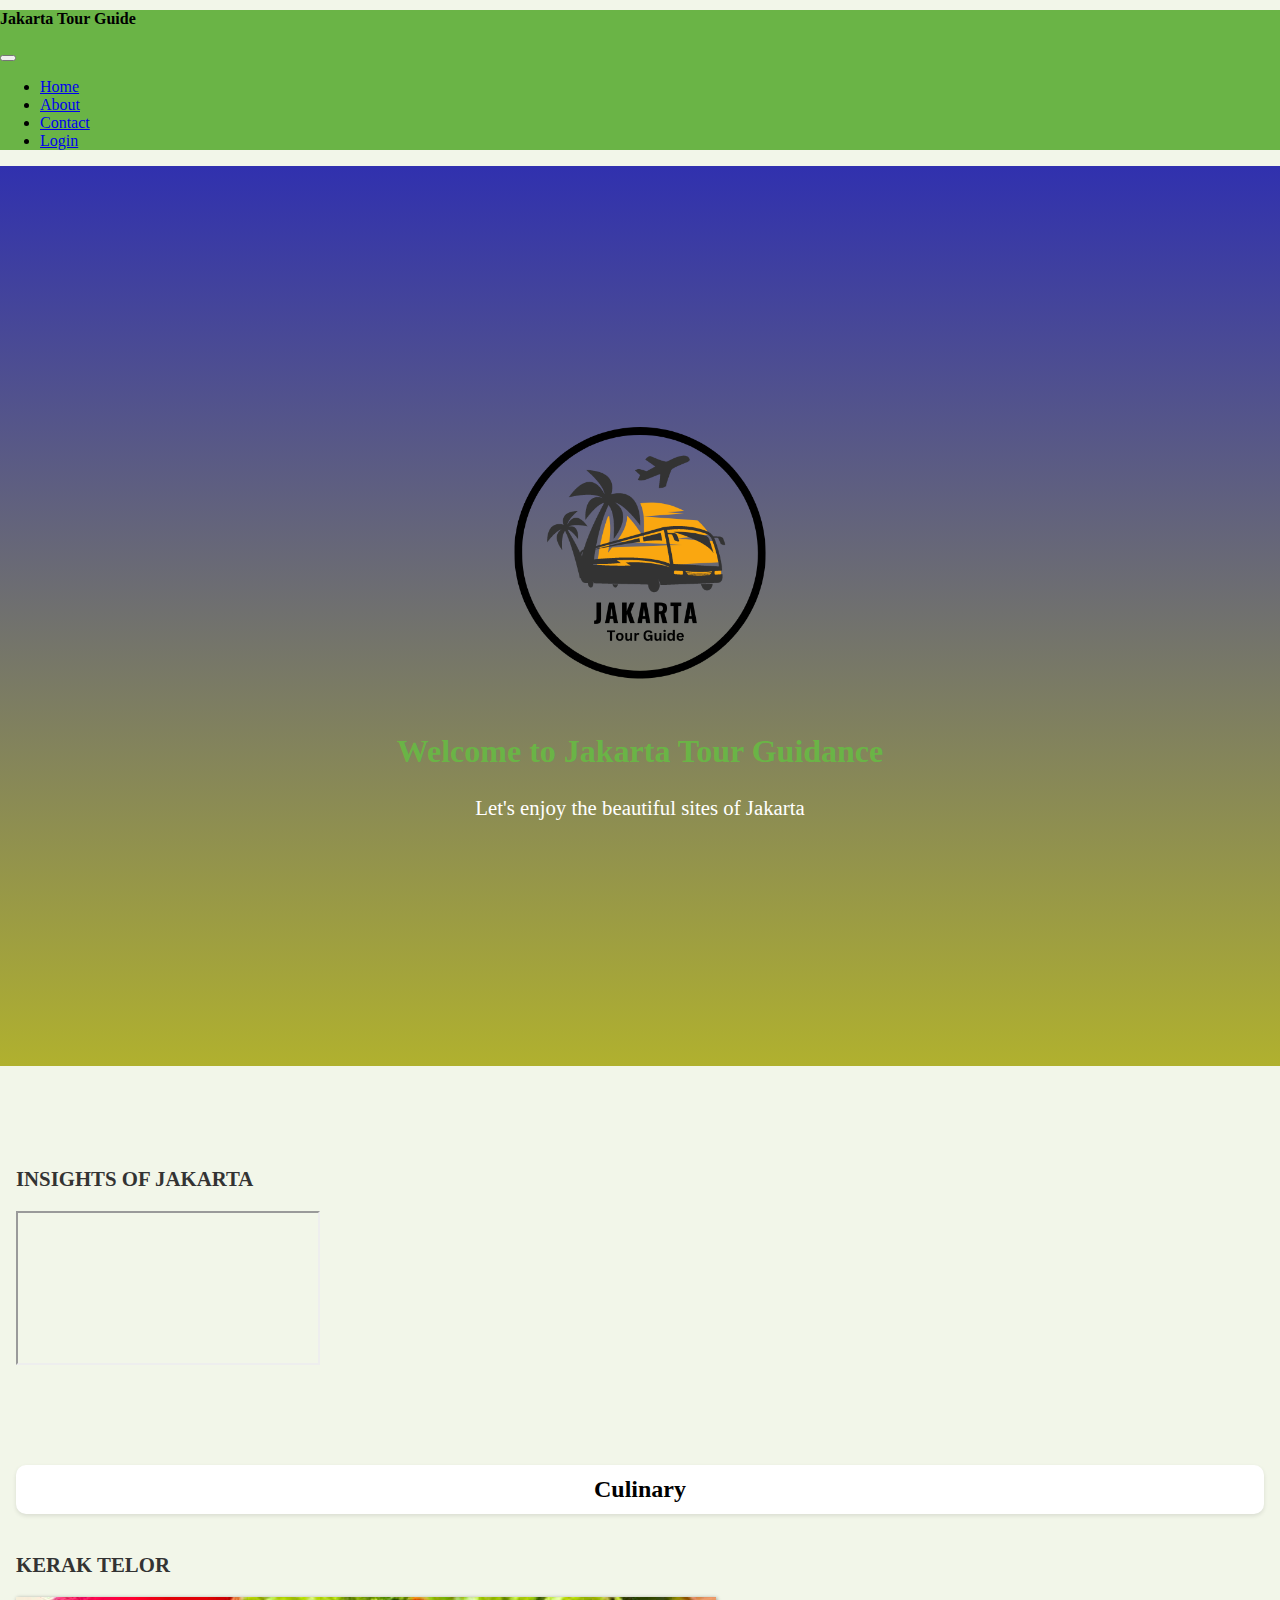
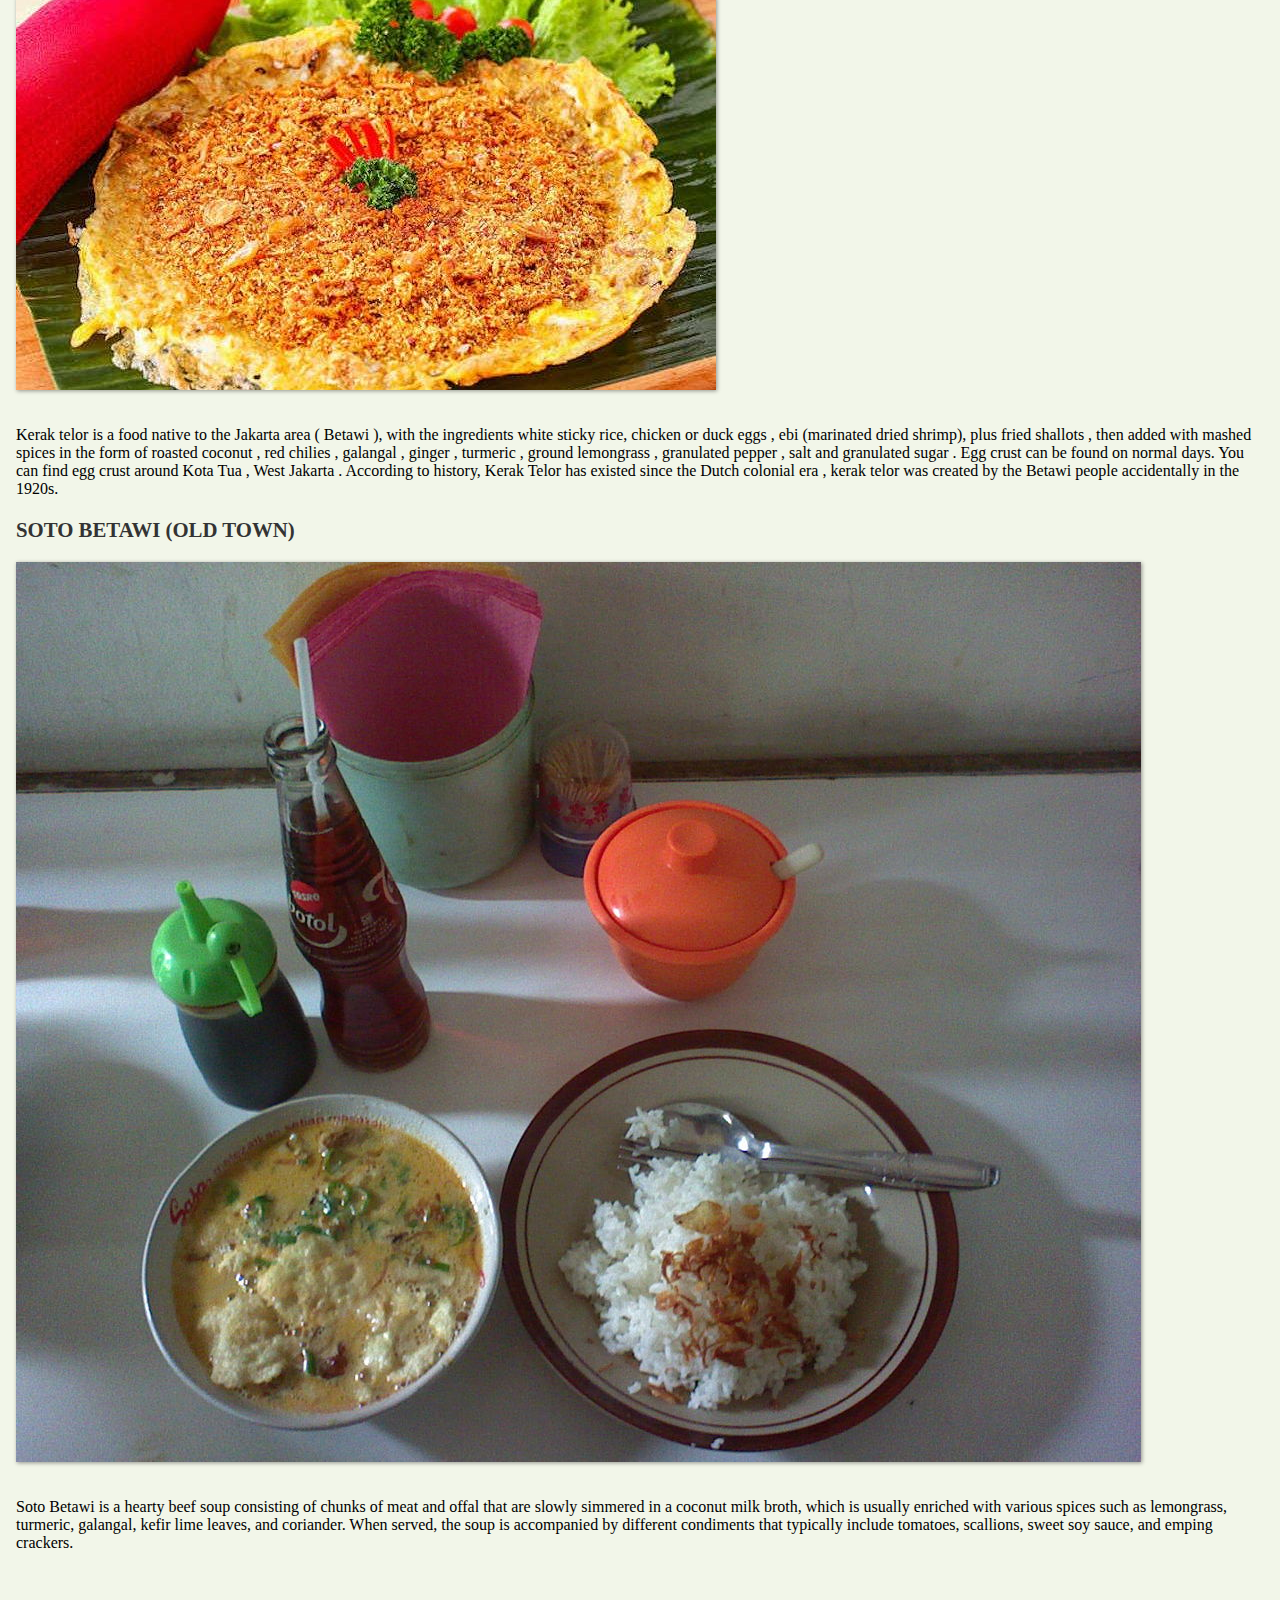
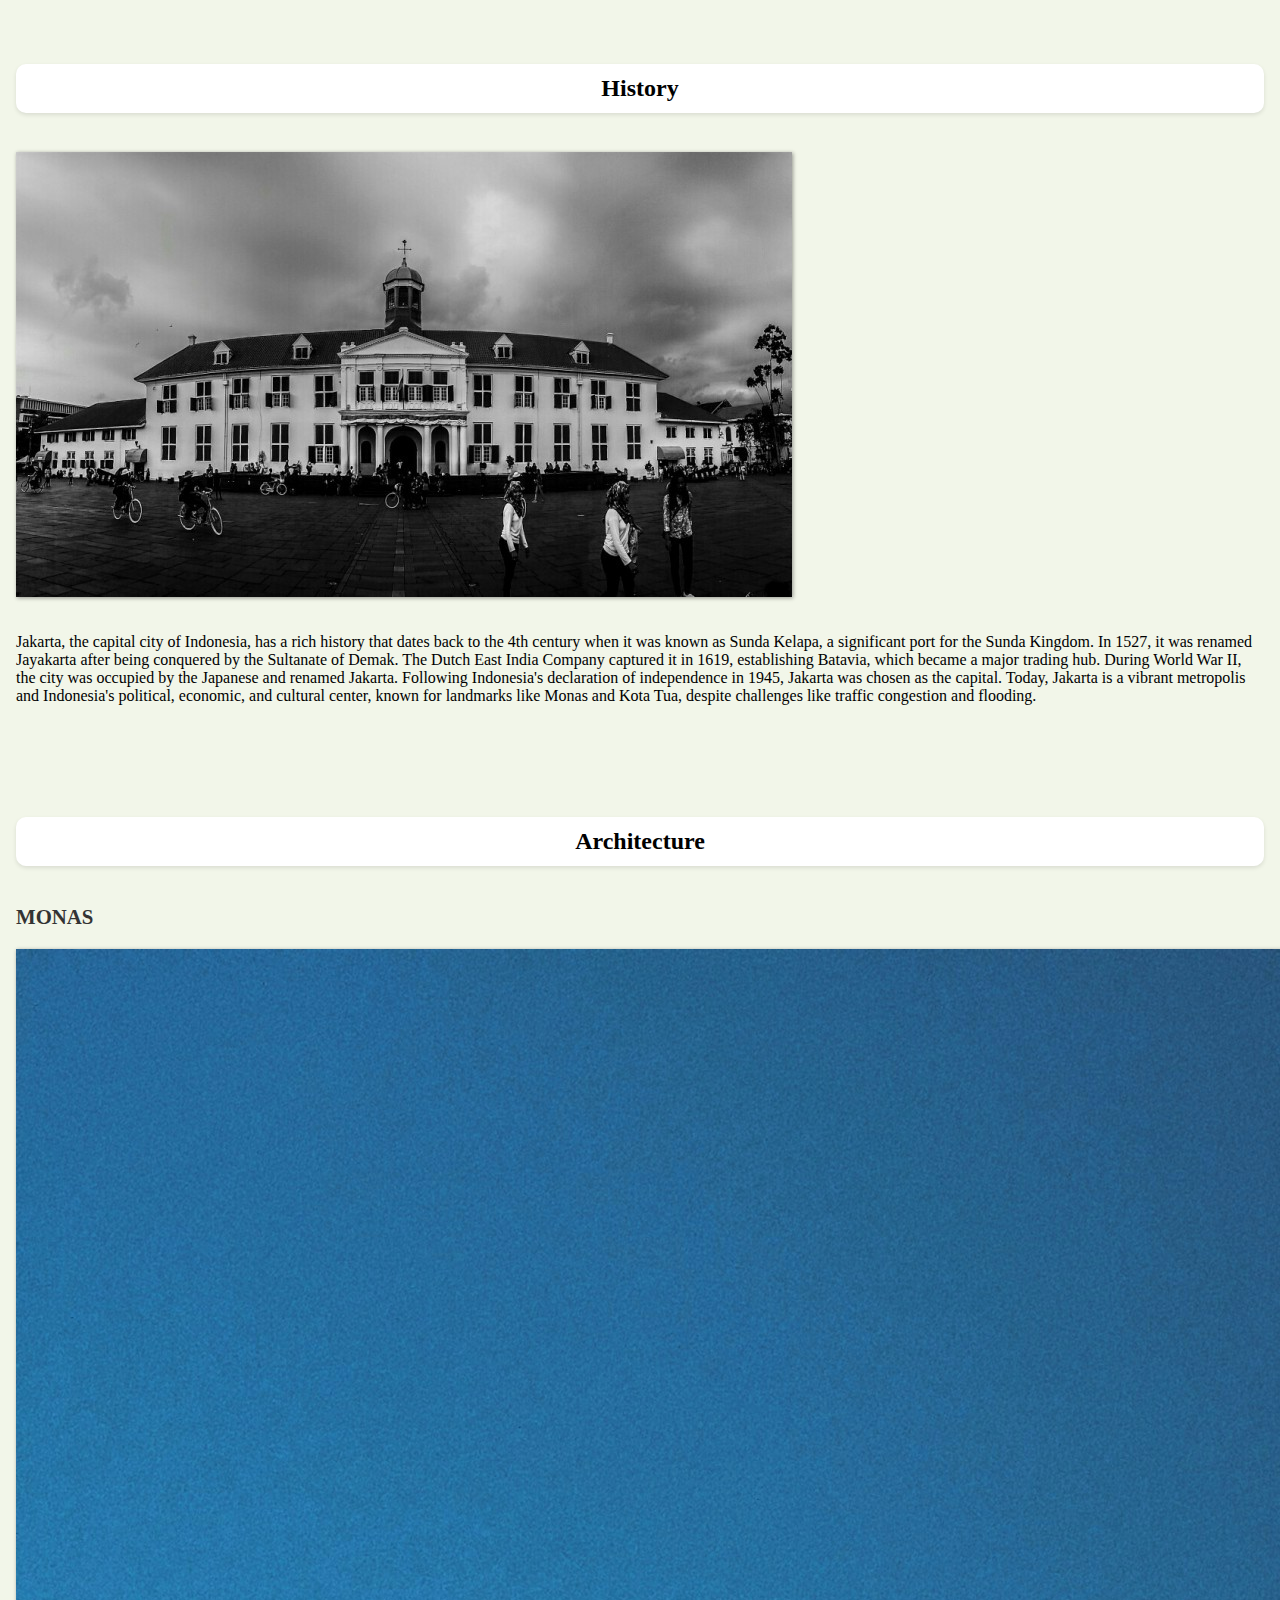
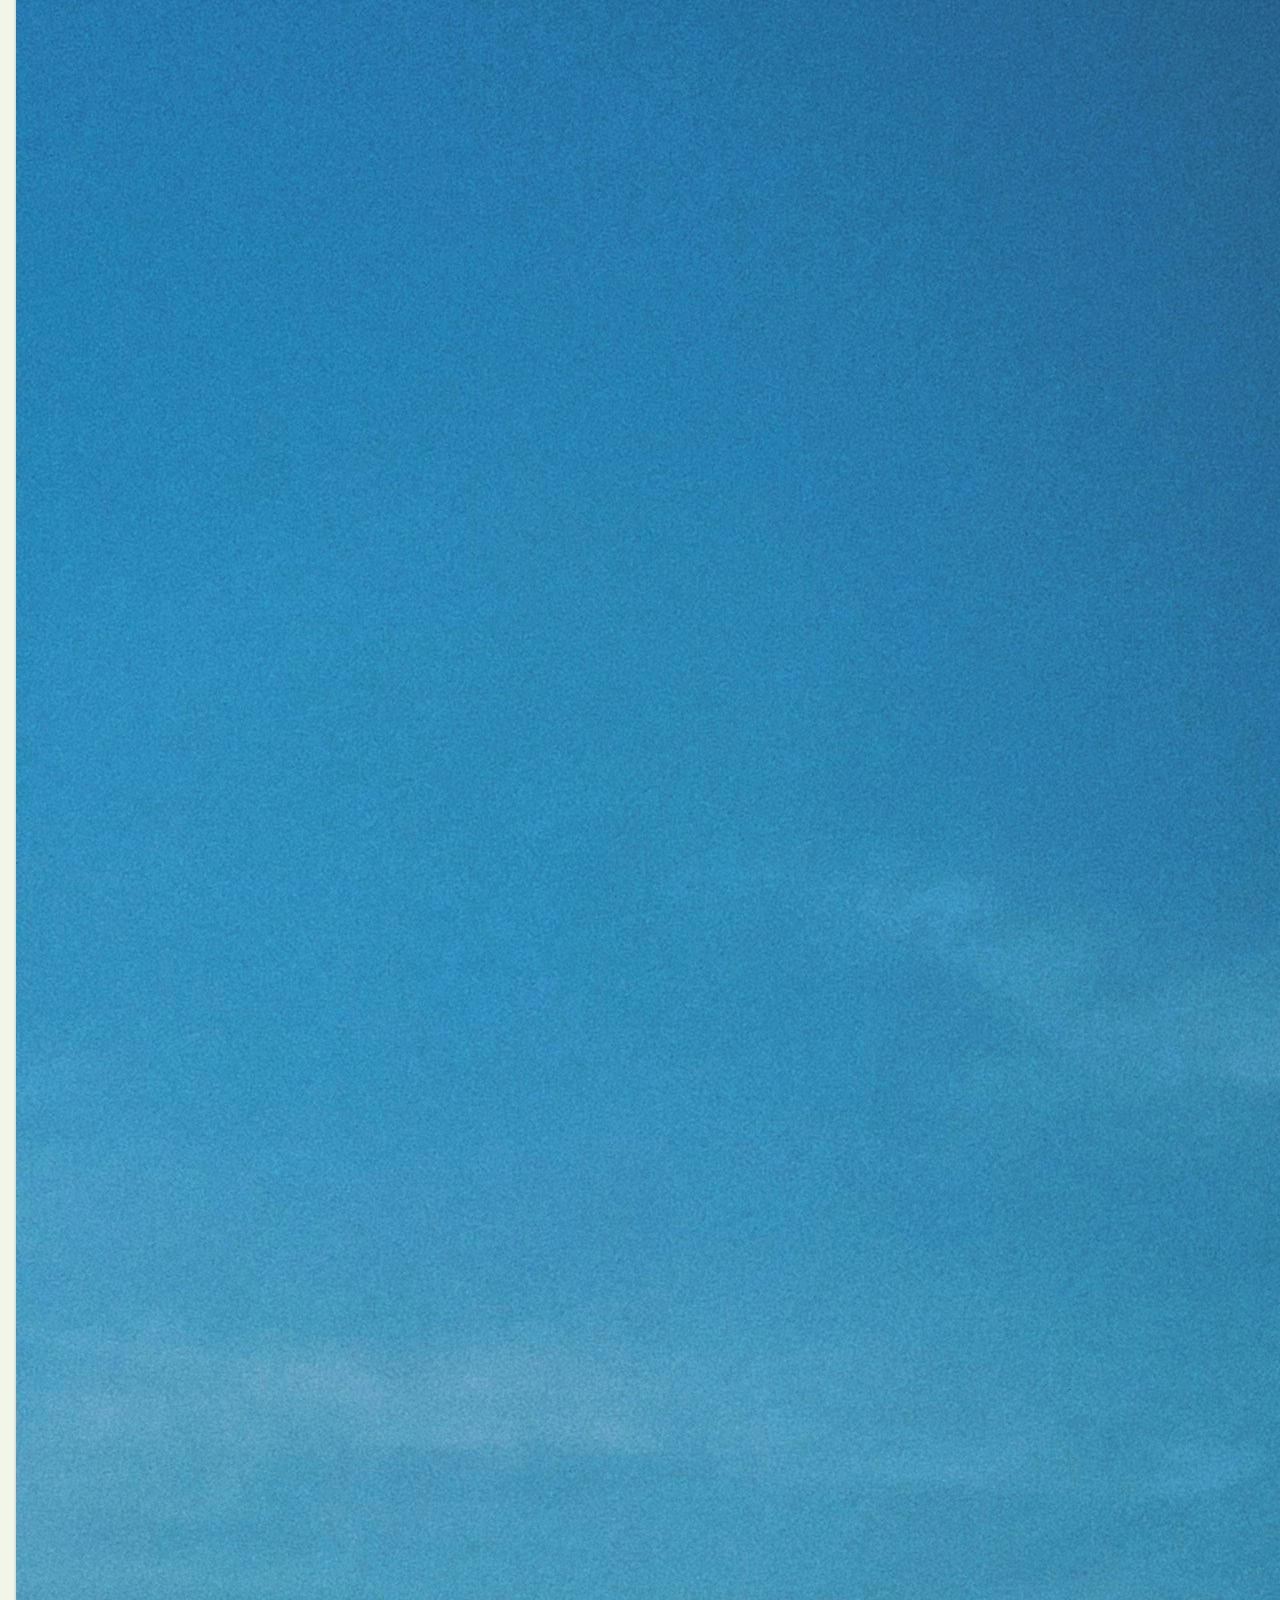
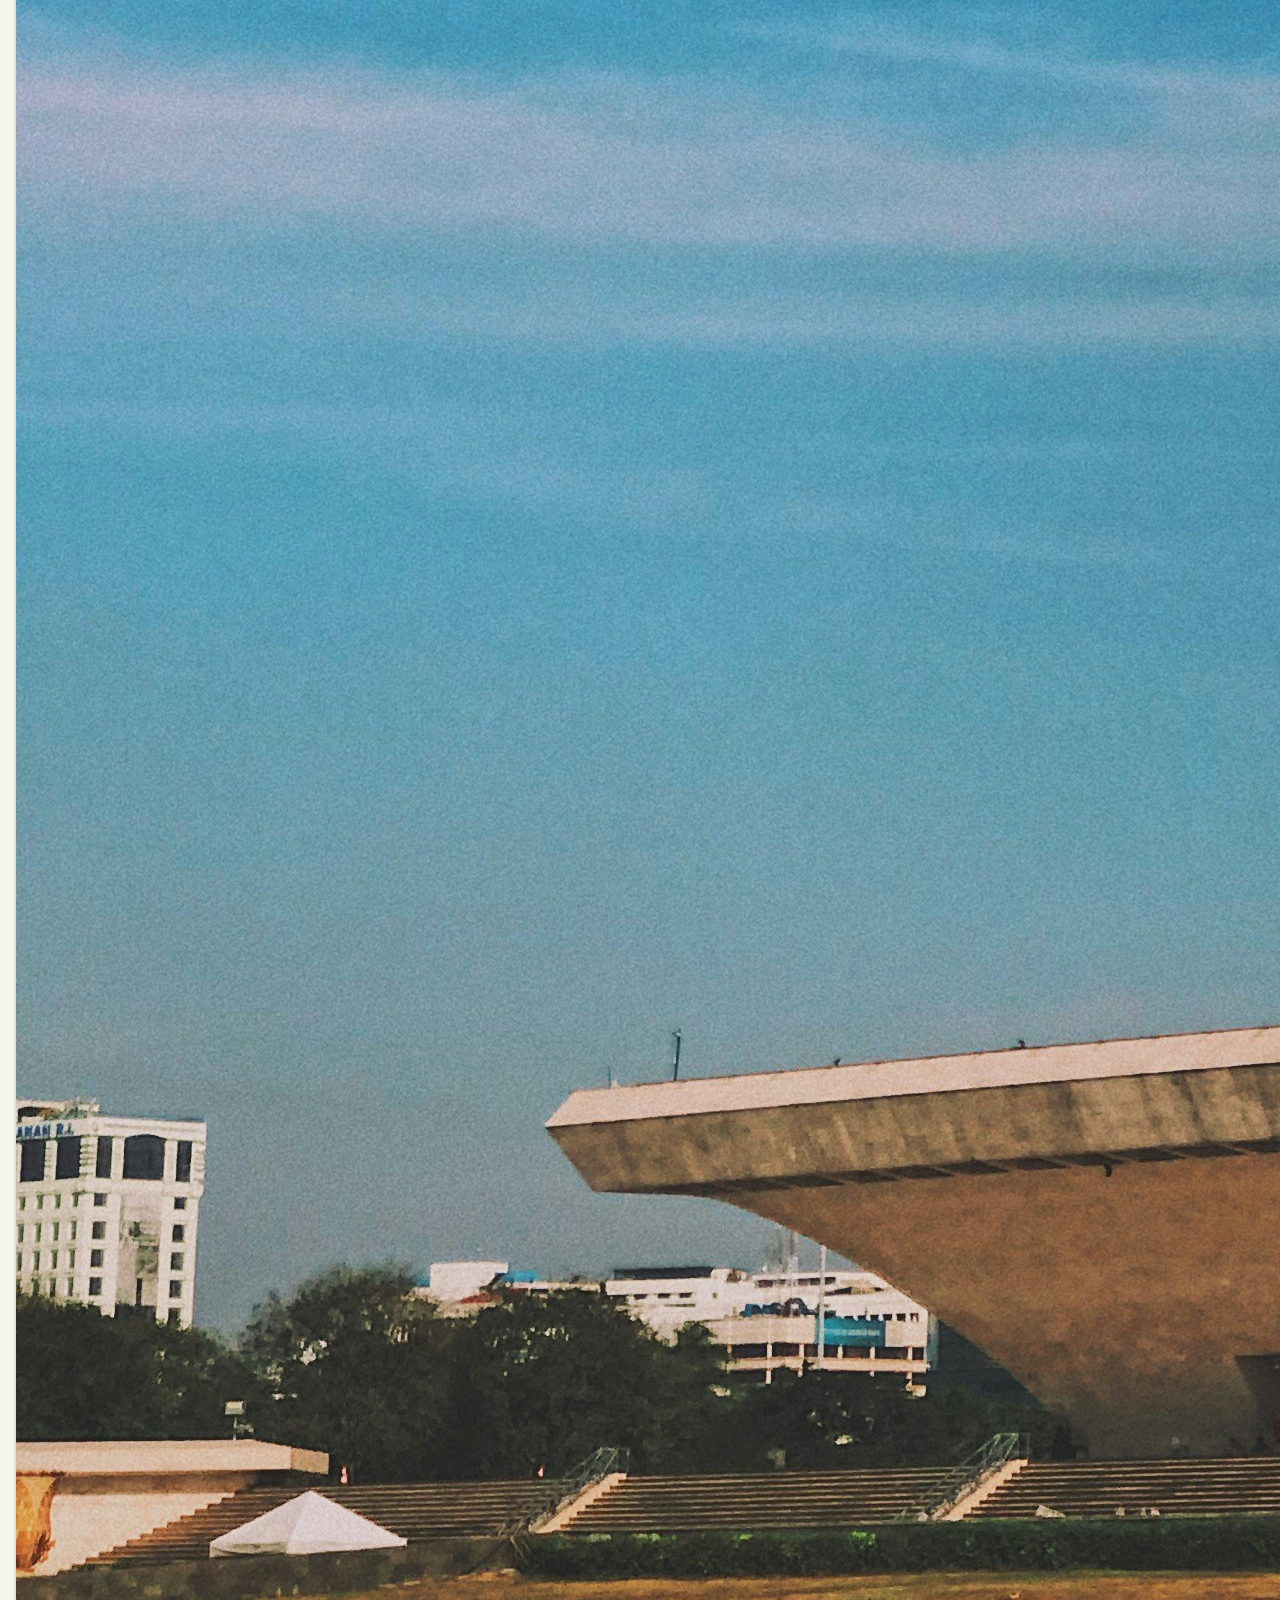
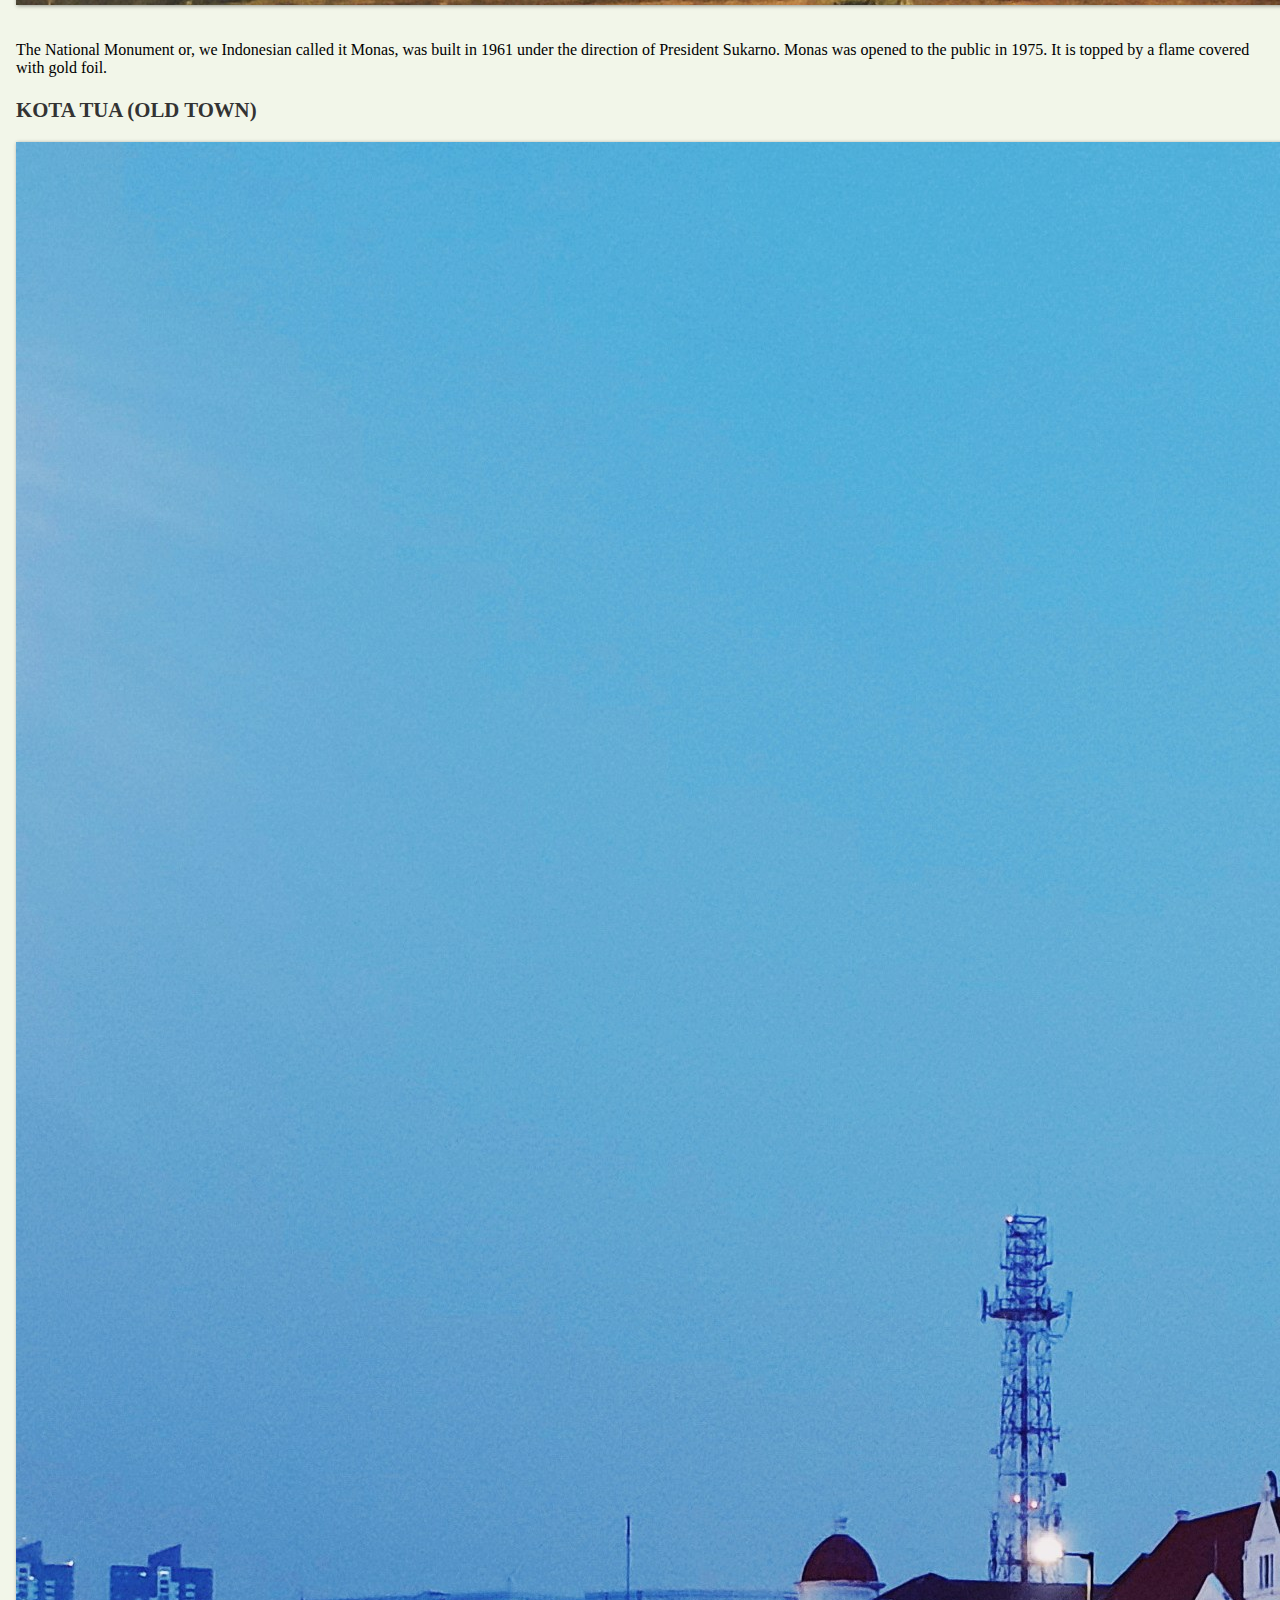
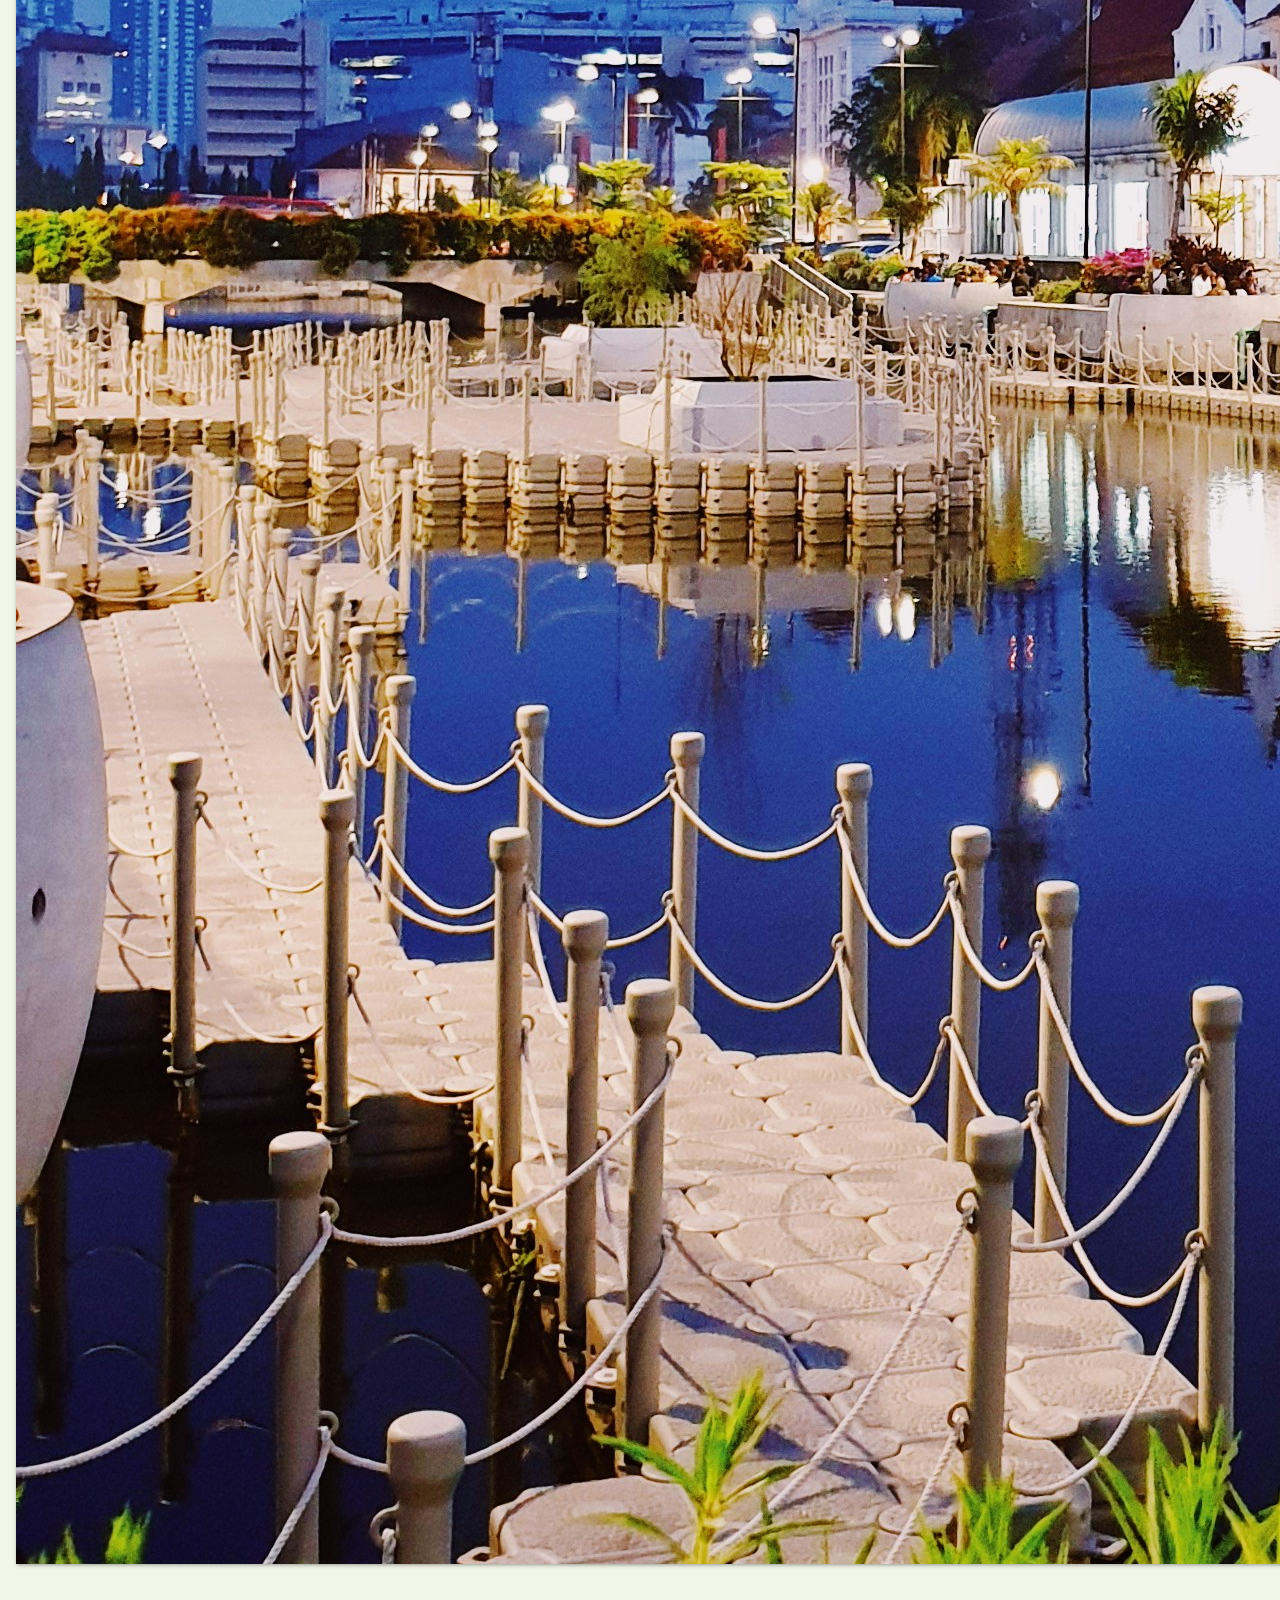
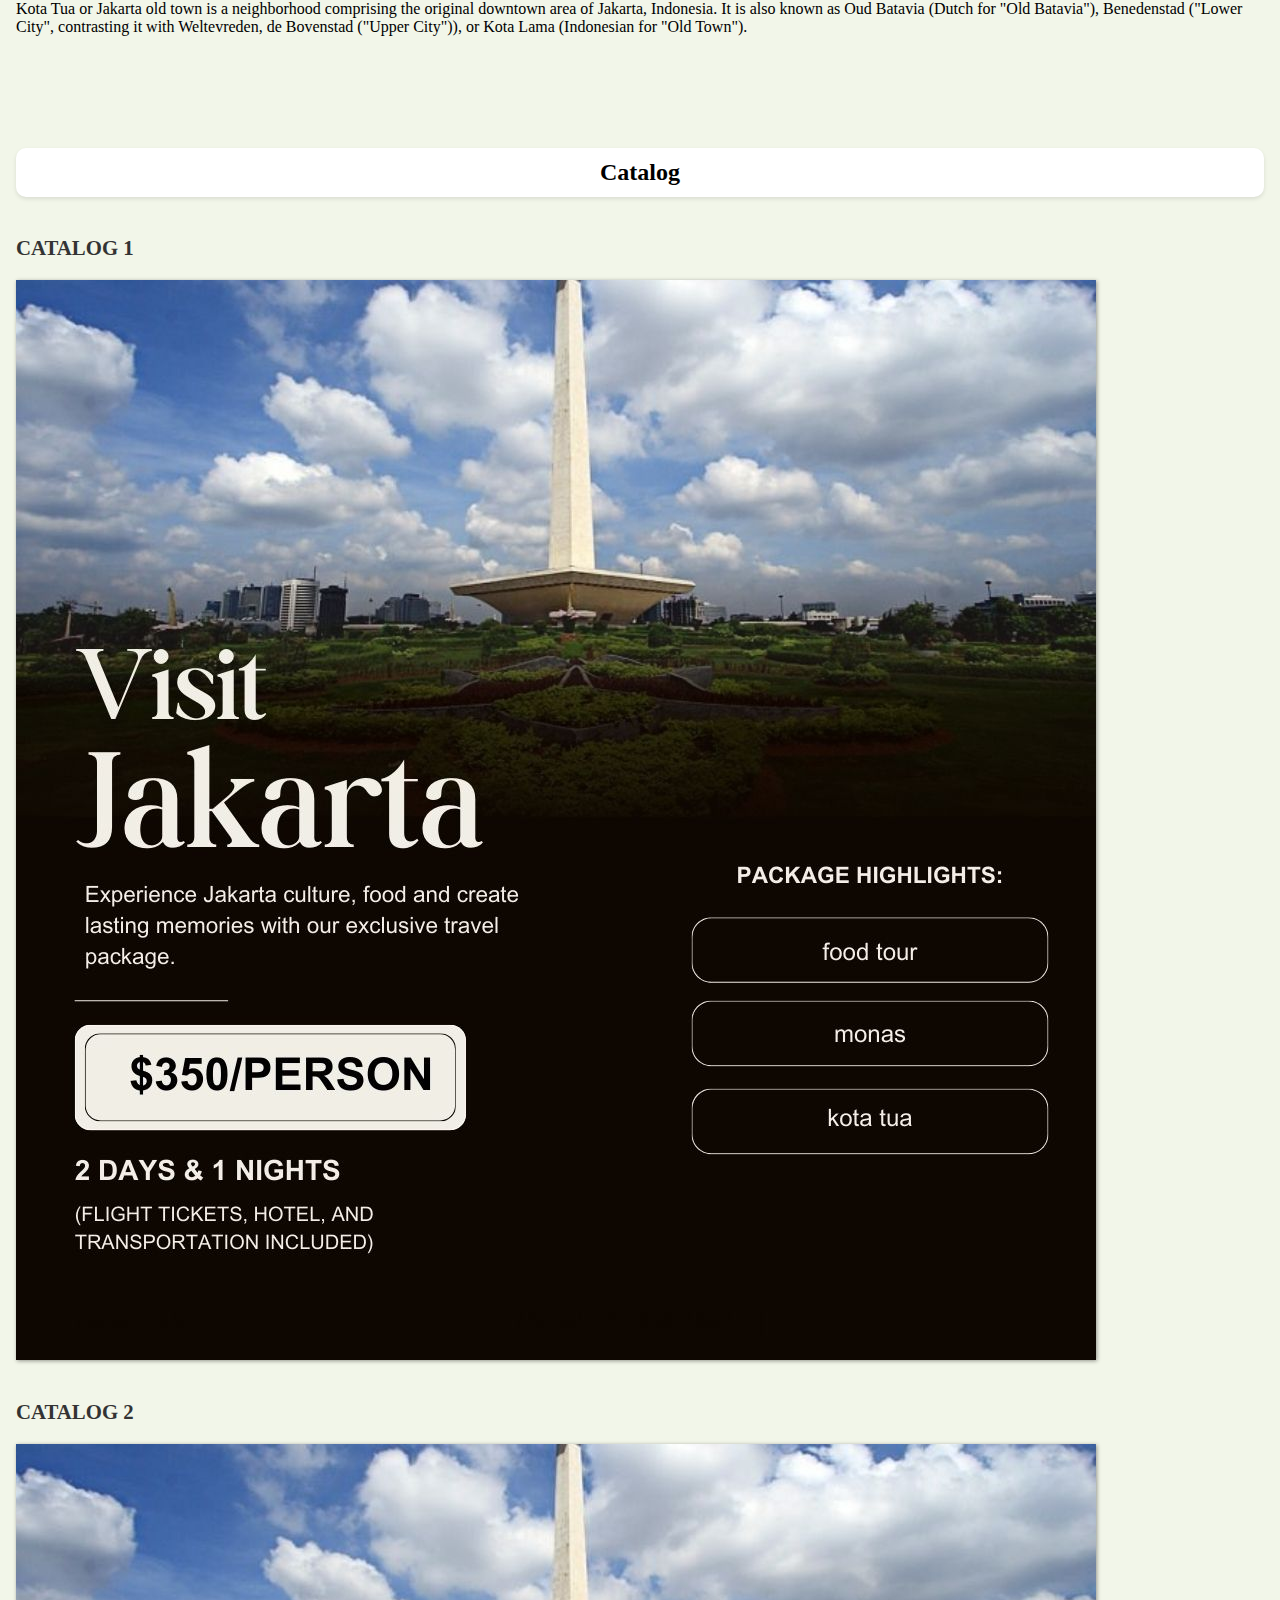
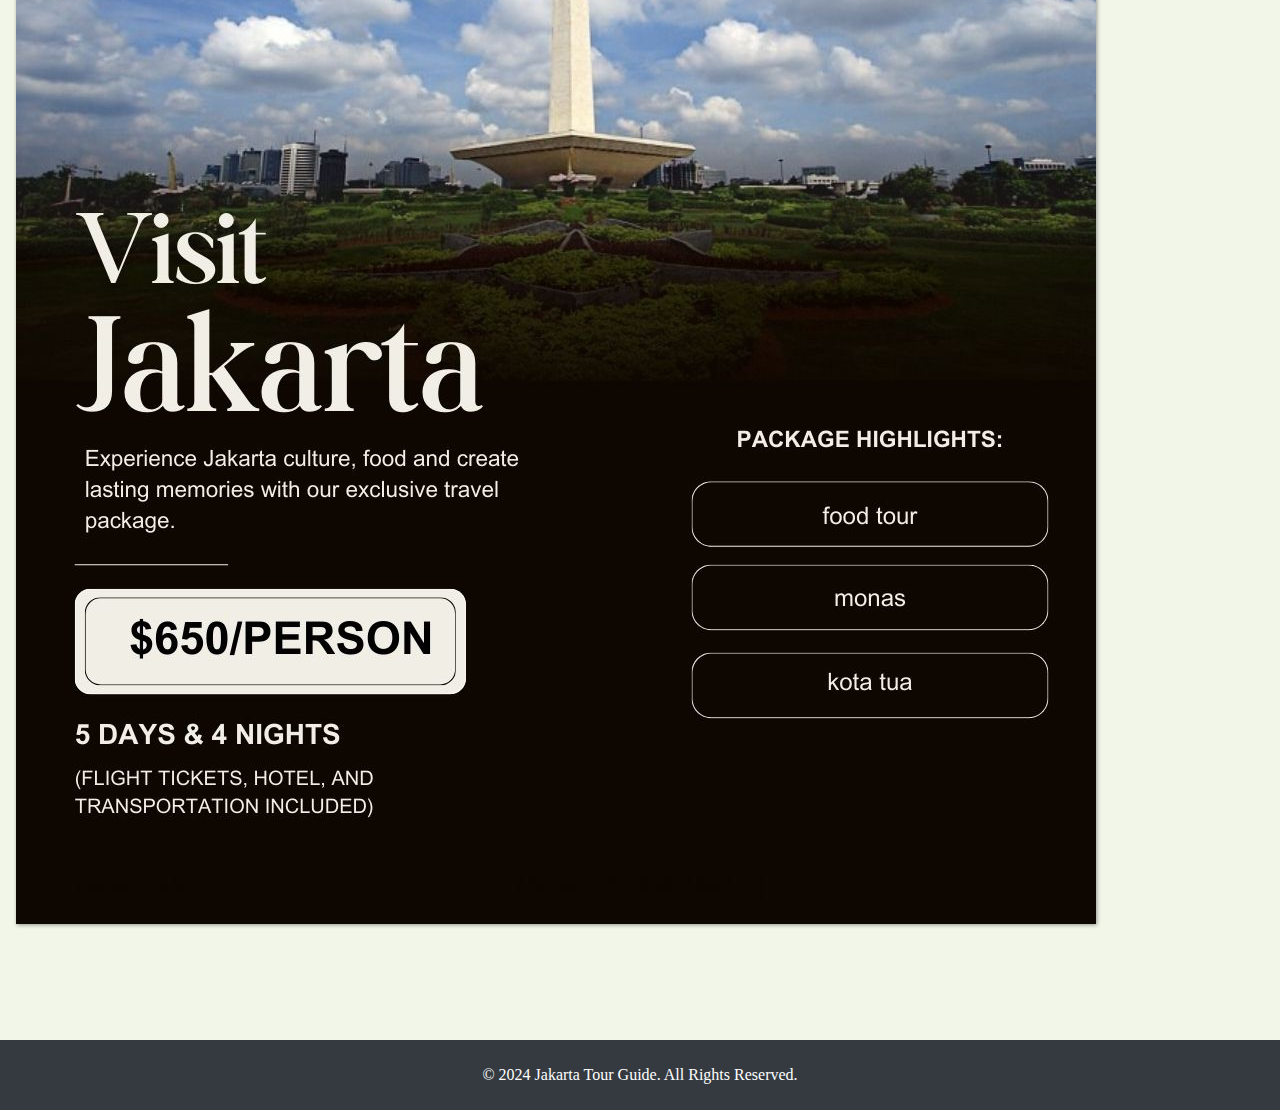
==== commit 7097d5b8: "latest from Mahian 1.0.2" ====
--- a/index.html
+++ b/index.html
@@ -1,12 +1,15 @@
 <!DOCTYPE html>
 <html lang="en">
+
 <head>
     <title>Jakarta Tour Guide</title>
     <meta charset="utf-8">
     <meta name="viewport" content="width=device-width, initial-scale=1">
-    <link rel="stylesheet" href="https://cdn.jsdelivr.net/npm/bootstrap@4.5.3/dist/css/bootstrap.min.css" integrity="sha384-TX8t27EcRE3e/ihU7zmQxVncDAy5uIKz4rEkgIXeMed4M0jlfIDPvg6uqKI2xXr2" crossorigin="anonymous">
+    <link rel="stylesheet" href="https://cdn.jsdelivr.net/npm/bootstrap@4.5.3/dist/css/bootstrap.min.css"
+        integrity="sha384-TX8t27EcRE3e/ihU7zmQxVncDAy5uIKz4rEkgIXeMed4M0jlfIDPvg6uqKI2xXr2" crossorigin="anonymous">
     <link rel="stylesheet" type="text/css" href="Style/index.css">
 </head>
+
 <body>
     <nav class="navbar navbar-expand-md navbar-dark bg-dark">
         <h3 class="navbar-brand">Jakarta Tour Guide</h3>
@@ -47,84 +50,114 @@
             <div class="col-12">
                 <h3 class="feature-title">Insights of Jakarta</h3>
                 <div class="embed-responsive embed-responsive-16by9">
-                    <iframe class="embed-responsive-item" src="https://www.youtube.com/embed/vLeDFO-zeYI?si=gCg7BqYDvaIT2axA&amp;start=6" allowfullscreen></iframe>
+                    <iframe class="embed-responsive-item"
+                        src="https://www.youtube.com/embed/vLeDFO-zeYI?si=gCg7BqYDvaIT2axA&amp;start=6"
+                        allowfullscreen></iframe>
                 </div>
             </div>
         </div>
     </div>
 
     <!-- Culinary Section -->
-    <div class="container features mt-4">  
+    <div class="container features mt-4">
         <h2 class="architecture">Culinary</h2> <br>
         <div class="row">
             <div class="col-lg-6 col-md-6 col-sm-12">
                 <h3 class="feature-title">Kerak Telor</h3>
                 <a href="https://id.wikipedia.org/wiki/Kerak_telor" target="_blank">
                     <img src="photo/Kerak_telor.jpg" class="img-fluid"></a>
-                <p>Kerak telor  is a food native to the Jakarta area ( Betawi ), with the ingredients white sticky rice, chicken or duck eggs , ebi (marinated dried shrimp), plus fried shallots , then added with mashed spices in the form of roasted coconut , red chilies , galangal , ginger , turmeric , ground lemongrass , granulated pepper , salt and granulated sugar . Egg crust can be found on normal days. You can find egg crust around Kota Tua , West Jakarta . According to history, Kerak Telor has existed since the Dutch colonial era , kerak telor was created by the Betawi people accidentally in the 1920s.</p>
+                <p>Kerak telor is a food native to the Jakarta area ( Betawi ), with the ingredients white sticky rice,
+                    chicken or duck eggs , ebi (marinated dried shrimp), plus fried shallots , then added with mashed
+                    spices in the form of roasted coconut , red chilies , galangal , ginger , turmeric , ground
+                    lemongrass , granulated pepper , salt and granulated sugar . Egg crust can be found on normal days.
+                    You can find egg crust around Kota Tua , West Jakarta . According to history, Kerak Telor has
+                    existed since the Dutch colonial era , kerak telor was created by the Betawi people accidentally in
+                    the 1920s.</p>
             </div>
             <div class="col-lg-6 col-md-6 col-sm-12">
                 <h3 class="feature-title">Soto Betawi (Old Town)</h3>
                 <a href="https://id.wikipedia.org/wiki/Soto_Betawi" target="_blank">
                     <img src="photo/Soto_Betawi.jpg" class="img-fluid"> </a>
-                <p>Soto Betawi is a hearty beef soup consisting of chunks of meat and offal that are slowly simmered in a coconut milk broth, which is usually enriched with various spices such as lemongrass, turmeric, galangal, kefir lime leaves, and coriander. When served, the soup is accompanied by different condiments that typically include tomatoes, scallions, sweet soy sauce, and emping crackers.</p>
+                <p>Soto Betawi is a hearty beef soup consisting of chunks of meat and offal that are slowly simmered in
+                    a coconut milk broth, which is usually enriched with various spices such as lemongrass, turmeric,
+                    galangal, kefir lime leaves, and coriander. When served, the soup is accompanied by different
+                    condiments that typically include tomatoes, scallions, sweet soy sauce, and emping crackers.</p>
             </div>
         </div>
     </div>
 
     <!-- History Section -->
-    <div class="container features mt-4">  
+    <div class="container features mt-4">
         <h2 class="architecture">History</h2> <br>
         <div class="row justify-content-center">
             <div class="col-lg-8 col-md-10 col-sm-12 text-center">
                 <h3 class="feature-title"></h3>
                 <a href="https://id.wikipedia.org/wiki/Kerak_telor" target="_blank">
                     <img src="photo/jakarta_history.jpg" class="img-fluid"></a>
-                <p>Jakarta, the capital city of Indonesia, has a rich history that dates back to the 4th century when it was known as Sunda Kelapa, a significant port for the Sunda Kingdom. In 1527, it was renamed Jayakarta after being conquered by the Sultanate of Demak. The Dutch East India Company captured it in 1619, establishing Batavia, which became a major trading hub. During World War II, the city was occupied by the Japanese and renamed Jakarta. Following Indonesia's declaration of independence in 1945, Jakarta was chosen as the capital. Today, Jakarta is a vibrant metropolis and Indonesia's political, economic, and cultural center, known for landmarks like Monas and Kota Tua, despite challenges like traffic congestion and flooding.</p>
+                <p>Jakarta, the capital city of Indonesia, has a rich history that dates back to the 4th century when it
+                    was known as Sunda Kelapa, a significant port for the Sunda Kingdom. In 1527, it was renamed
+                    Jayakarta after being conquered by the Sultanate of Demak. The Dutch East India Company captured it
+                    in 1619, establishing Batavia, which became a major trading hub. During World War II, the city was
+                    occupied by the Japanese and renamed Jakarta. Following Indonesia's declaration of independence in
+                    1945, Jakarta was chosen as the capital. Today, Jakarta is a vibrant metropolis and Indonesia's
+                    political, economic, and cultural center, known for landmarks like Monas and Kota Tua, despite
+                    challenges like traffic congestion and flooding.</p>
             </div>
         </div>
     </div>
 
     <!-- Architecture Section -->
-    <div class="container features mt-4">  
+    <div class="container features mt-4">
         <h2 class="architecture">Architecture</h2> <br>
         <div class="row">
             <div class="col-lg-6 col-md-6 col-sm-12">
                 <h3 class="feature-title">Monas</h3>
-                <a href="https://artsandculture.google.com/story/the-construction-of-monas-monumen-nasional%E2%80%8E/yQUhoijYhDdEJg?hl=en" target="_blank">
+                <a href="https://artsandculture.google.com/story/the-construction-of-monas-monumen-nasional%E2%80%8E/yQUhoijYhDdEJg?hl=en"
+                    target="_blank">
                     <img src="photo/monas.jpg" class="img-fluid"></a>
-                <p>The National Monument or, we Indonesian called it Monas, was built in 1961 under the direction of President Sukarno. Monas was opened to the public in 1975. It is topped by a flame covered with gold foil.</p>
+                <p>The National Monument or, we Indonesian called it Monas, was built in 1961 under the direction of
+                    President Sukarno. Monas was opened to the public in 1975. It is topped by a flame covered with gold
+                    foil.</p>
             </div>
             <div class="col-lg-6 col-md-6 col-sm-12">
                 <h3 class="feature-title">Kota Tua (Old Town)</h3>
-                <a href="https://www.indonesia.travel/nl/en/trip-ideas/explore-jakarta-kota-tua-today-s-old-batavia" target="_blank">
+                <a href="https://www.indonesia.travel/nl/en/trip-ideas/explore-jakarta-kota-tua-today-s-old-batavia"
+                    target="_blank">
                     <img src="photo/kotu.jpg" class="img-fluid"> </a>
-                <p>Kota Tua or Jakarta old town is a neighborhood comprising the original downtown area of Jakarta, Indonesia. It is also known as Oud Batavia (Dutch for "Old Batavia"), Benedenstad ("Lower City", contrasting it with Weltevreden, de Bovenstad ("Upper City")), or Kota Lama (Indonesian for "Old Town").</p>
+                <p>Kota Tua or Jakarta old town is a neighborhood comprising the original downtown area of Jakarta,
+                    Indonesia. It is also known as Oud Batavia (Dutch for "Old Batavia"), Benedenstad ("Lower City",
+                    contrasting it with Weltevreden, de Bovenstad ("Upper City")), or Kota Lama (Indonesian for "Old
+                    Town").</p>
             </div>
         </div>
     </div>
     <!-- Package section-->
-    <div class="container features mt-4">  
+    <div class="container features mt-4">
         <h2 class="architecture">Catalog</h2> <br>
         <div class="row">
             <div class="col-lg-6 col-md-6 col-sm-12">
                 <h3 class="feature-title">Catalog 1</h3>
-                    <img src="photo/catalog1.jpg" class="img-fluid"></a>
+                <img src="photo/catalog1.jpg" class="img-fluid"></a>
             </div>
             <div class="col-lg-6 col-md-6 col-sm-12">
                 <h3 class="feature-title">Catalog 2</h3>
-                    <img src="photo/catalog2.jpg" class="img-fluid"> </a>
+                <img src="photo/catalog2.jpg" class="img-fluid"> </a>
                 <p></p>
             </div>
         </div>
 
-    <!-- Copyright Section -->
-    <footer class="bg-dark text-white text-center p-3 mt-4">
-        <p>&copy; 2024 Jakarta Tour Guide. All rights reserved.</p>
+    </div><!-- Copyright Section -->
+    <footer class="mt-5 bg-dark text-white text-center py-3">
+        <p>&copy; 2024 Jakarta Tour Guide. All Rights Reserved.</p>
     </footer>
 
-    <script src="https://code.jquery.com/jquery-3.5.1.min.js" integrity="sha256-9/aliU8dGd2tb6OSsuzixeV4y/faTqgFtohetphbbj0=" crossorigin="anonymous"></script>
-    <script src="https://cdn.jsdelivr.net/npm/bootstrap@4.5.3/dist/js/bootstrap.min.js" integrity="sha384-w1Q4orYjBQndcko6MimVbzY0tgp4pWB4lZ7lr30WKz0vr/aWKhXdBNmNb5D92v7s" crossorigin="anonymous"></script>
+
+    <script src="https://code.jquery.com/jquery-3.5.1.min.js"
+        integrity="sha256-9/aliU8dGd2tb6OSsuzixeV4y/faTqgFtohetphbbj0=" crossorigin="anonymous"></script>
+    <script src="https://cdn.jsdelivr.net/npm/bootstrap@4.5.3/dist/js/bootstrap.min.js"
+        integrity="sha384-w1Q4orYjBQndcko6MimVbzY0tgp4pWB4lZ7lr30WKz0vr/aWKhXdBNmNb5D92v7s"
+        crossorigin="anonymous"></script>
     <script src="main.js"></script>
 </body>
-</html>
+
+</html>--- a/Style/index.css
+++ b/Style/index.css
@@ -1,197 +1,166 @@
 body {
-    padding: 0;
-    margin: 0;
-    background: #f2f6e9;
+  padding: 0;
+  margin: 0;
+  background: #f2f6e9;
 }
 
 .navbar {
-    background: #6ab446;
+  background: #6ab446;
 }
 
 .nav-link,
 .navbar-brand {
-    font-size: 1rem;
-    margin-top: 10px;
+  font-size: 1rem;
+  margin-top: 10px;
 }
 
 .nav-link {
-    margin-right: 1em !important;
+  margin-right: 1em !important;
 }
 
 .nav-link:hover {
-    color: #000;
+  color: #000;
 }
 
 .navbar-collapse {
-    justify-content: flex-end;
+  justify-content: flex-end;
 }
 
 .header {
-    background-image: linear-gradient(rgba(0, 0, 255, 0.5), rgba(255, 255, 0, 0.5)), url("jakarta-city-background.png");
-    background-size: cover;
-    background-position: center;
-    position: relative;
+  background-image: linear-gradient(
+      rgba(0, 0, 255, 0.5),
+      rgba(255, 255, 0, 0.5)
+    ),
+    url("jakarta-city-background.png");
+  background-size: cover;
+  background-position: center;
+  position: relative;
 }
 
 .overlay {
-    position: absolute;
-    min-height: 100%;
-    min-width: 100%;
-    left: 0;
-    top: 0;
-    background: rgba(0, 0, 0, 0.6);
+  position: absolute;
+  min-height: 100%;
+  min-width: 100%;
+  left: 0;
+  top: 0;
+  background: rgba(0, 0, 0, 0.6);
+  z-index: -1;
 }
 
 .description {
-    position: relative;
-    top: 50%;
-    transform: translateY(-50%);
-    text-align: center;
+  position: relative;
+  top: 50%;
+  transform: translateY(-50%);
+  text-align: center;
 }
 
 .description h1 {
-    color: #6ab446;
+  color: #6ab446;
 }
 
 .description p {
-    color: #fff;
-    font-size: 1.3rem;
-    line-height: 1.5;
+  color: #fff;
+  font-size: 1.3rem;
+  line-height: 1.5;
 }
 
 .description button {
-    border: 1px solid #6ab446;
-    background: #6ab446;
-    border-radius: 0;
-    color: #fff;
+  border: 1px solid #6ab446;
+  background: #6ab446;
+  border-radius: 0;
+  color: #fff;
 }
 
 .description button:hover {
-    border: 1px solid #fff;
-    background: #fff;
-    color: #000;
+  border: 1px solid #fff;
+  background: #fff;
+  color: #000;
 }
 
 .features {
-    margin: 4em auto;
-    padding: 1em;
-    position: relative;
+  margin: 4em auto;
+  padding: 1em;
+  position: relative;
 }
 
 .feature-title {
-    color: #333;
-    font-size: 1.3rem;
-    font-weight: 700;
-    margin-bottom: 20px;
-    text-transform: uppercase;
+  color: #333;
+  font-size: 1.3rem;
+  font-weight: 700;
+  margin-bottom: 20px;
+  text-transform: uppercase;
 }
 
 .features img {
-    -webkit-box-shadow: 1px 1px 4px rgba(0, 0, 0, 0.4);
-    -moz-box-shadow: 1px 1px 4px rgba(0, 0, 0, 0.4);
-    box-shadow: 1px 1px 4px rgba(0, 0, 0, 0.4);
-    margin-bottom: 16px;
+  -webkit-box-shadow: 1px 1px 4px rgba(0, 0, 0, 0.4);
+  -moz-box-shadow: 1px 1px 4px rgba(0, 0, 0, 0.4);
+  box-shadow: 1px 1px 4px rgba(0, 0, 0, 0.4);
+  margin-bottom: 16px;
 }
 
 .features .form-control,
 .features input {
-    border-radius: 0;
+  border-radius: 0;
 }
 
 .features .btn {
-    background-color: #589b37;
-    border: 1px solid #589b37;
-    color: #fff;
-    margin-top: 20px;
+  background-color: #589b37;
+  border: 1px solid #589b37;
+  color: #fff;
+  margin-top: 20px;
 }
 
 .features .btn:hover {
-    background-color: #333;
-    border: 1px solid #333;
+  background-color: #333;
+  border: 1px solid #333;
 }
 
 .logo-container {
-    display: flex;
-    align-items: center;
-    justify-content: center;
-    padding: 10px;
+  display: flex;
+  align-items: center;
+  justify-content: center;
+  padding: 10px;
 }
 
 .logo {
-    width: 300px;
-    height: auto;
+  width: 300px;
+  height: auto;
 }
 
 .logo:hover {
-    opacity: 100;
-    transition: opacity 0.3s ease;
-}
-
-.get-in-touch {
-    background-color: #f8f9fa;
-    padding: 20px;
-    box-shadow: 0 2px 4px rgba(0, 0, 0, 0.1);
-    margin-top: 20px;
-    border-radius: 10px;
-    max-width: 600px;
-    margin-left: auto;
-    margin-right: auto;
-}
-
-.get-in-touch .form-group {
-    margin-bottom: 15px;
-}
-
-.get-in-touch .form-control {
-    padding: 10px;
-    font-size: 0.9rem;
-}
-
-.get-in-touch .btn {
-    margin-top: 15px;
-    padding: 10px 15px;
-    font-size: 0.9rem;
-    background-color: #589b37;
-    border: 1px solid #589b37;
-    color: #fff;
-    width: 100%;
-    border-radius: 5px;
-}
-
-.get-in-touch .btn:hover {
-    background-color: #333;
-    border: 1px solid #333;
-}
-
-.get-in-touch h3.feature-title {
-    color: #333;
-    font-size: 1.3rem;
-    font-weight: 700;
-    margin-bottom: 20px;
-    text-transform: uppercase;
+  opacity: 100;
+  transition: opacity 0.3s ease;
 }
 
 .architecture {
-    text-align: center;
-    background-color: #fff;
-    padding: 10px;
-    margin:  auto;
-    max-width: auto;
-    border: 1px solid #0000;
-    border-radius: 10px;
-    box-shadow: 0 2px 4px rgba(0, 0, 0, 0.1);
+  text-align: center;
+  background-color: #fff;
+  padding: 10px;
+  margin: auto;
+  max-width: auto;
+  border: 1px solid #0000;
+  border-radius: 10px;
+  box-shadow: 0 2px 4px rgba(0, 0, 0, 0.1);
 }
 
 .architecture h3 {
-    color: #6ab446;
-    font-size: 1.5rem;
-    font-weight: 700;
-    margin-bottom: 10px;
+  color: #6ab446;
+  font-size: 1.5rem;
+  font-weight: 700;
+  margin-bottom: 10px;
 }
 
 .architecture p {
-    color: #333;
-    font-size: 1rem;
-    line-height: 1.5;
+  color: #333;
+  font-size: 1rem;
+  line-height: 1.5;
 }
+footer {
+  background-color: #343a40;
+  color: #fff;
+  text-align: center;
 
+  bottom: 0;
+  width: 100%;
+  padding: 10px 0;
+}
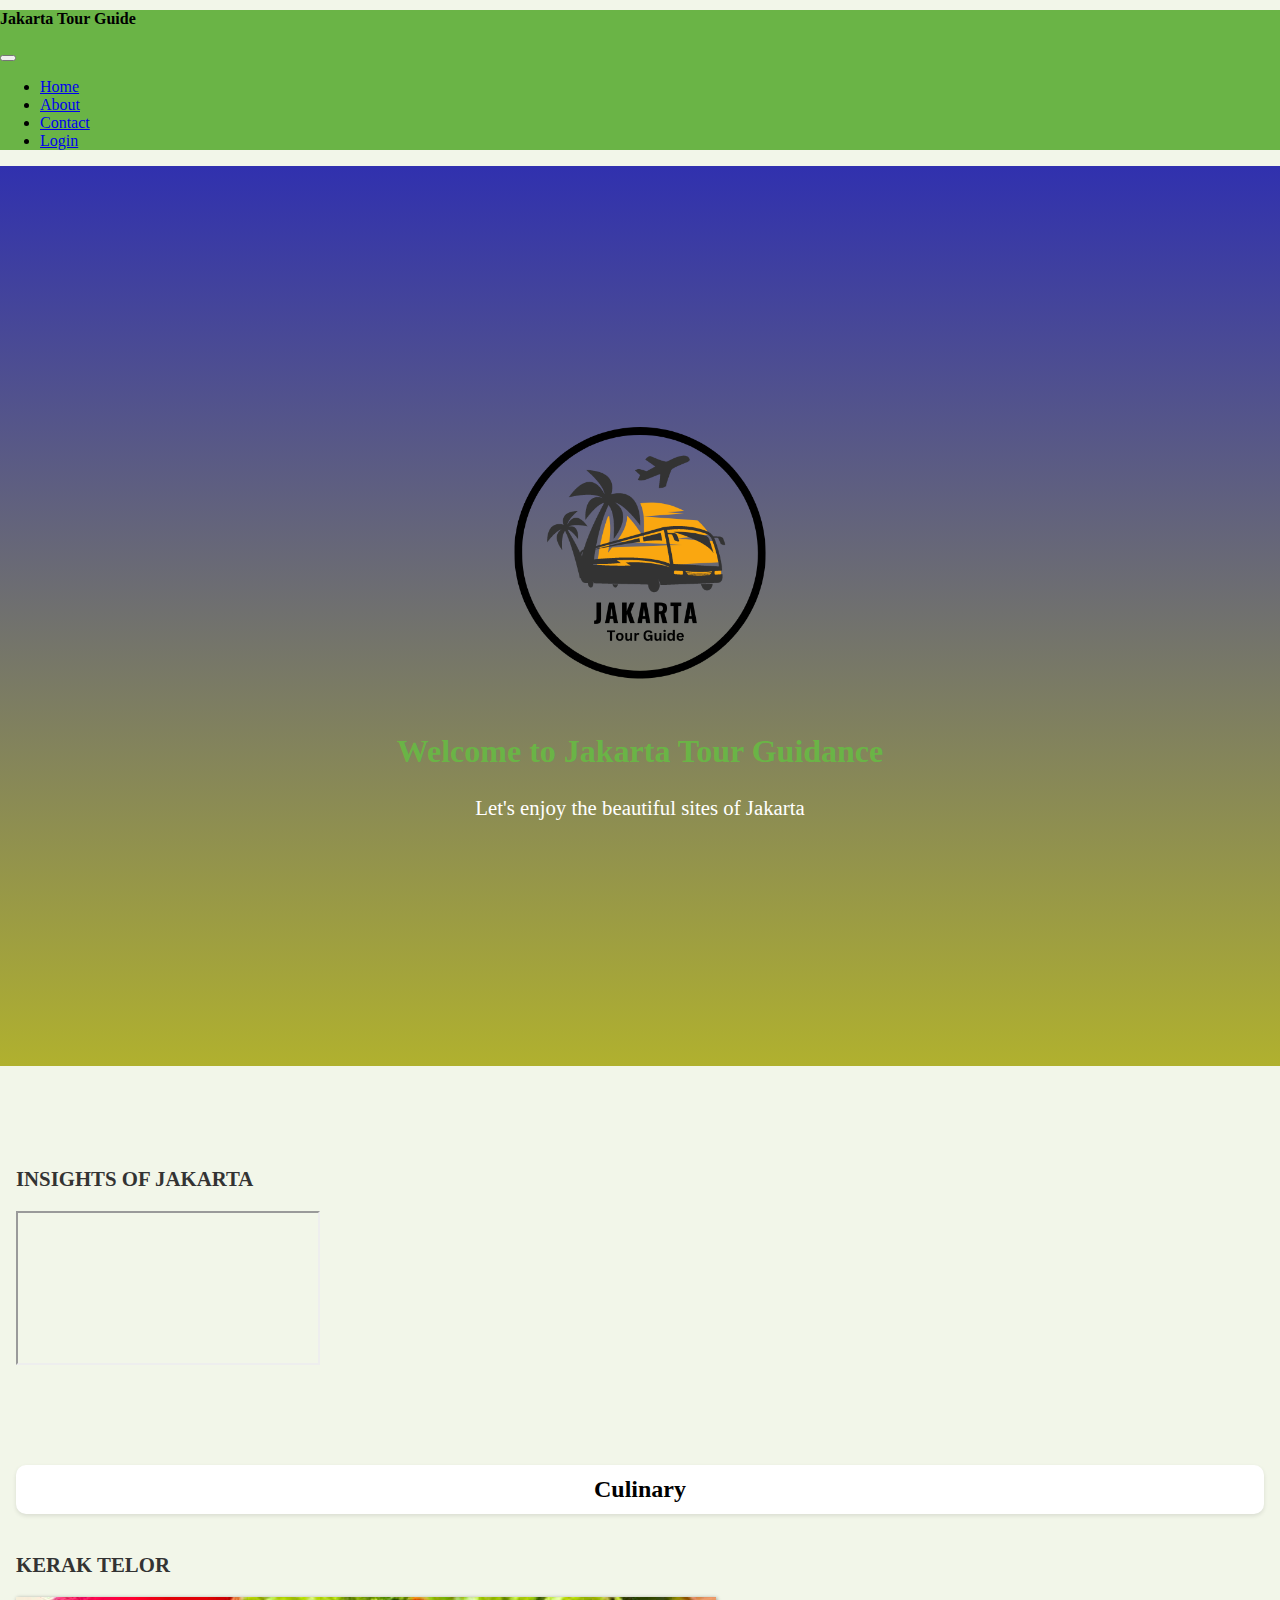
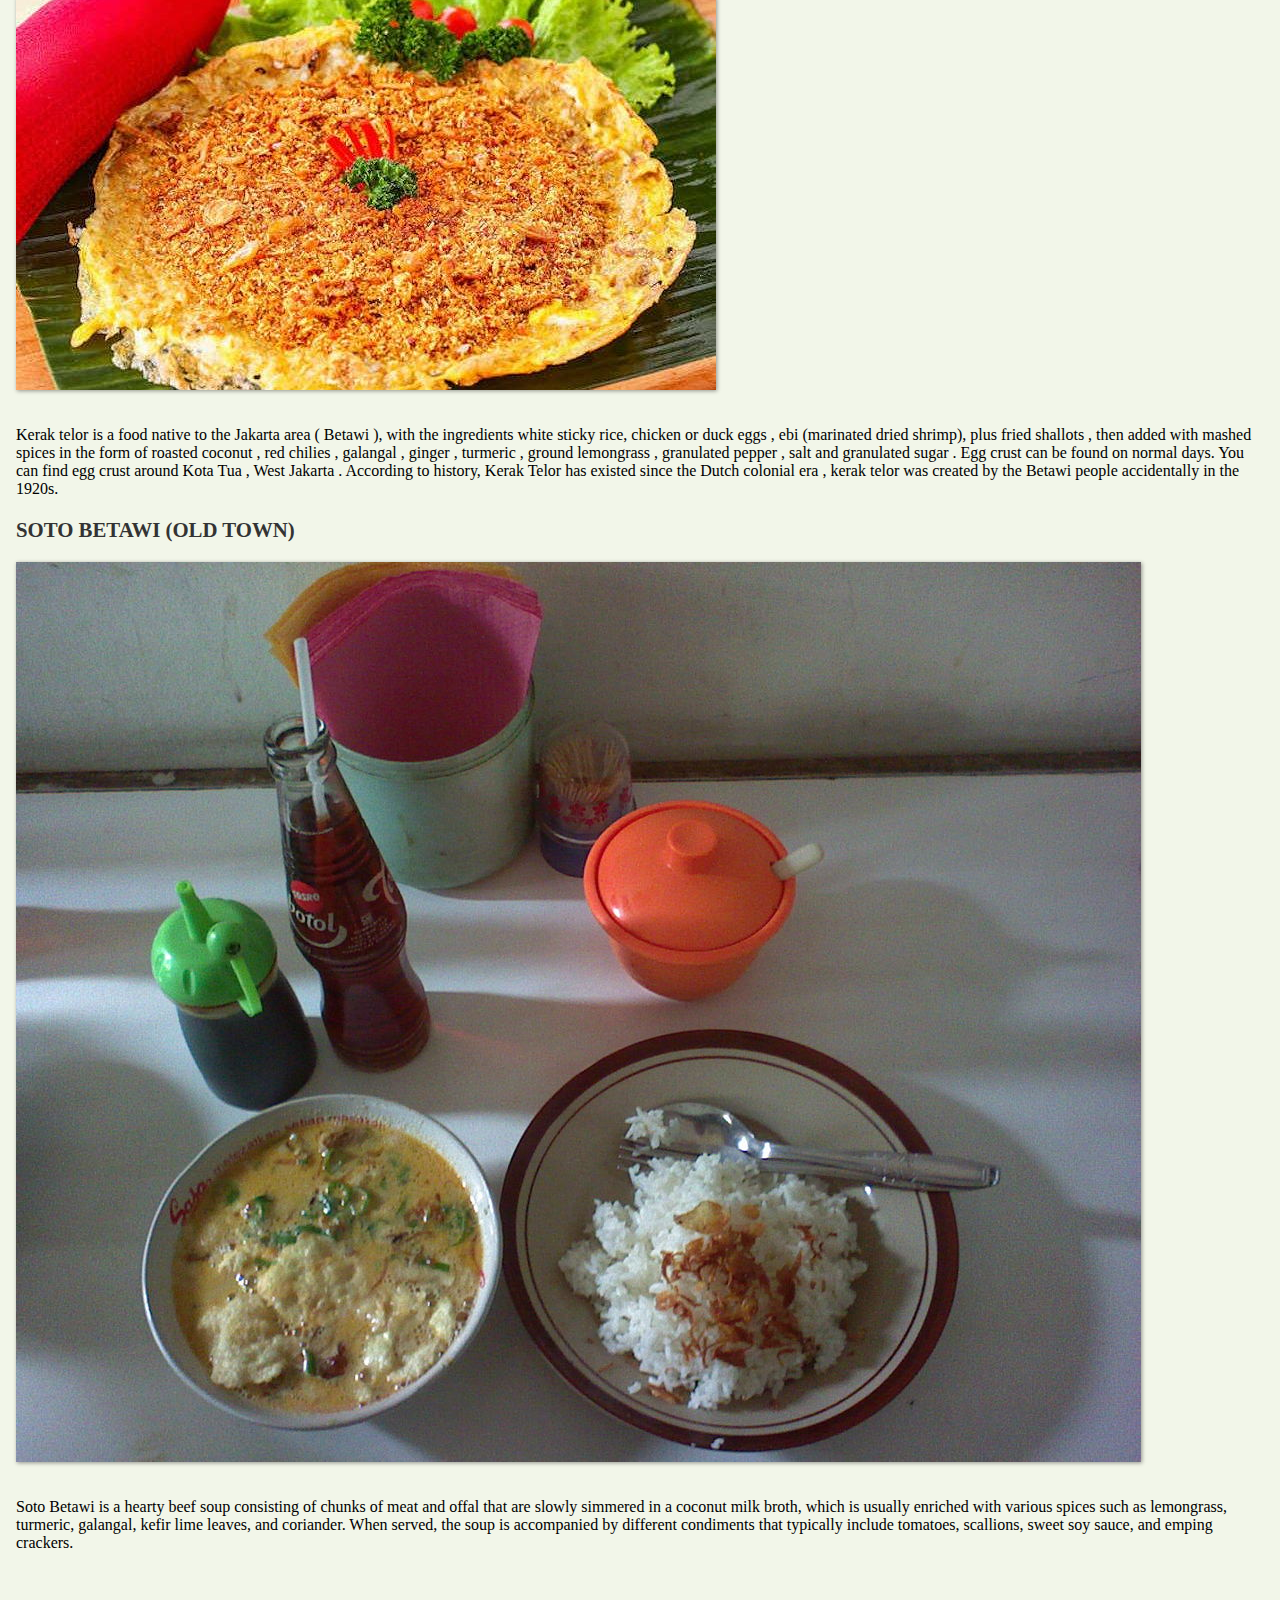
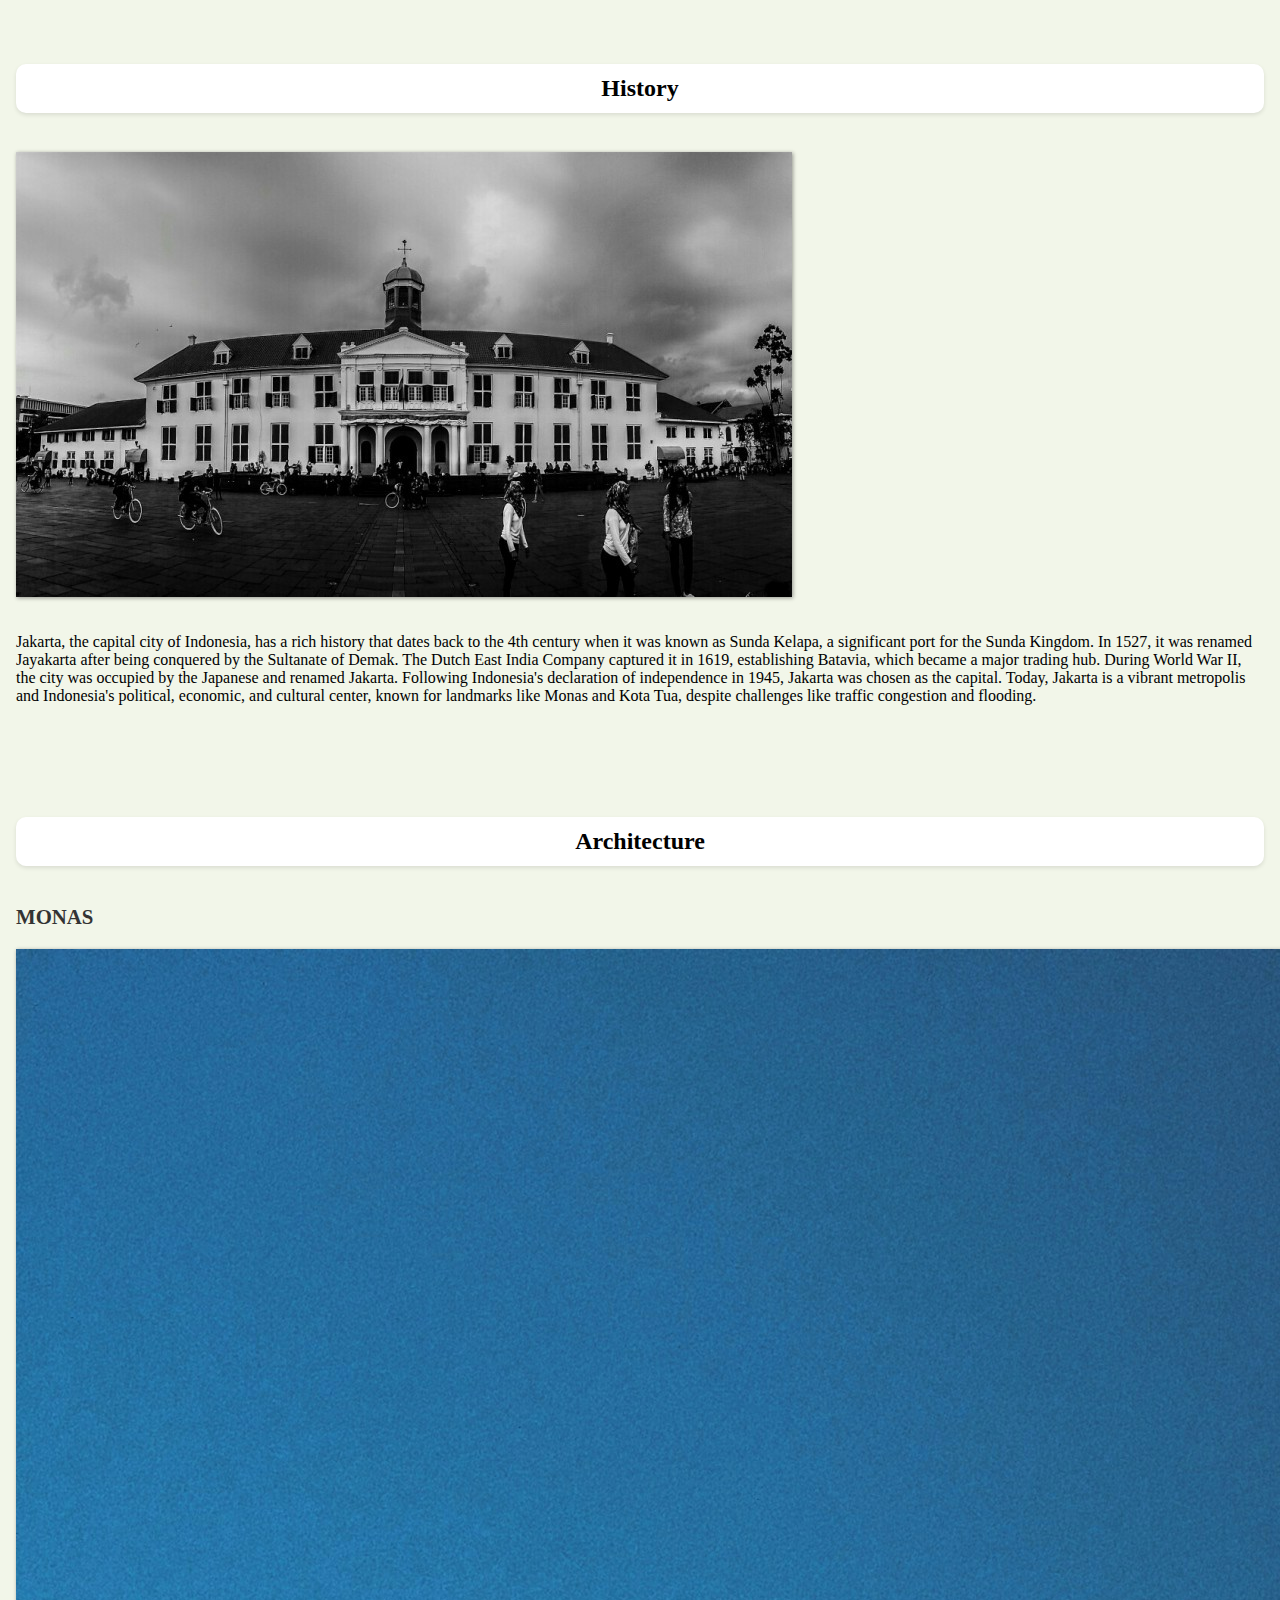
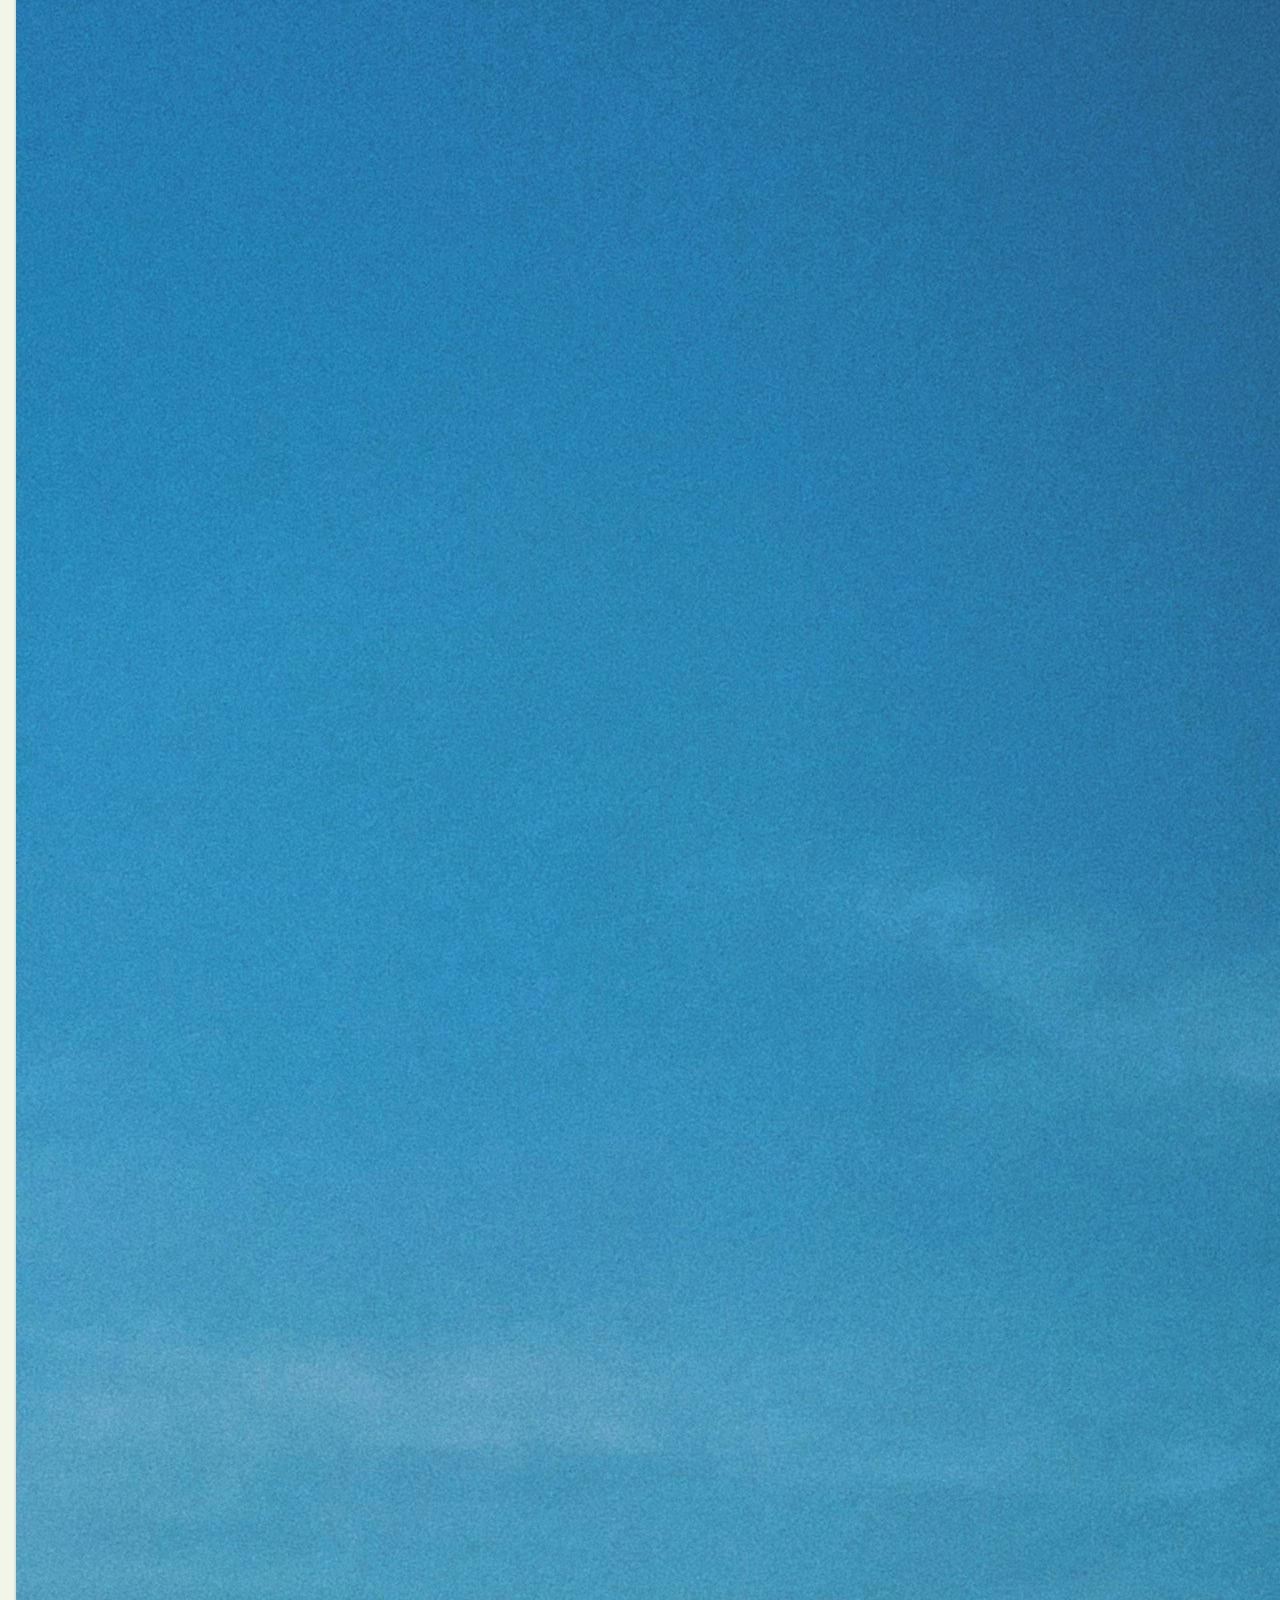
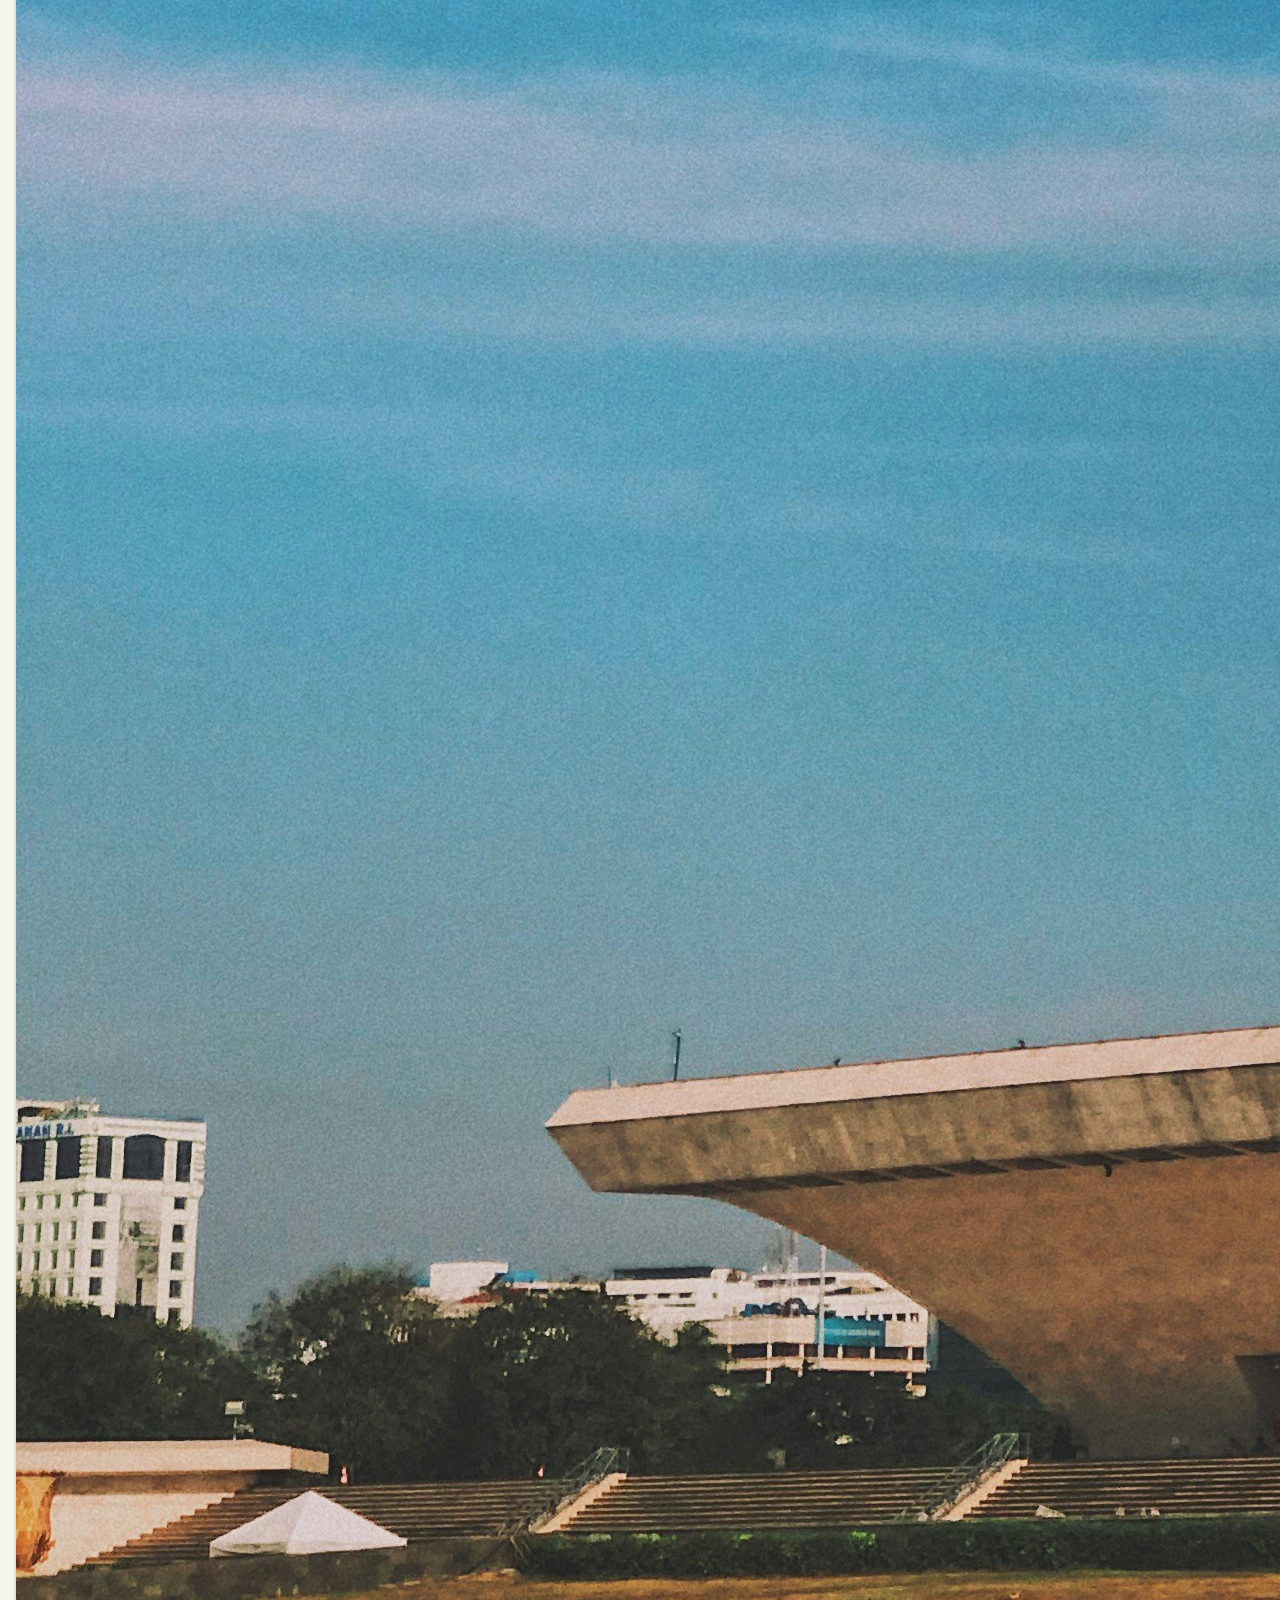
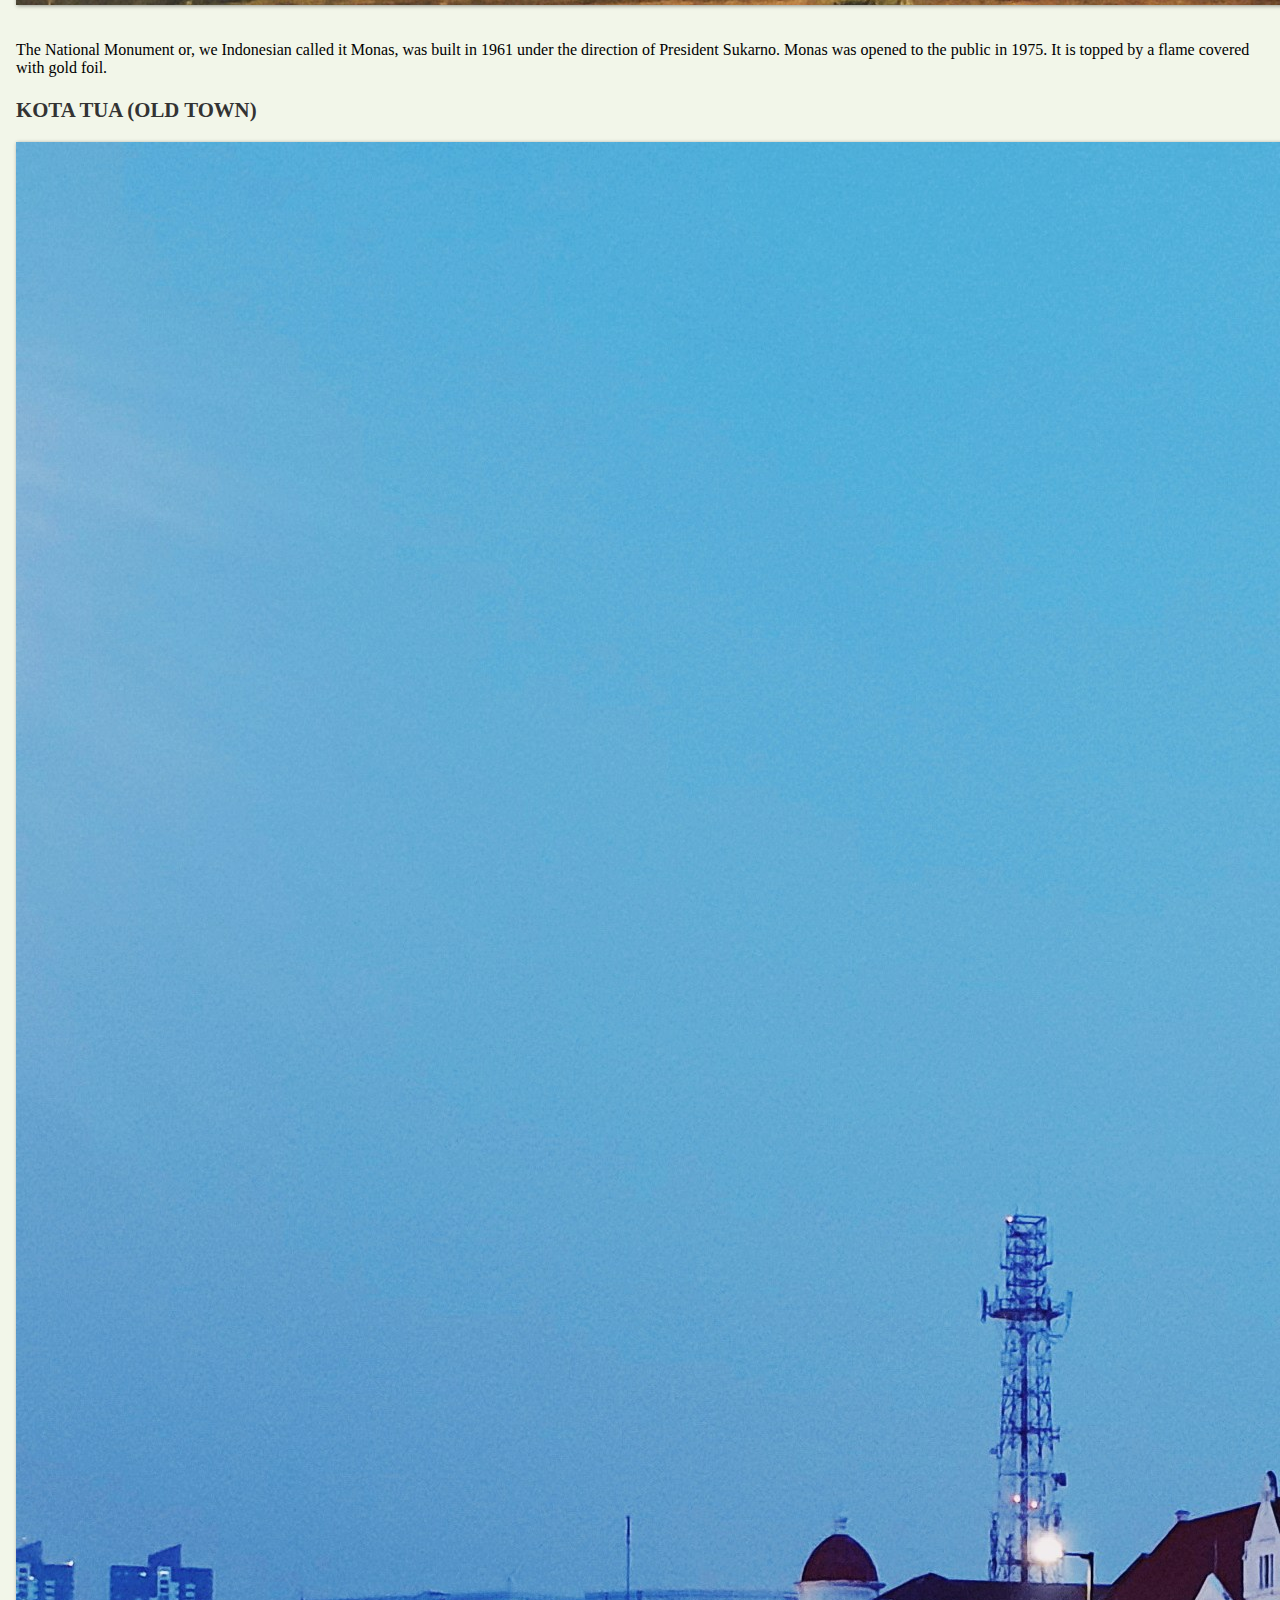
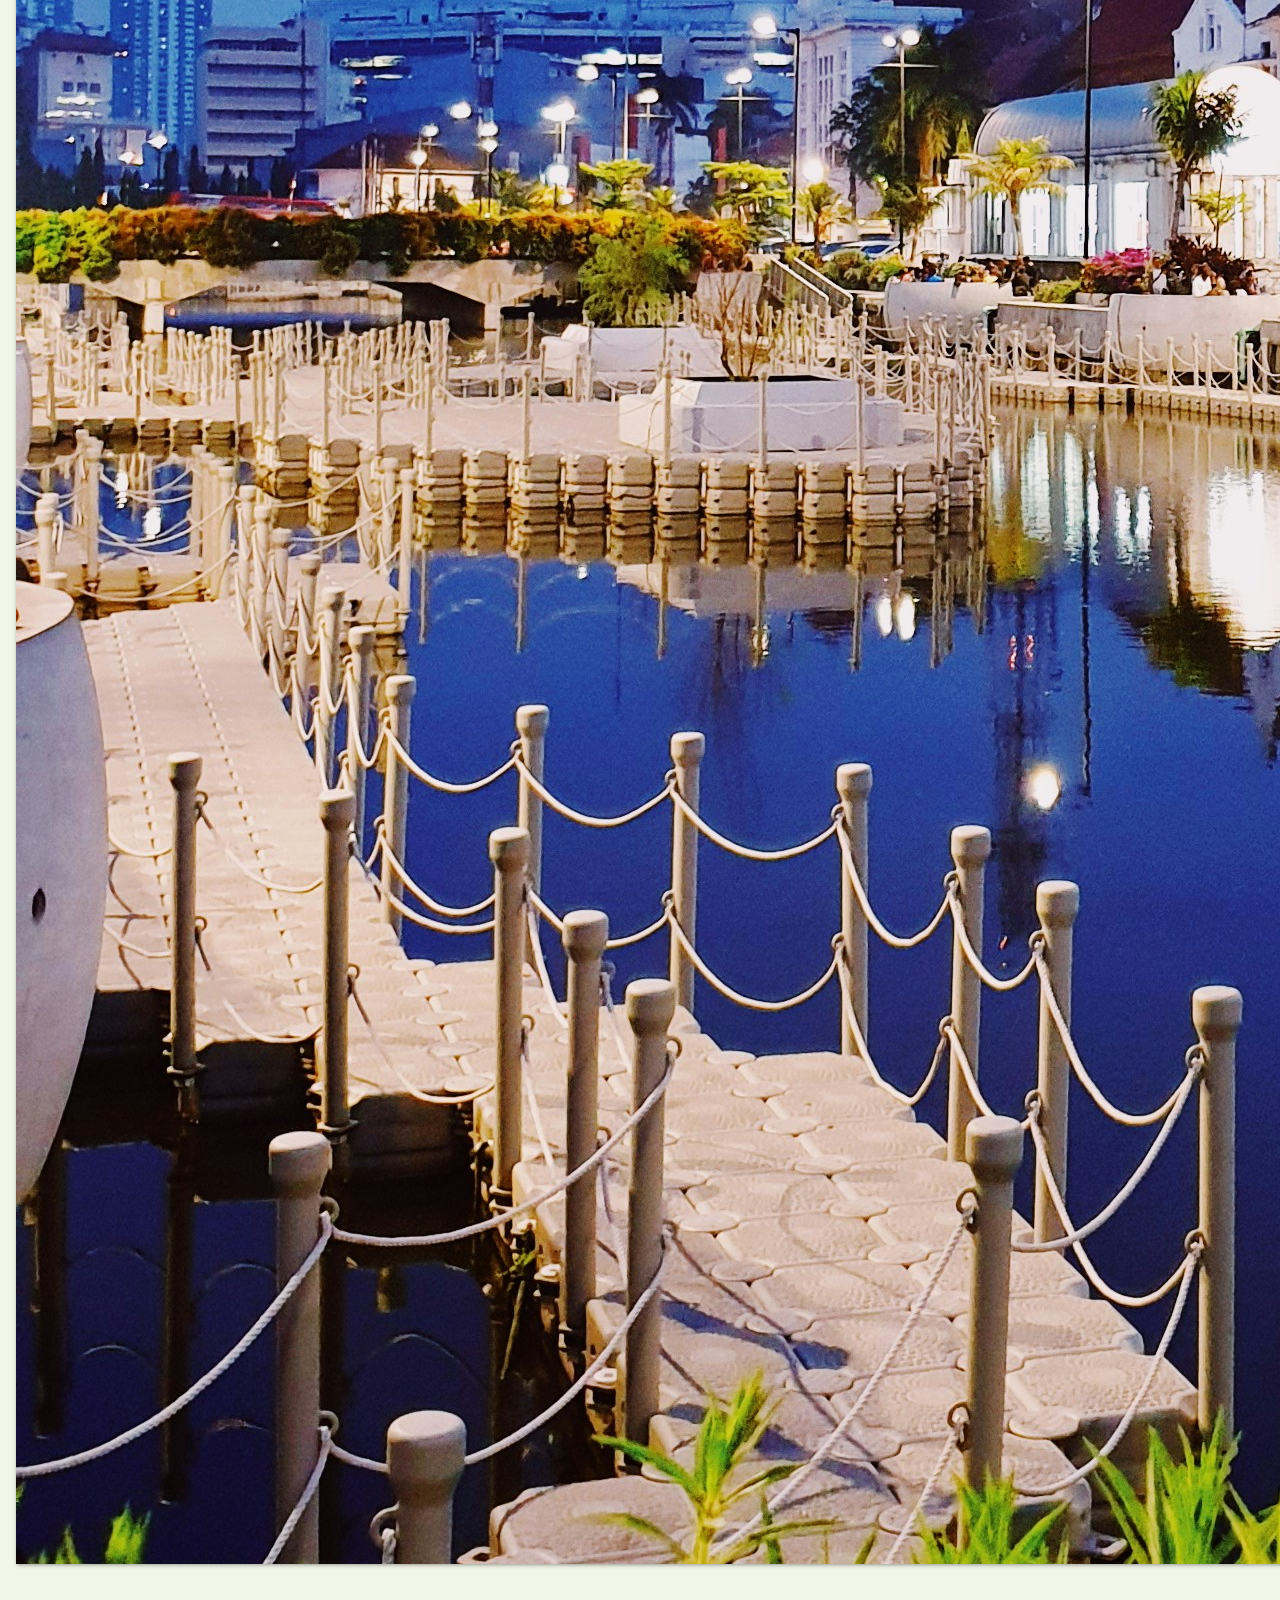
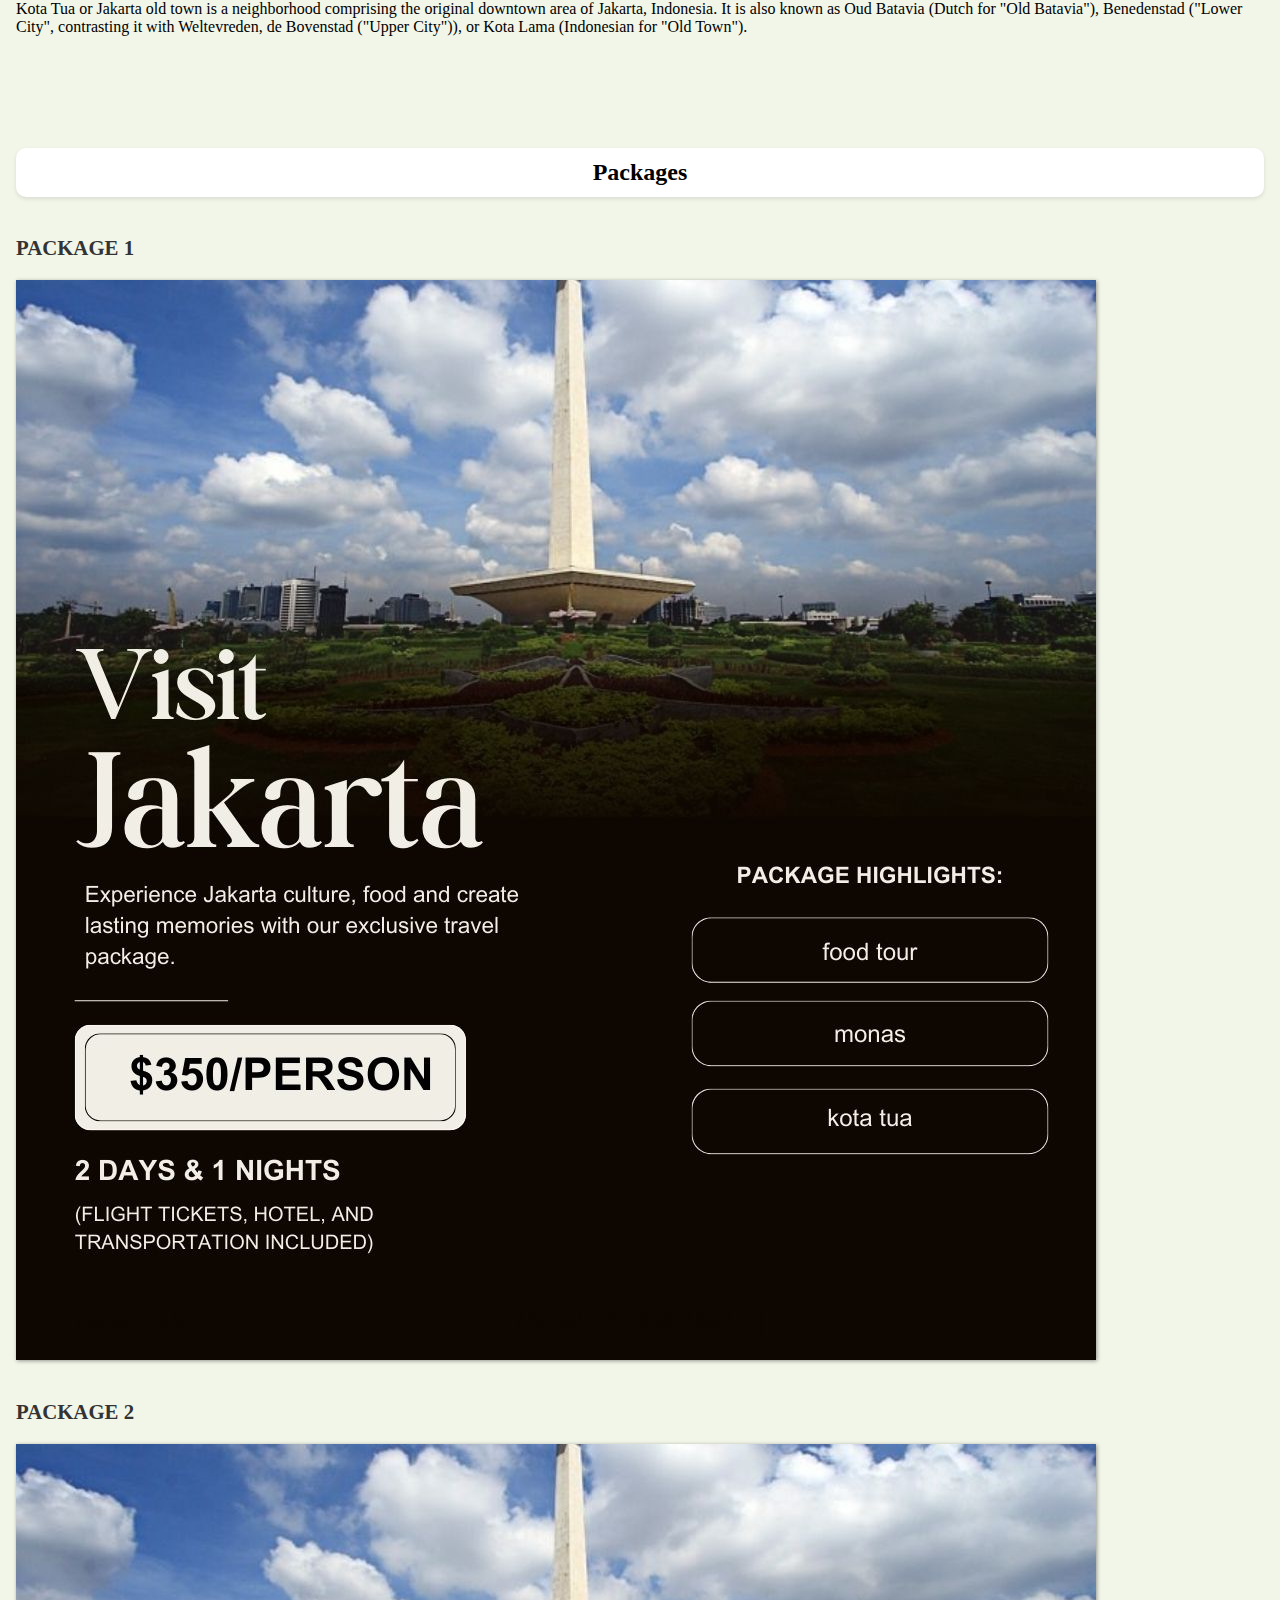
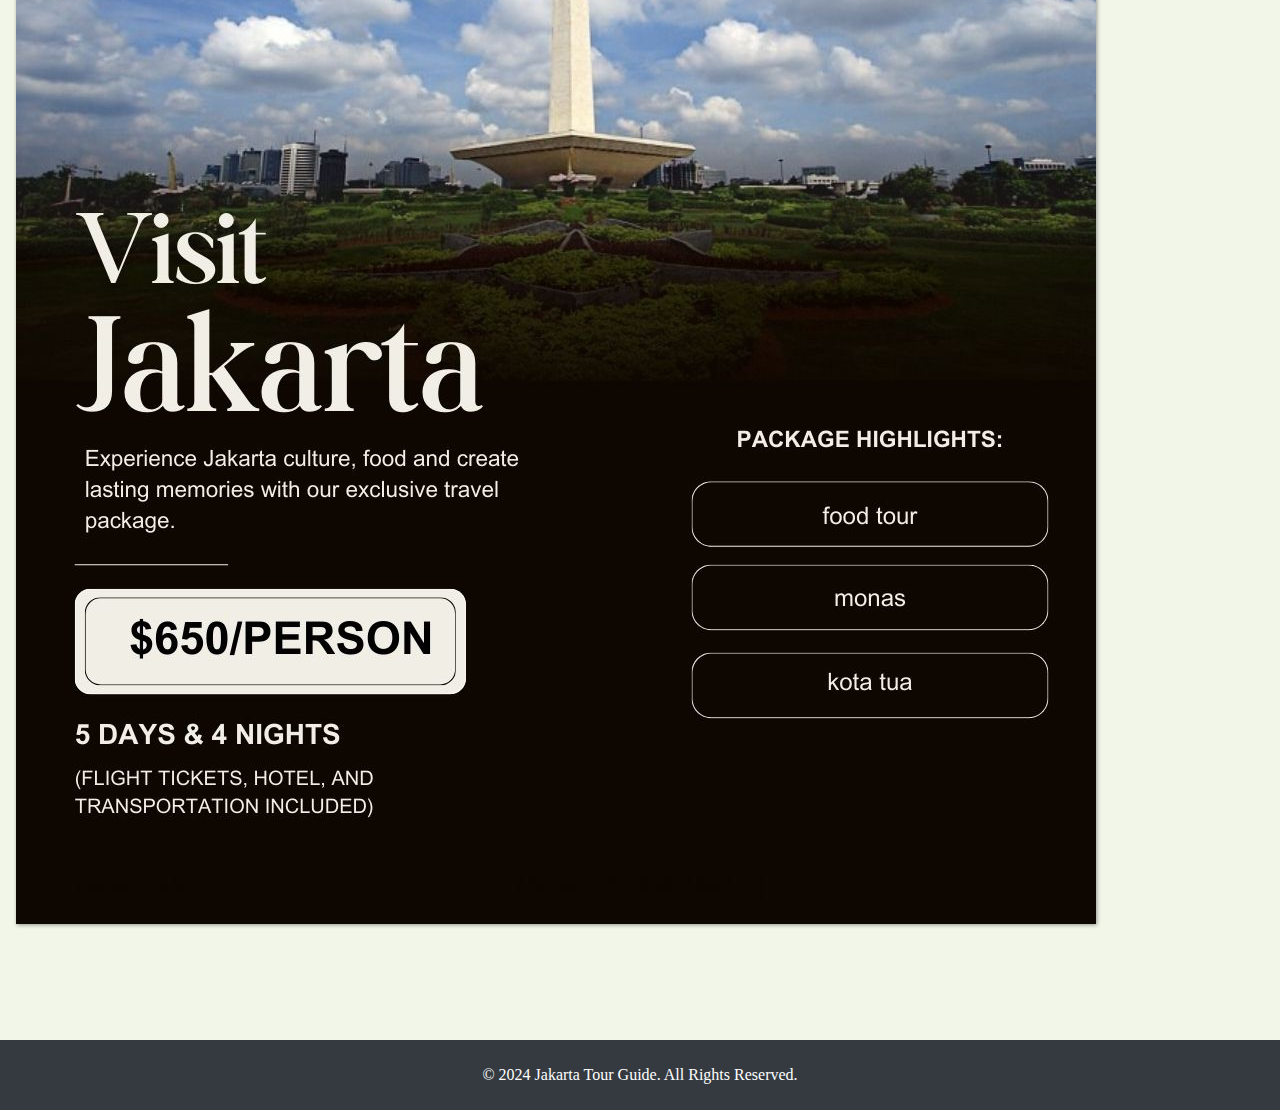
==== commit fb6810f0: "last update from Mahian <3" ====
--- a/index.html
+++ b/index.html
@@ -92,7 +92,7 @@
         <div class="row justify-content-center">
             <div class="col-lg-8 col-md-10 col-sm-12 text-center">
                 <h3 class="feature-title"></h3>
-                <a href="https://id.wikipedia.org/wiki/Kerak_telor" target="_blank">
+                <a href="https://en.wikipedia.org/wiki/Jakarta_History_Museum" target="_blank">
                     <img src="photo/jakarta_history.jpg" class="img-fluid"></a>
                 <p>Jakarta, the capital city of Indonesia, has a rich history that dates back to the 4th century when it
                     was known as Sunda Kelapa, a significant port for the Sunda Kingdom. In 1527, it was renamed
@@ -133,14 +133,14 @@
     </div>
     <!-- Package section-->
     <div class="container features mt-4">
-        <h2 class="architecture">Catalog</h2> <br>
+        <h2 class="architecture">Packages</h2> <br>
         <div class="row">
             <div class="col-lg-6 col-md-6 col-sm-12">
-                <h3 class="feature-title">Catalog 1</h3>
+                <h3 class="feature-title">Package 1</h3>
                 <img src="photo/catalog1.jpg" class="img-fluid"></a>
             </div>
             <div class="col-lg-6 col-md-6 col-sm-12">
-                <h3 class="feature-title">Catalog 2</h3>
+                <h3 class="feature-title">Package 2</h3>
                 <img src="photo/catalog2.jpg" class="img-fluid"> </a>
                 <p></p>
             </div>
